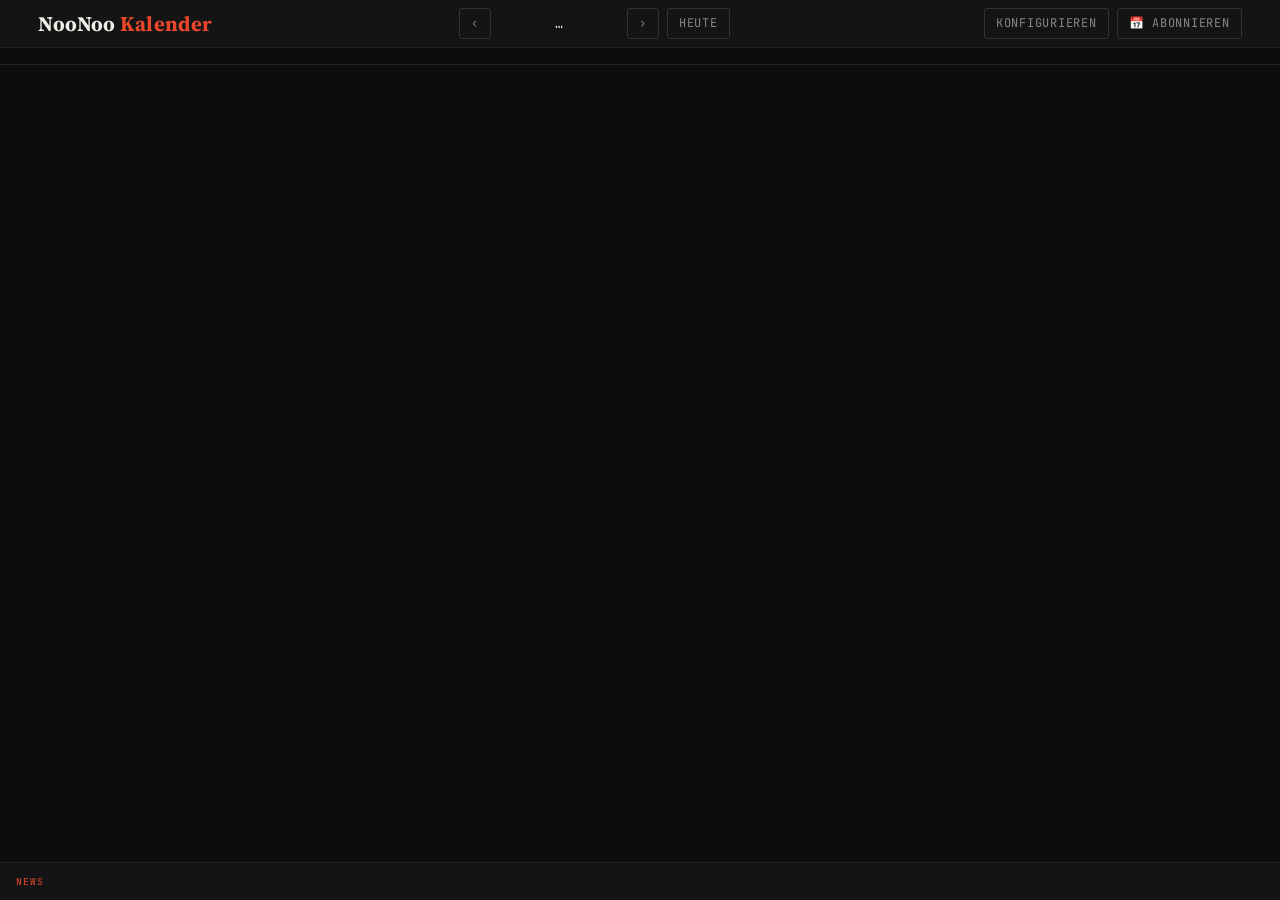
==== web/src/main/resources/static/index.html @ 27395225 "feat(plan): F1-Detailpanels, Drawer-Tab-Framework, Redesign-Tokens, Swipe/Haptik Setzt die restliche" ====
<!DOCTYPE html>
<html lang="de">
<head>
  <meta charset="utf-8">
  <meta name="viewport" content="width=device-width, initial-scale=1">
  <title>NooNoo Kalender</title>
  <link rel="preconnect" href="https://fonts.googleapis.com">
  <link rel="preconnect" href="https://fonts.gstatic.com" crossorigin>
  <link href="https://fonts.googleapis.com/css2?family=Source+Serif+4:ital,opsz,wght@0,8..60,200..900;1,8..60,200..900&family=JetBrains+Mono:wght@100..800&display=swap" rel="stylesheet">
  <style>
    /* ── Design-Tokens (Redesign Phase 6): reduzierter Satz, keine Modul-Farben ── */
    :root {
      --bg:            #0d0d0d;
      --surface:       #141414;
      --surface-alt:   #1a1a1a;
      --text:          #f0ede8;
      --text-dim:      #8a8580;
      --accent:        #e8472a;
      --accent-dim:    rgba(232, 71, 42, 0.15);
      --border:        #222220;
      --border-strong: #333330;

      --font-serif: "Source Serif 4", "Times New Roman", serif;
      --font-mono:  "JetBrains Mono", "Courier New", monospace;

      --sp-1: 0.25rem; --sp-2: 0.5rem; --sp-3: 1rem; --sp-4: 1.5rem; --sp-5: 2.5rem;
      --radius: 3px;
    }
    *, *::before, *::after { box-sizing: border-box; margin: 0; padding: 0; }
    html, body {
      min-height: 100%;
      background: var(--bg);
      color: var(--text);
      font-family: var(--font-mono);
      -webkit-font-smoothing: antialiased;
    }
    body { display: flex; flex-direction: column; min-height: 100vh; }
    button { font-family: var(--font-mono); cursor: pointer; }
    a { color: inherit; }

    /* ── Header ────────────────────────────────────────────────────────────── */
    header {
      display: flex; align-items: center; justify-content: space-between;
      flex-wrap: wrap; gap: var(--sp-2);
      padding: var(--sp-2) clamp(0.75rem, 3vw, 2.5rem);
      background: var(--surface);
      border-bottom: 1px solid var(--border);
      position: sticky; top: 0; z-index: 50;
    }
    .brand { font-family: var(--font-serif); font-size: 1.3rem; font-weight: 700; letter-spacing: 0.02em; }
    .brand span { color: var(--accent); }
    .week-nav { display: flex; align-items: center; gap: var(--sp-2); }
    .week-nav button, .hdr-btn {
      background: transparent; color: var(--text-dim);
      border: 1px solid var(--border-strong); border-radius: var(--radius);
      padding: 0.4rem 0.7rem; font-size: 0.75rem; letter-spacing: 0.06em;
      text-transform: uppercase; transition: color .15s, border-color .15s;
      text-decoration: none; display: inline-block;
    }
    .week-nav button:hover, .hdr-btn:hover { color: var(--text); border-color: var(--text-dim); }
    #week-label { font-size: 0.85rem; min-width: 15ch; text-align: center; }
    #week-label small { display: block; color: var(--text-dim); font-size: 0.65rem; }
    #week-label.flash { animation: flashFx .2s ease; }
    @keyframes flashFx { 0% { color: var(--accent); } 100% { color: inherit; } }
    .hdr-actions { display: flex; gap: var(--sp-2); align-items: center; flex-wrap: wrap; }
    .code-chip {
      font-size: 0.75rem; padding: 0.4rem 0.7rem;
      border: 1px solid var(--accent); color: var(--accent);
      background: var(--accent-dim); border-radius: var(--radius); letter-spacing: 0.15em;
    }
    .code-chip button { background: none; border: none; color: inherit; margin-left: 0.4rem; font-size: 0.7rem; }

    /* ── Saison-Leiste ─────────────────────────────────────────────────────── */
    #season-bar {
      display: flex; gap: var(--sp-2); flex-wrap: wrap;
      padding: var(--sp-2) clamp(0.75rem, 3vw, 2.5rem);
      border-bottom: 1px solid var(--border);
      background: var(--bg);
    }
    .season-chip {
      display: flex; align-items: center; gap: 0.4rem;
      font-size: 0.65rem; letter-spacing: 0.06em; text-transform: uppercase;
      color: var(--text-dim);
      border: 1px solid var(--border); border-radius: var(--radius);
      padding: 0.25rem 0.55rem;
    }
    .season-chip .dot { width: 8px; height: 8px; border-radius: 50%; background: var(--text-dim); }
    .season-chip.inactive { opacity: 0.45; }
    .season-chip .badge { color: var(--text-dim); text-transform: none; }

    /* ── Kalender-Grid ─────────────────────────────────────────────────────── */
    main { flex: 1; padding: var(--sp-3) clamp(0.75rem, 3vw, 2.5rem) 4.5rem; }
    #grid { display: grid; grid-template-columns: repeat(7, minmax(0, 1fr)); gap: var(--sp-2); touch-action: pan-y; }
    .day { background: var(--surface); border: 1px solid var(--border); border-radius: var(--radius); min-height: 40vh; display: flex; flex-direction: column; }
    .day-head {
      padding: var(--sp-2) 0.6rem; border-bottom: 1px solid var(--border);
      font-size: 0.7rem; letter-spacing: 0.08em; text-transform: uppercase;
      color: var(--text-dim); display: flex; justify-content: space-between;
    }
    .day.today { border-color: var(--accent); }
    .day.today .day-head { color: var(--accent); }
    .day-events { padding: 0.4rem; display: flex; flex-direction: column; gap: 0.4rem; }

    /* Zeile 1 = Meta (Modul + Zeit/Status), Zeile 2 = Titel inkl. Score — max. 2 Infoebenen (Ticket 6.2) */
    .event-card {
      border: 1px solid var(--border-strong);
      border-radius: var(--radius); padding: var(--sp-2) 0.55rem; background: var(--surface-alt);
      cursor: pointer; transition: border-color .15s, background .15s;
    }
    .event-card:hover { border-color: var(--text-dim); }
    .event-card .meta { display: flex; justify-content: space-between; font-size: 0.62rem; color: var(--text-dim); letter-spacing: 0.05em; text-transform: uppercase; margin-bottom: 0.25rem; gap: 0.3rem; }
    .event-card .title { font-family: var(--font-serif); font-size: 0.88rem; line-height: 1.25; }
    .event-card .sub { font-size: 0.62rem; color: var(--text-dim); margin-top: 0.2rem; }
    .event-card.placeholder .title { color: var(--text-dim); font-style: italic; }
    .status-live { color: var(--accent); animation: pulse 1.4s infinite; }
    .status-cancelled { text-decoration: line-through; color: var(--text-dim); }
    @keyframes pulse { 50% { opacity: 0.35; } }
    .empty-week {
      grid-column: 1 / -1; text-align: center; color: var(--text-dim);
      padding: 3rem 1rem; font-size: 0.85rem;
    }

    /* ── Drawer (Event-Details) ────────────────────────────────────────────── */
    #drawer-backdrop {
      position: fixed; inset: 0; background: rgba(0,0,0,0.6);
      display: none; z-index: 90;
    }
    #drawer {
      position: fixed; top: 0; right: 0; bottom: 0; width: min(480px, 100vw);
      background: var(--surface); border-left: 1px solid var(--border-strong);
      z-index: 95; transform: translateX(100%); transition: transform .25s ease;
      display: flex; flex-direction: column;
    }
    #drawer.open { transform: translateX(0); }
    #drawer-backdrop.open { display: block; }
    .drawer-head { padding: var(--sp-3); border-bottom: 1px solid var(--border); display: flex; justify-content: space-between; align-items: start; gap: var(--sp-2); }
    .drawer-head h2 { font-family: var(--font-serif); font-size: 1.15rem; line-height: 1.3; }
    .drawer-head .mod-tag { font-size: 0.6rem; text-transform: uppercase; letter-spacing: 0.1em; color: var(--text-dim); display: block; margin-bottom: 0.3rem; }
    .drawer-body { overflow-y: auto; padding: var(--sp-3); flex: 1; }
    .drawer-body h3 { font-size: 0.7rem; text-transform: uppercase; letter-spacing: 0.1em; color: var(--text-dim); margin: 1.1rem 0 0.5rem; }
    .drawer-body h3:first-child { margin-top: 0; }
    .close-btn { background: none; border: 1px solid var(--border-strong); color: var(--text-dim); border-radius: var(--radius); padding: 0.25rem 0.55rem; }
    table { width: 100%; border-collapse: collapse; font-size: 0.72rem; }
    th, td { text-align: left; padding: 0.28rem 0.35rem; border-bottom: 1px solid var(--border); }
    th { color: var(--text-dim); font-weight: 500; text-transform: uppercase; font-size: 0.6rem; letter-spacing: 0.06em; }
    td.num, th.num { text-align: right; }
    tr.hl td { color: var(--accent); }
    tr.clickable { cursor: pointer; }
    tr.clickable:hover td { color: var(--accent); }
    .back-link { display: inline-block; font-size: 0.72rem; color: var(--text-dim); margin-bottom: 0.5rem; text-decoration: none; }
    .back-link:hover { color: var(--accent); }
    .evt-line { display: flex; gap: 0.6rem; font-size: 0.75rem; padding: 0.25rem 0; border-bottom: 1px solid var(--border); }
    .evt-line .min { color: var(--text-dim); min-width: 3ch; }
    .ics-link { display: inline-block; margin-top: var(--sp-3); }

    /* ── Drawer-Tabs (einheitliches Tab-Framework, Ticket 5.1/6.3) ──────────── */
    .tab-bar { display: flex; gap: 0.3rem; flex-wrap: wrap; border-bottom: 1px solid var(--border); margin-bottom: var(--sp-2); padding-bottom: var(--sp-2); }
    .tab-btn {
      background: none; border: 1px solid var(--border-strong); border-radius: var(--radius);
      color: var(--text-dim); font-size: 0.68rem; letter-spacing: 0.04em; text-transform: uppercase;
      padding: 0.3rem 0.6rem; transition: color .15s, border-color .15s;
    }
    .tab-btn:hover { color: var(--text); }
    .tab-btn.active { color: var(--accent); border-color: var(--accent); }
    .tab-panel { display: none; }
    .tab-panel.active { display: block; }
    .panel-sub:first-child { margin-top: 0; }

    /* ── Modal (Konfigurator) ──────────────────────────────────────────────── */
    #modal-backdrop { position: fixed; inset: 0; background: rgba(0,0,0,0.7); display: none; z-index: 100; align-items: center; justify-content: center; padding: var(--sp-3); }
    #modal-backdrop.open { display: flex; }
    #modal {
      background: var(--surface); border: 1px solid var(--border-strong); border-radius: var(--radius);
      width: min(680px, 100%); max-height: 88vh; display: flex; flex-direction: column;
    }
    .modal-head { padding: var(--sp-3); border-bottom: 1px solid var(--border); display: flex; justify-content: space-between; align-items: center; }
    .modal-head h2 { font-family: var(--font-serif); font-size: 1.15rem; }
    .modal-body { padding: var(--sp-3); overflow-y: auto; }
    .modal-foot { padding: var(--sp-3); border-top: 1px solid var(--border); display: flex; gap: 0.6rem; flex-wrap: wrap; align-items: center; }
    .cfg-module { border: 1px solid var(--border); border-radius: var(--radius); margin-bottom: 0.6rem; }
    .cfg-module > label { display: flex; align-items: center; gap: var(--sp-2); padding: 0.6rem 0.75rem; font-size: 0.8rem; cursor: pointer; }
    .cfg-options { display: none; padding: 0 0.75rem 0.6rem; max-height: 180px; overflow-y: auto; }
    .cfg-module.on .cfg-options { display: block; }
    .cfg-options label { display: flex; align-items: center; gap: 0.4rem; font-size: 0.72rem; color: var(--text-dim); padding: 0.15rem 0; cursor: pointer; }
    .cfg-hint { font-size: 0.62rem; color: var(--text-dim); padding: 0 0.75rem 0.5rem; }
    .primary-btn {
      background: var(--accent); color: #fff; border: none; border-radius: var(--radius);
      padding: 0.5rem 1rem; font-size: 0.75rem; letter-spacing: 0.06em; text-transform: uppercase;
    }
    .code-input {
      background: var(--bg); border: 1px solid var(--border-strong); color: var(--text);
      font-family: var(--font-mono); padding: 0.45rem 0.6rem; border-radius: var(--radius); width: 8ch;
      text-transform: uppercase; letter-spacing: 0.2em; font-size: 0.85rem;
    }
    #cfg-result { font-size: 0.8rem; }
    #cfg-result b { color: var(--accent); letter-spacing: 0.2em; }

    /* ── Wetter ────────────────────────────────────────────────────────────── */
    .weather-line {
      font-size: 0.62rem; font-family: var(--font-mono);
      color: var(--text-dim); padding: 0.2rem 0.6rem 0.35rem;
      border-bottom: 1px solid var(--border);
      cursor: pointer; white-space: nowrap; overflow: hidden; text-overflow: ellipsis;
      letter-spacing: 0.02em;
    }
    .weather-line:hover { color: var(--text); }
    .weather-bar {
      display: flex; gap: 0.35rem; align-items: flex-end; padding: var(--sp-2) 0;
    }
    .weather-bar-col { display: flex; flex-direction: column; align-items: center; gap: 0.2rem; font-size: 0.62rem; color: var(--text-dim); }
    .weather-bar-col .wh-bar { width: 18px; background: var(--border-strong); border-radius: 2px 2px 0 0; min-height: 2px; }
    .weather-bar-col .wh-rain { font-size: 0.55rem; color: var(--text-dim); }
    .weather-kpi { display: flex; gap: var(--sp-3); margin-top: 0.75rem; font-size: 0.72rem; }
    .weather-kpi dt { color: var(--text-dim); font-size: 0.6rem; text-transform: uppercase; letter-spacing: 0.06em; }
    .weather-kpi dd { color: var(--text); }

    /* ── News-Ticker ───────────────────────────────────────────────────────── */
    #ticker {
      position: fixed; left: 0; right: 0; bottom: 0; height: 2.4rem;
      background: var(--surface); border-top: 1px solid var(--border);
      display: flex; align-items: center; gap: var(--sp-2); padding: 0 var(--sp-3);
      font-size: 0.72rem; z-index: 40; overflow: hidden;
    }
    #ticker .tag { color: var(--accent); text-transform: uppercase; letter-spacing: 0.1em; font-size: 0.6rem; flex-shrink: 0; }
    #ticker a { color: var(--text-dim); text-decoration: none; white-space: nowrap; overflow: hidden; text-overflow: ellipsis; }
    #ticker a:hover { color: var(--text); }
    #ticker .src { color: var(--text-dim); flex-shrink: 0; }

    /* ── Reduced Motion (Ticket 6.4) ─────────────────────────────────────────── */
    @media (prefers-reduced-motion: reduce) {
      .status-live, #week-label.flash { animation: none; }
      #drawer, .event-card, .week-nav button, .hdr-btn, .tab-btn { transition: none !important; }
    }

    /* ── Mobile ────────────────────────────────────────────────────────────── */
    @media (max-width: 900px) {
      #grid { grid-template-columns: 1fr; }
      .day { min-height: unset; }
      .day-events:empty::after { content: "—"; color: var(--text-dim); font-size: 0.7rem; padding: 0.2rem 0.3rem; }
      #drawer { width: 100vw; }
    }
  </style>
</head>
<body>
  <header>
    <div class="brand">NooNoo <span>Kalender</span></div>
    <div class="week-nav">
      <button id="prev-week" aria-label="Vorige Woche">‹</button>
      <div id="week-label">…</div>
      <button id="next-week" aria-label="Nächste Woche">›</button>
      <button id="today-btn">Heute</button>
    </div>
    <div class="hdr-actions">
      <span id="code-chip"></span>
      <button class="hdr-btn" id="open-config">Konfigurieren</button>
      <a class="hdr-btn" id="ics-link" href="/calendar.ics">📅 Abonnieren</a>
    </div>
  </header>

  <div id="season-bar"></div>

  <main><div id="grid"></div></main>

  <div id="ticker"><span class="tag">News</span><span class="src" id="ticker-src"></span><a id="ticker-item" href="#" target="_blank" rel="noopener"></a></div>

  <div id="drawer-backdrop"></div>
  <aside id="drawer" aria-hidden="true">
    <div class="drawer-head">
      <div><span class="mod-tag" id="drawer-mod"></span><h2 id="drawer-title"></h2></div>
      <button class="close-btn" id="drawer-close">✕</button>
    </div>
    <div class="drawer-body" id="drawer-body"></div>
  </aside>

  <div id="modal-backdrop">
    <div id="modal">
      <div class="modal-head">
        <h2>Kalender konfigurieren</h2>
        <button class="close-btn" id="modal-close">✕</button>
      </div>
      <div class="modal-body" id="modal-body">Lade Katalog…</div>
      <div class="modal-foot">
        <button class="primary-btn" id="create-code">Code erzeugen</button>
        <span id="cfg-result"></span>
        <span style="flex:1"></span>
        <input class="code-input" id="code-input" maxlength="6" placeholder="CODE">
        <button class="hdr-btn" id="apply-code">Laden</button>
      </div>
    </div>
  </div>

  <script>
    "use strict";

    const MOD_LABELS = { bl1: "1. Bundesliga", bl2: "2. Bundesliga", handball: "Handball", wm: "WM 2026", f1: "Formel 1", pubg: "PUBG" };
    const DAY_NAMES = ["Montag", "Dienstag", "Mittwoch", "Donnerstag", "Freitag", "Samstag", "Sonntag"];
    const timeFmt = new Intl.DateTimeFormat("de-DE", { hour: "2-digit", minute: "2-digit", timeZone: "Europe/Berlin" });
    const dateFmt = new Intl.DateTimeFormat("de-DE", { day: "numeric", month: "short", timeZone: "Europe/Berlin" });
    const longDateFmt = new Intl.DateTimeFormat("de-DE", { day: "numeric", month: "long", timeZone: "Europe/Berlin" });

    const state = {
      week: new URLSearchParams(location.search).get("week"),
      code: new URLSearchParams(location.search).get("code") || localStorage.getItem("noonoo-code") || null,
      data: null,
      sse: null,
      catalog: null,
    };

    function esc(s) {
      const div = document.createElement("div");
      div.textContent = s ?? "";
      return div.innerHTML;
    }

    // ── Woche laden & rendern ───────────────────────────────────────────────
    async function loadWeek(push = true) {
      const params = new URLSearchParams();
      if (state.week) params.set("week", state.week);
      if (state.code) params.set("code", state.code);
      let res = await fetch("/api/calendar/week?" + params);
      if (res.status === 404 && state.code) {  // Code existiert nicht mehr
        clearCode(false);
        params.delete("code");
        res = await fetch("/api/calendar/week?" + params);
      }
      if (!res.ok) return;
      state.data = await res.json();
      state.week = state.data.week;
      if (push) {
        const url = new URL(location.href);
        url.searchParams.set("week", state.week);
        if (state.code) url.searchParams.set("code", state.code); else url.searchParams.delete("code");
        history.pushState({}, "", url);
      }
      render();
      connectSse();
    }

    function render() {
      const d = state.data;
      const monday = new Date(d.days[0] + "T12:00:00");
      const sunday = new Date(d.days[6] + "T12:00:00");
      document.getElementById("week-label").innerHTML =
        `KW ${parseInt(d.week.split("-W")[1], 10)}<small>${dateFmt.format(monday)} – ${longDateFmt.format(sunday)}</small>`;
      renderCodeChip();
      renderSeasons(d.seasons);
      renderGrid(d);
      document.getElementById("ics-link").href = state.code ? `/calendar/${state.code}.ics` : "/calendar.ics";
    }

    function renderCodeChip() {
      const el = document.getElementById("code-chip");
      el.innerHTML = state.code
        ? `<span class="code-chip">${esc(state.code)}<button title="Filter entfernen" id="clear-code">✕</button></span>`
        : "";
      const btn = document.getElementById("clear-code");
      if (btn) btn.onclick = () => clearCode(true);
    }

    function clearCode(reload) {
      state.code = null;
      localStorage.removeItem("noonoo-code");
      if (reload) loadWeek();
    }

    function renderSeasons(seasons) {
      const bar = document.getElementById("season-bar");
      bar.innerHTML = seasons.map(s => {
        let badge = "";
        if (s.status === "NOT_STARTED" && s.nextEventAt)
          badge = `<span class="badge">startet ${dateFmt.format(new Date(s.nextEventAt))}</span>`;
        else if (s.status === "NOT_STARTED") badge = `<span class="badge">noch kein Termin</span>`;
        else if (s.status === "FINISHED") badge = `<span class="badge">Saison beendet</span>`;
        const inactive = s.status !== "ACTIVE" ? "inactive" : "";
        return `<span class="season-chip ${inactive}"><span class="dot"></span>${esc(s.label)} ${badge}</span>`;
      }).join("");
    }

    function renderGrid(d) {
      const grid = document.getElementById("grid");
      const today = new Intl.DateTimeFormat("sv-SE", { timeZone: "Europe/Berlin" }).format(new Date());
      const byDay = {};
      d.days.forEach(day => byDay[day] = []);
      for (const e of d.events) {
        if (!e.startTime) continue;
        const day = new Intl.DateTimeFormat("sv-SE", { timeZone: "Europe/Berlin" }).format(new Date(e.startTime));
        (byDay[day] = byDay[day] || []).push(e);
      }
      grid.innerHTML = d.days.map((day, i) => {
        const events = (byDay[day] || []);
        const cards = events.map(cardHtml).join("");
        const isToday = day === today ? "today" : "";
        const wd = d.weather?.[day];
        let weatherHtml = "";
        if (wd) {
          let text = day === today && wd.currentTemp != null
            ? `${esc(wd.symbol)} jetzt ${wd.currentTemp}° · ${wd.tempMax}°/${wd.tempMin}°`
            : `${esc(wd.symbol)} ${wd.tempMax}°/${wd.tempMin}°`;
          if (wd.precipProbMax >= 40) text += ` ☂ ${wd.precipProbMax}%`;
          weatherHtml = `<div class="weather-line" data-location="${esc(d.weatherLocation)}" data-day="${esc(day)}" role="button" tabindex="0" aria-label="Wetter ${DAY_NAMES[i]}">${text}</div>`;
        }
        return `<section class="day ${isToday}">
          <div class="day-head"><span>${DAY_NAMES[i]}</span><span>${dateFmt.format(new Date(day + "T12:00:00"))}</span></div>
          ${weatherHtml}
          <div class="day-events">${cards}</div>
        </section>`;
      }).join("");
      if (d.events.length === 0) {
        grid.insertAdjacentHTML("beforeend",
          `<div class="empty-week">Keine Termine in dieser Woche${state.code ? " (Filter aktiv)" : ""}.</div>`);
      }
      grid.querySelectorAll(".event-card").forEach(el =>
        el.addEventListener("click", () => openDrawer(el.dataset.id)));
      grid.querySelectorAll(".weather-line").forEach(el => {
        el.addEventListener("click", () => openWeatherDrawer(el.dataset.location, el.dataset.day));
        el.addEventListener("keydown", e => { if (e.key === "Enter") openWeatherDrawer(el.dataset.location, el.dataset.day); });
      });
    }

    // Zeile 1 = Meta (Modul + Zeit/Status), Zeile 2 = Titel inkl. Score inline — max. 2 Infoebenen (Ticket 6.2).
    // PUBG bleibt Ausnahme: eine Liste von Spieler-Kurzstats ist inhaerent kein Einzeiler.
    function cardHtml(e) {
      const time = e.startTime ? timeFmt.format(new Date(e.startTime)) : "–";
      const scores = (e.participants || []).map(p => p.score).filter(s => s != null);
      const hasPlaceholder = (e.participants || []).some(p => p.isPlaceholder);
      let statusHtml = "";
      if (e.status === "LIVE") statusHtml = `<span class="status-live">● LIVE</span>`;
      else if (e.status === "POSTPONED") statusHtml = `<span>verlegt</span>`;
      else if (e.status === "CANCELLED") statusHtml = `<span>abgesagt</span>`;
      let titleLine = esc(e.title);
      let extra = "";
      if (slugOf(e) === "pubg") {
        extra = (e.participants || []).map(p => `<div class="sub">${esc(p.name)}${p.score ? " · " + esc(p.score) : ""}</div>`).join("");
      } else if (e.status !== "SCHEDULED" && scores.length === 2) {
        titleLine += ` <strong>${esc(scores[0])}:${esc(scores[1])}</strong>`;
      }
      return `<article class="event-card ${hasPlaceholder ? "placeholder" : ""} ${e.status === "CANCELLED" ? "status-cancelled" : ""}" data-id="${e.id}">
        <div class="meta"><span>${esc(MOD_LABELS[slugOf(e)] || slugOf(e))}</span><span>${statusHtml || time}</span></div>
        <div class="title">${titleLine}</div>
        ${extra}
      </article>`;
    }

    function slugOf(e) {
      return { BUNDESLIGA_1: "bl1", BUNDESLIGA_2: "bl2", HANDBALL: "handball", PUBG: "pubg", F1: "f1", WORLD_CUP: "wm", NEWS: "news" }[e.moduleType] || e.moduleType;
    }

    // ── SSE: Live-Refresh für die sichtbare Woche ───────────────────────────
    function connectSse() {
      if (state.sse) state.sse.close();
      const params = new URLSearchParams({ week: state.week });
      if (state.code) params.set("code", state.code);
      const sse = new EventSource("/api/calendar/stream?" + params);
      sse.addEventListener("refresh", () => loadWeek(false));
      state.sse = sse;
    }

    // ── Drawer (Details): Panel-Framework mit PRE/LIVE/POST-Phase (Ticket 5.1) ──

    /** Baut die Liste verfuegbarer Panels aus den Detaildaten. Panels ohne Inhalt werden weggelassen. */
    function buildPanels(det) {
      const panels = [];
      const add = (id, label, phases, html, extra = false) => {
        if (!html) return;
        panels.push({ id, label, phases, extra, html });
      };

      if (det.matchEvents) {
        add("verlauf", "Spielverlauf", ["LIVE", "POST"], det.matchEvents.map(m =>
          `<div class="evt-line"><span class="min">${esc(m.minute)}</span><span>${esc([m.player, m.detail].filter(Boolean).join(" – ") || m.type)}</span></div>`).join(""));
      }
      if (det.headToHead) {
        add("h2h", "Direkter Vergleich", ["PRE"], `<table><tr><th>Datum</th><th>Paarung</th><th class="num">Erg.</th></tr>` +
          det.headToHead.map(h => `<tr><td>${esc(h.date)}</td><td>${esc(h.home)} – ${esc(h.away)}</td><td class="num">${esc(h.result)}</td></tr>`).join("") + "</table>");
      }
      if (det.standings) {
        const hasGroups = det.standings.some(s => s.group);
        add("tabelle", "Tabelle", null, `<table><tr><th>#</th><th>Team</th><th class="num">Sp</th><th class="num">Diff</th><th class="num">Pkt</th></tr>` +
          det.standings.map(s =>
            `<tr class="${s.highlight ? "hl" : ""}"><td>${s.position}</td><td>${hasGroups && s.group ? esc(s.group) + " · " : ""}${esc(s.team)}</td><td class="num">${s.played}</td><td class="num">${s.goalsFor - s.goalsAgainst}</td><td class="num">${s.points}</td></tr>`).join("") + "</table>");
      }
      if (det.raceResults) {
        add("rennergebnis", "Rennergebnis", ["POST"], f1ResultsTable(det.raceResults, "Status"));
      }
      if (det.qualifyingResults) {
        add("qualifying", "Qualifying", ["POST"], f1ResultsTable(det.qualifyingResults, "Beste Zeit"));
      }
      if (det.previousWinner || det.circuitInfo) {
        let html = "";
        if (det.circuitInfo) html += `<p style="font-size:0.8rem;margin-bottom:0.5rem">${esc(det.circuitInfo.circuitName)}, ${esc(det.circuitInfo.locality)} (${esc(det.circuitInfo.country)})</p>`;
        if (det.previousWinner) html += `<p style="font-size:0.75rem;color:var(--text-dim)">Vorjahressieger (${det.previousWinner.season}): ${esc(det.previousWinner.driverName)} · ${esc(det.previousWinner.constructorName)}</p>`;
        add("vorschau", "Vorschau", ["PRE"], html);
      }
      if (det.pubgStats) {
        add("pubg", "Tagesstatistik", null, `<table><tr><th>Spieler</th><th class="num">Platz</th><th class="num">Kills</th><th class="num">Dmg</th><th class="num">Überlebt</th></tr>` +
          det.pubgStats.map(s => `<tr${s.playerId ? ` class="clickable" data-player-id="${esc(s.playerId)}" data-player-name="${esc(s.player)}"` : ""}><td>${esc(s.player)}</td><td class="num">#${s.placement}</td><td class="num">${s.kills}</td><td class="num">${s.damage}</td><td class="num">${s.survivedMinutes}min</td></tr>`).join("") + "</table>"
          + `<p style="font-size:0.72rem;color:var(--text-dim);margin-top:0.25rem">Spieler antippen für Wochenstatistik &amp; Rekorde</p>`);
      }
      if (det.topScorers || det.nationGoals) {
        let html = "";
        if (det.topScorers) html += `<h3 class="panel-sub">Torschützen</h3><table><tr><th>#</th><th>Spieler</th><th class="num">Tore</th><th class="num">Assists</th></tr>` +
          det.topScorers.map(s => `<tr><td>${s.rank}</td><td>${esc(s.player)} <small style="color:var(--text-dim)">${esc(s.team)}</small></td><td class="num">${s.goals}</td><td class="num">${s.assists ?? "–"}</td></tr>`).join("") + "</table>";
        if (det.nationGoals) html += `<h3 class="panel-sub">Tore nach Nation</h3><table><tr><th>#</th><th>Nation</th><th class="num">Tore</th></tr>` +
          det.nationGoals.map(n => `<tr><td>${n.rank}</td><td>${esc(n.team)}</td><td class="num">${n.goals}</td></tr>`).join("") + "</table>";
        add("turnierinfo", "Turnierinformationen", null, html, true);
      }
      if (det.driverStandings || det.constructorStandings) {
        let html = "";
        if (det.driverStandings) html += `<h3 class="panel-sub">Fahrerwertung</h3><table><tr><th>#</th><th>Fahrer</th><th class="num">Pkt</th></tr>` +
          det.driverStandings.slice(0, 10).map(s => `<tr><td>${s.position}</td><td>${esc(s.name)} <small style="color:var(--text-dim)">${esc(s.team ?? "")}</small></td><td class="num">${s.points}</td></tr>`).join("") + "</table>";
        if (det.constructorStandings) html += `<h3 class="panel-sub">Konstrukteurswertung</h3><table><tr><th>#</th><th>Team</th><th class="num">Pkt</th></tr>` +
          det.constructorStandings.slice(0, 10).map(s => `<tr><td>${s.position}</td><td>${esc(s.name)}</td><td class="num">${s.points}</td></tr>`).join("") + "</table>";
        add("gesamtwertung", "Gesamtwertung", null, html, true);
      }
      return panels;
    }

    function f1ResultsTable(rows, statusLabel) {
      return `<table><tr><th>#</th><th>Fahrer</th><th>Team</th><th>${esc(statusLabel)}</th><th class="num">Pkt</th></tr>` +
        rows.map(s => `<tr><td>${esc(s.positionText)}</td><td>${esc(s.driverName)}${s.fastestLap ? " ⚡" : ""}</td><td>${esc(s.constructorName)}</td><td>${esc(s.status)}</td><td class="num">${s.points}</td></tr>`).join("") +
        `</table>`;
    }

    /** Rendert Tab-Leiste (role=tablist) + Tab-Panels; Standard-Tab = erstes nicht-Extra-Panel zur aktuellen Phase. */
    function renderTabs(panels, phase) {
      if (panels.length === 0) return `<p style="color:var(--text-dim);font-size:0.8rem">Für dieses Event liegen keine Detaildaten vor.</p>`;
      const ordered = [...panels.filter(p => !p.extra), ...panels.filter(p => p.extra)];
      let activeIdx = ordered.findIndex(p => !p.extra && (!p.phases || p.phases.includes(phase)));
      if (activeIdx < 0) activeIdx = 0;
      const tabBar = `<div class="tab-bar" role="tablist">` + ordered.map((p, i) =>
        `<button class="tab-btn ${i === activeIdx ? "active" : ""}" role="tab" aria-selected="${i === activeIdx}" data-tab-idx="${i}">${esc(p.label)}</button>`).join("") + `</div>`;
      const panelsHtml = ordered.map((p, i) =>
        `<div class="tab-panel ${i === activeIdx ? "active" : ""}" role="tabpanel" data-tab-idx="${i}">${p.html}</div>`).join("");
      return tabBar + panelsHtml;
    }

    function wireTabClicks(container) {
      container.querySelectorAll(".tab-btn").forEach(btn => {
        btn.addEventListener("click", () => {
          container.querySelectorAll(".tab-btn").forEach(b => { const on = b === btn; b.classList.toggle("active", on); b.setAttribute("aria-selected", on); });
          container.querySelectorAll(".tab-panel").forEach(p => p.classList.toggle("active", p.dataset.tabIdx === btn.dataset.tabIdx));
        });
      });
    }

    async function openDrawer(id) {
      const res = await fetch(`/api/events/${id}/details`);
      if (!res.ok) return;
      const det = await res.json();
      const ev = state.data.events.find(e => e.id === id);
      document.getElementById("drawer-mod").textContent = MOD_LABELS[det.module] || det.module;
      document.getElementById("drawer-title").textContent = det.title;
      const body = document.getElementById("drawer-body");
      let headerHtml = "";
      if (ev?.startTime) {
        const dt = new Intl.DateTimeFormat("de-DE", { dateStyle: "full", timeStyle: "short", timeZone: "Europe/Berlin" }).format(new Date(ev.startTime));
        headerHtml = `<p style="font-size:0.75rem;color:var(--text-dim)">${esc(dt)}${ev.location ? " · " + esc(ev.location) : ""}</p>`;
      }
      const panels = buildPanels(det);
      let pubgDay = det.pubgStats && ev?.startTime
        ? new Intl.DateTimeFormat("sv-SE", { timeZone: "Europe/Berlin" }).format(new Date(ev.startTime))
        : null;
      const dayHtml = headerHtml + renderTabs(panels, det.phase || "PRE") +
        `<a class="ics-link hdr-btn" href="/api/events/${id}.ics">📅 In Kalender speichern</a>`;
      body.innerHTML = dayHtml;
      wireTabClicks(body);
      if (pubgDay) {
        body.querySelectorAll("tr[data-player-id]").forEach(row =>
          row.addEventListener("click", () => openPubgPlayerDetail(row.dataset.playerId, row.dataset.playerName, pubgDay, dayHtml)));
      }
      document.getElementById("drawer").classList.add("open");
      document.getElementById("drawer-backdrop").classList.add("open");
    }

    // ── PUBG-Spielerdetail (dritte Drawer-Ebene: Wochenstatistik + Rekorde) ──
    async function openPubgPlayerDetail(playerId, playerName, day, dayHtml) {
      const res = await fetch(`/api/pubg/player/${encodeURIComponent(playerId)}?day=${encodeURIComponent(day)}`);
      if (!res.ok) return;
      const det = await res.json();
      const body = document.getElementById("drawer-body");
      document.getElementById("drawer-title").textContent = playerName;
      let html = `<a class="back-link" href="#" id="pubg-back">← Zurück zur Tagesübersicht</a>`;
      const w = det.weekStats;
      if (w) {
        html += `<h3>Wochenstatistik</h3><table>
          <tr><td>Matches</td><td class="num">${w.matchesPlayed}</td></tr>
          <tr><td>Siege</td><td class="num">${w.wins}</td></tr>
          <tr><td>Top 10</td><td class="num">${w.top10}</td></tr>
          <tr><td>Kills gesamt</td><td class="num">${w.totalKills}</td></tr>
          <tr><td>Assists gesamt</td><td class="num">${w.totalAssists}</td></tr>
          <tr><td>Ø Schaden/Match</td><td class="num">${w.avgDamagePerMatch.toFixed(0)}</td></tr>
          <tr><td>Beste Tagesausbeute</td><td class="num">${w.bestDayKills} Kills</td></tr>
        </table>`;
      }
      const r = det.records;
      if (r) {
        html += `<h3>Persönliche Rekorde</h3><table>
          <tr><td>Meiste Kills (Match)</td><td class="num">${r.mostKillsInMatch}</td></tr>
          <tr><td>Weitester Kill</td><td class="num">${r.longestKillEver.toFixed(0)}m</td></tr>
          <tr><td>Längstes Überleben</td><td class="num">${Math.round(r.longestSurvivalEver / 60)}min</td></tr>
          <tr><td>Meister Schaden (Match)</td><td class="num">${r.mostDamageInMatch.toFixed(0)}</td></tr>
          <tr><td>Chicken Dinners</td><td class="num">${r.totalChickenDinners}</td></tr>
          <tr><td>Meiste Assists (Match)</td><td class="num">${r.mostAssistsInMatch}</td></tr>
          <tr><td>Beste Kill-Streak</td><td class="num">${r.bestKillStreak}</td></tr>
        </table>`;
      }
      if (!w && !r) html += `<p style="color:var(--text-dim);font-size:0.8rem">Keine Daten für diesen Spieler.</p>`;
      body.innerHTML = html;
      document.getElementById("pubg-back").addEventListener("click", e => {
        e.preventDefault();
        body.innerHTML = dayHtml;
        document.getElementById("drawer-title").textContent = "PUBG";
        wireTabClicks(body);
        body.querySelectorAll("tr[data-player-id]").forEach(row =>
          row.addEventListener("click", () => openPubgPlayerDetail(row.dataset.playerId, row.dataset.playerName, day, dayHtml)));
      });
    }

    function closeDrawer() {
      document.getElementById("drawer").classList.remove("open");
      document.getElementById("drawer-backdrop").classList.remove("open");
    }

    // ── Wetter-Drawer ───────────────────────────────────────────────────────
    async function openWeatherDrawer(location, day) {
      const res = await fetch(`/api/weather/${encodeURIComponent(location)}/${encodeURIComponent(day)}`);
      if (!res.ok) return;
      const det = await res.json();
      document.getElementById("drawer-mod").textContent = `Wetter · ${esc(det.location)}`;
      const dateParts = day.split("-");
      const dateLabel = new Intl.DateTimeFormat("de-DE", { weekday: "long", day: "numeric", month: "long" }).format(
        new Date(`${day}T12:00:00`)
      );
      document.getElementById("drawer-title").textContent = dateLabel;
      const body = document.getElementById("drawer-body");
      // Kopfzeile
      let html = `<p style="font-size:1.4rem;margin-bottom:0.25rem">${esc(det.symbol)}</p>`;
      html += `<p style="font-size:0.85rem;color:var(--text-dim);margin-bottom:0.75rem">${esc(det.label)}</p>`;
      html += `<p style="font-size:0.8rem;margin-bottom:0.5rem">Max ${det.tempMax}° · Min ${det.tempMin}°</p>`;
      html += `<p style="font-size:0.72rem;color:var(--text-dim)">☀ ${esc(det.sunrise)} Aufgang · ${esc(det.sunset)} Untergang</p>`;
      // Stundenverlauf
      if (det.hours && det.hours.length > 0) {
        const maxTemp = Math.max(...det.hours.map(h => h.temp));
        const minTemp = Math.min(...det.hours.map(h => h.temp));
        const tempRange = maxTemp - minTemp || 1;
        html += `<h3>Stundenverlauf (06–24 Uhr)</h3>`;
        html += `<div class="weather-bar">` + det.hours.map(h => {
          const barH = Math.round(8 + ((h.temp - minTemp) / tempRange) * 40);
          return `<div class="weather-bar-col">
            <div class="wh-rain">${h.precipProbability > 0 ? h.precipProbability + "%" : ""}</div>
            <div class="wh-bar" style="height:${barH}px" title="${h.temp}°"></div>
            <span>${h.hour}h</span>
          </div>`;
        }).join("") + `</div>`;
      }
      // Kennzahlen
      html += `<div class="weather-kpi">
        <div><dt>Niederschlag</dt><dd>${det.precipSumMm.toFixed(1)} mm</dd></div>
        <div><dt>Wind max.</dt><dd>${det.windMaxKmh.toFixed(0)} km/h</dd></div>
      </div>`;
      body.innerHTML = html;
      document.getElementById("drawer").classList.add("open");
      document.getElementById("drawer-backdrop").classList.add("open");
    }

    // ── Konfigurator ────────────────────────────────────────────────────────
    async function openConfig() {
      document.getElementById("modal-backdrop").classList.add("open");
      if (!state.catalog) {
        const res = await fetch("/api/catalog");
        state.catalog = await res.json();
      }
      const current = {};
      if (state.code && state.data?.code) {
        try {
          const cfg = await (await fetch(`/api/config/${state.code}`)).json();
          (cfg.selections || []).forEach(s => current[s.module] = s.refs || []);
        } catch (_) { /* Code nicht mehr gültig */ }
      }
      document.getElementById("modal-body").innerHTML = state.catalog.modules.map(m => {
        const on = m.module in current;
        const selected = new Set(current[m.module] || []);
        const isRadio = m.module === "weather";
        const options = m.options.map(o => {
          if (isRadio) {
            return `<label><input type="radio" name="weather-loc" data-ref="${esc(o.ref)}" ${selected.has(o.ref) ? "checked" : ""}> ${esc(o.label)}</label>`;
          }
          return `<label><input type="checkbox" data-ref="${esc(o.ref)}" ${selected.has(o.ref) ? "checked" : ""}> ${esc(o.label)}</label>`;
        }).join("");
        const hint = isRadio ? "Genau ein Ort (Einfachauswahl)" : `Ohne Auswahl: alle ${esc(m.label)}-Termine`;
        return `<div class="cfg-module ${on ? "on" : ""}" data-module="${m.module}">
          <label><input type="checkbox" class="mod-toggle" ${on ? "checked" : ""}> <b>${esc(m.label)}</b></label>
          ${m.selectableRefs && m.options.length ? `<div class="cfg-hint">${hint}</div><div class="cfg-options">${options}</div>` : ""}
        </div>`;
      }).join("");
      document.querySelectorAll(".mod-toggle").forEach(t =>
        t.addEventListener("change", () => t.closest(".cfg-module").classList.toggle("on", t.checked)));
      document.getElementById("cfg-result").innerHTML = "";
    }

    async function createCode() {
      const selections = [...document.querySelectorAll(".cfg-module")]
        .filter(m => m.querySelector(".mod-toggle").checked)
        .map(m => {
          const checked = [...m.querySelectorAll(".cfg-options input:checked")].map(i => i.dataset.ref);
          // WEATHER: Radio-Verhalten – genau einen Ort als ref, wenn keiner angekreuzt → überspringen
          if (m.dataset.module === "weather" && checked.length === 0) return null;
          return { module: m.dataset.module, refs: checked };
        }).filter(Boolean);
      if (!selections.length) {
        document.getElementById("cfg-result").textContent = "Bitte mindestens ein Modul wählen.";
        return;
      }
      const res = await fetch("/api/config", {
        method: "POST", headers: { "Content-Type": "application/json" },
        body: JSON.stringify({ selections })
      });
      if (!res.ok) {
        document.getElementById("cfg-result").textContent = "Fehler beim Erzeugen.";
        return;
      }
      const cfg = await res.json();
      document.getElementById("cfg-result").innerHTML = `Dein Code: <b>${esc(cfg.code)}</b> – gespeichert & aktiv.`;
      applyCode(cfg.code);
    }

    function applyCode(code) {
      state.code = code.toUpperCase();
      localStorage.setItem("noonoo-code", state.code);
      loadWeek();
    }

    // ── News-Ticker ─────────────────────────────────────────────────────────
    let tickerItems = [], tickerIdx = 0;
    async function loadTicker() {
      try {
        tickerItems = await (await fetch("/api/news?limit=20")).json();
      } catch (_) { tickerItems = []; }
      rotateTicker();
    }
    function rotateTicker() {
      if (!tickerItems.length) return;
      const item = tickerItems[tickerIdx % tickerItems.length];
      tickerIdx++;
      document.getElementById("ticker-src").textContent = item.source;
      const a = document.getElementById("ticker-item");
      a.textContent = item.title;
      a.href = item.url;
    }

    // ── Wochenwechsel (Buttons, Pfeiltasten, Swipe) ─────────────────────────
    function goPrevWeek() { if (!state.data) return; state.week = state.data.prevWeek; loadWeek(); }
    function goNextWeek() { if (!state.data) return; state.week = state.data.nextWeek; loadWeek(); }

    // Haptik als progressive enhancement (Ticket 8.2): Android/Chrome vibriert echt,
    // sonst kurzer visueller Flash. Kein iOS-Switch-Trick — laut Recherche seit iOS 26.5
    // gepatcht und damit praktisch tot; visuelles Feedback ist der robuste Fallback.
    function haptic(pattern = 30) {
      if (navigator.vibrate && navigator.vibrate(pattern)) return;
      if (window.matchMedia && window.matchMedia("(prefers-reduced-motion: reduce)").matches) return;
      const el = document.getElementById("week-label");
      el.classList.add("flash");
      setTimeout(() => el.classList.remove("flash"), 200);
    }

    // Swipe-Wochenwechsel (Ticket 8.1): horizontale Geste = Wochenwechsel, vertikaler
    // Scroll bleibt frei (touch-action: pan-y auf #grid, passive Listener).
    (function setupSwipe() {
      const el = document.getElementById("grid");
      const THRESH = 50, RESTRAINT = 60, ALLOWED_TIME = 500;
      let sx = 0, sy = 0, st = 0;
      el.addEventListener("touchstart", e => {
        const t = e.changedTouches[0];
        sx = t.pageX; sy = t.pageY; st = Date.now();
      }, { passive: true });
      el.addEventListener("touchend", e => {
        const t = e.changedTouches[0];
        const dx = t.pageX - sx, dy = t.pageY - sy, dt = Date.now() - st;
        if (dt <= ALLOWED_TIME && Math.abs(dx) >= THRESH && Math.abs(dy) <= RESTRAINT) {
          haptic();
          if (dx < 0) goNextWeek(); else goPrevWeek();
        }
      }, { passive: true });
    })();

    // ── Events & Init ───────────────────────────────────────────────────────
    document.getElementById("prev-week").onclick = goPrevWeek;
    document.getElementById("next-week").onclick = goNextWeek;
    document.getElementById("today-btn").onclick = () => { state.week = null; loadWeek(); };
    document.getElementById("drawer-close").onclick = closeDrawer;
    document.getElementById("drawer-backdrop").onclick = closeDrawer;
    document.getElementById("open-config").onclick = openConfig;
    document.getElementById("modal-close").onclick = () => document.getElementById("modal-backdrop").classList.remove("open");
    document.getElementById("modal-backdrop").addEventListener("click", e => {
      if (e.target === e.currentTarget) e.currentTarget.classList.remove("open");
    });
    document.getElementById("create-code").onclick = createCode;
    document.getElementById("apply-code").onclick = () => {
      const code = document.getElementById("code-input").value.trim();
      if (code) { applyCode(code); document.getElementById("modal-backdrop").classList.remove("open"); }
    };
    document.getElementById("code-input").addEventListener("keydown", e => {
      if (e.key === "Enter") document.getElementById("apply-code").click();
    });
    window.addEventListener("popstate", () => {
      const params = new URLSearchParams(location.search);
      state.week = params.get("week");
      state.code = params.get("code");
      loadWeek(false);
    });
    document.addEventListener("keydown", e => {
      if (e.key === "Escape") { closeDrawer(); document.getElementById("modal-backdrop").classList.remove("open"); }
      if (e.key === "ArrowLeft") goPrevWeek();
      if (e.key === "ArrowRight") goNextWeek();
    });

    loadWeek(false);
    loadTicker();
    setInterval(rotateTicker, 8000);
    setInterval(loadTicker, 5 * 60_000);
  </script>
</body>
</html>
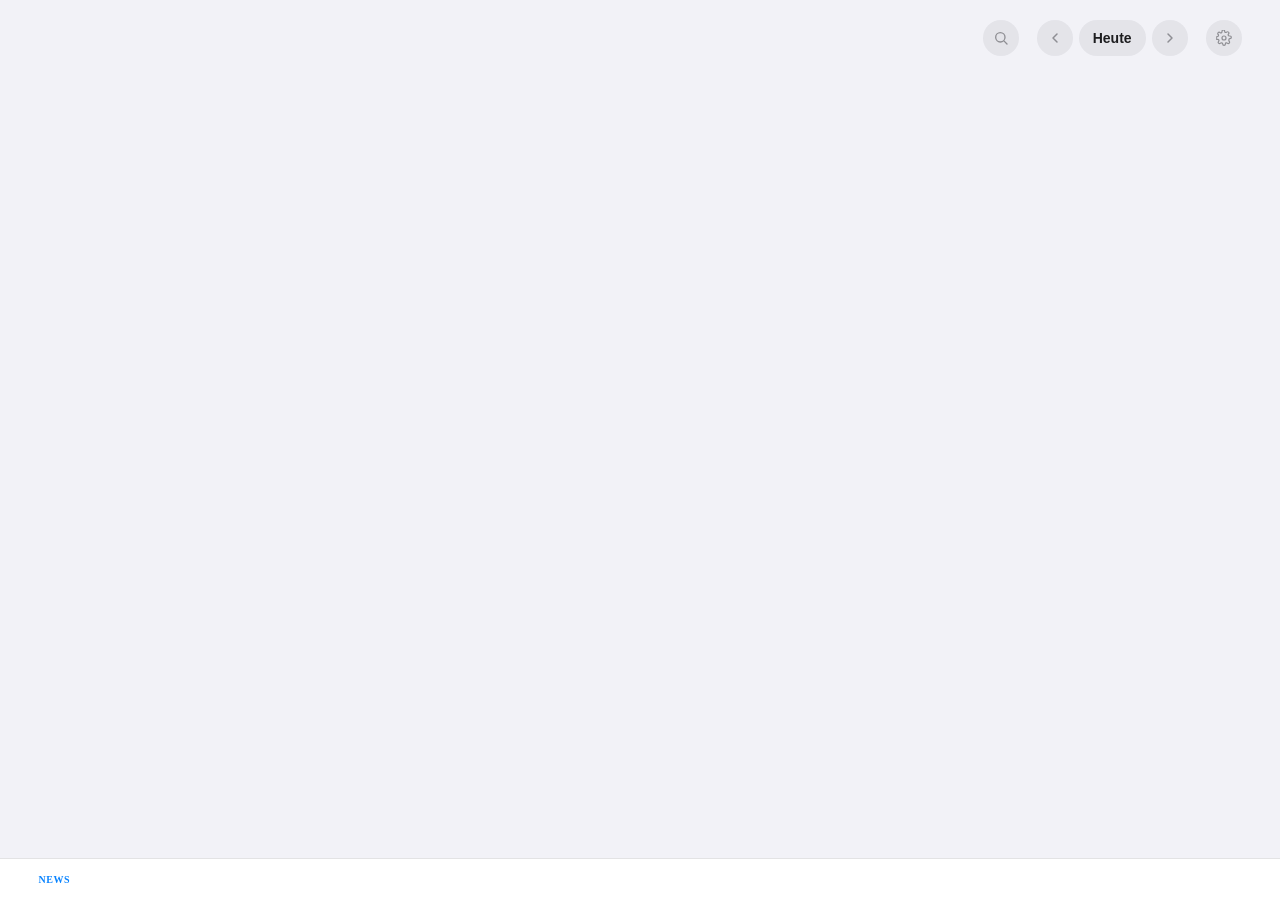
==== commit 9d46bb6e: "feat(kalender): Frontend-Neuaufbau nach Design-Prototyp (NOO-111/112/113/114/121-125/131-133) Ersetz" ====
--- a/web/src/main/resources/static/index.html
+++ b/web/src/main/resources/static/index.html
@@ -4,820 +4,69 @@
   <meta charset="utf-8">
   <meta name="viewport" content="width=device-width, initial-scale=1">
   <title>NooNoo Kalender</title>
-  <link rel="preconnect" href="https://fonts.googleapis.com">
-  <link rel="preconnect" href="https://fonts.gstatic.com" crossorigin>
-  <link href="https://fonts.googleapis.com/css2?family=Source+Serif+4:ital,opsz,wght@0,8..60,200..900;1,8..60,200..900&family=JetBrains+Mono:wght@100..800&display=swap" rel="stylesheet">
-  <style>
-    /* ── Design-Tokens (Redesign Phase 6): reduzierter Satz, keine Modul-Farben ── */
-    :root {
-      --bg:            #0d0d0d;
-      --surface:       #141414;
-      --surface-alt:   #1a1a1a;
-      --text:          #f0ede8;
-      --text-dim:      #8a8580;
-      --accent:        #e8472a;
-      --accent-dim:    rgba(232, 71, 42, 0.15);
-      --border:        #222220;
-      --border-strong: #333330;
-
-      --font-serif: "Source Serif 4", "Times New Roman", serif;
-      --font-mono:  "JetBrains Mono", "Courier New", monospace;
-
-      --sp-1: 0.25rem; --sp-2: 0.5rem; --sp-3: 1rem; --sp-4: 1.5rem; --sp-5: 2.5rem;
-      --radius: 3px;
-    }
-    *, *::before, *::after { box-sizing: border-box; margin: 0; padding: 0; }
-    html, body {
-      min-height: 100%;
-      background: var(--bg);
-      color: var(--text);
-      font-family: var(--font-mono);
-      -webkit-font-smoothing: antialiased;
-    }
-    body { display: flex; flex-direction: column; min-height: 100vh; }
-    button { font-family: var(--font-mono); cursor: pointer; }
-    a { color: inherit; }
-
-    /* ── Header ────────────────────────────────────────────────────────────── */
-    header {
-      display: flex; align-items: center; justify-content: space-between;
-      flex-wrap: wrap; gap: var(--sp-2);
-      padding: var(--sp-2) clamp(0.75rem, 3vw, 2.5rem);
-      background: var(--surface);
-      border-bottom: 1px solid var(--border);
-      position: sticky; top: 0; z-index: 50;
-    }
-    .brand { font-family: var(--font-serif); font-size: 1.3rem; font-weight: 700; letter-spacing: 0.02em; }
-    .brand span { color: var(--accent); }
-    .week-nav { display: flex; align-items: center; gap: var(--sp-2); }
-    .week-nav button, .hdr-btn {
-      background: transparent; color: var(--text-dim);
-      border: 1px solid var(--border-strong); border-radius: var(--radius);
-      padding: 0.4rem 0.7rem; font-size: 0.75rem; letter-spacing: 0.06em;
-      text-transform: uppercase; transition: color .15s, border-color .15s;
-      text-decoration: none; display: inline-block;
-    }
-    .week-nav button:hover, .hdr-btn:hover { color: var(--text); border-color: var(--text-dim); }
-    #week-label { font-size: 0.85rem; min-width: 15ch; text-align: center; }
-    #week-label small { display: block; color: var(--text-dim); font-size: 0.65rem; }
-    #week-label.flash { animation: flashFx .2s ease; }
-    @keyframes flashFx { 0% { color: var(--accent); } 100% { color: inherit; } }
-    .hdr-actions { display: flex; gap: var(--sp-2); align-items: center; flex-wrap: wrap; }
-    .code-chip {
-      font-size: 0.75rem; padding: 0.4rem 0.7rem;
-      border: 1px solid var(--accent); color: var(--accent);
-      background: var(--accent-dim); border-radius: var(--radius); letter-spacing: 0.15em;
-    }
-    .code-chip button { background: none; border: none; color: inherit; margin-left: 0.4rem; font-size: 0.7rem; }
-
-    /* ── Saison-Leiste ─────────────────────────────────────────────────────── */
-    #season-bar {
-      display: flex; gap: var(--sp-2); flex-wrap: wrap;
-      padding: var(--sp-2) clamp(0.75rem, 3vw, 2.5rem);
-      border-bottom: 1px solid var(--border);
-      background: var(--bg);
-    }
-    .season-chip {
-      display: flex; align-items: center; gap: 0.4rem;
-      font-size: 0.65rem; letter-spacing: 0.06em; text-transform: uppercase;
-      color: var(--text-dim);
-      border: 1px solid var(--border); border-radius: var(--radius);
-      padding: 0.25rem 0.55rem;
-    }
-    .season-chip .dot { width: 8px; height: 8px; border-radius: 50%; background: var(--text-dim); }
-    .season-chip.inactive { opacity: 0.45; }
-    .season-chip .badge { color: var(--text-dim); text-transform: none; }
-
-    /* ── Kalender-Grid ─────────────────────────────────────────────────────── */
-    main { flex: 1; padding: var(--sp-3) clamp(0.75rem, 3vw, 2.5rem) 4.5rem; }
-    #grid { display: grid; grid-template-columns: repeat(7, minmax(0, 1fr)); gap: var(--sp-2); touch-action: pan-y; }
-    .day { background: var(--surface); border: 1px solid var(--border); border-radius: var(--radius); min-height: 40vh; display: flex; flex-direction: column; }
-    .day-head {
-      padding: var(--sp-2) 0.6rem; border-bottom: 1px solid var(--border);
-      font-size: 0.7rem; letter-spacing: 0.08em; text-transform: uppercase;
-      color: var(--text-dim); display: flex; justify-content: space-between;
-    }
-    .day.today { border-color: var(--accent); }
-    .day.today .day-head { color: var(--accent); }
-    .day-events { padding: 0.4rem; display: flex; flex-direction: column; gap: 0.4rem; }
-
-    /* Zeile 1 = Meta (Modul + Zeit/Status), Zeile 2 = Titel inkl. Score — max. 2 Infoebenen (Ticket 6.2) */
-    .event-card {
-      border: 1px solid var(--border-strong);
-      border-radius: var(--radius); padding: var(--sp-2) 0.55rem; background: var(--surface-alt);
-      cursor: pointer; transition: border-color .15s, background .15s;
-    }
-    .event-card:hover { border-color: var(--text-dim); }
-    .event-card .meta { display: flex; justify-content: space-between; font-size: 0.62rem; color: var(--text-dim); letter-spacing: 0.05em; text-transform: uppercase; margin-bottom: 0.25rem; gap: 0.3rem; }
-    .event-card .title { font-family: var(--font-serif); font-size: 0.88rem; line-height: 1.25; }
-    .event-card .sub { font-size: 0.62rem; color: var(--text-dim); margin-top: 0.2rem; }
-    .event-card.placeholder .title { color: var(--text-dim); font-style: italic; }
-    .status-live { color: var(--accent); animation: pulse 1.4s infinite; }
-    .status-cancelled { text-decoration: line-through; color: var(--text-dim); }
-    @keyframes pulse { 50% { opacity: 0.35; } }
-    .empty-week {
-      grid-column: 1 / -1; text-align: center; color: var(--text-dim);
-      padding: 3rem 1rem; font-size: 0.85rem;
-    }
-
-    /* ── Drawer (Event-Details) ────────────────────────────────────────────── */
-    #drawer-backdrop {
-      position: fixed; inset: 0; background: rgba(0,0,0,0.6);
-      display: none; z-index: 90;
-    }
-    #drawer {
-      position: fixed; top: 0; right: 0; bottom: 0; width: min(480px, 100vw);
-      background: var(--surface); border-left: 1px solid var(--border-strong);
-      z-index: 95; transform: translateX(100%); transition: transform .25s ease;
-      display: flex; flex-direction: column;
-    }
-    #drawer.open { transform: translateX(0); }
-    #drawer-backdrop.open { display: block; }
-    .drawer-head { padding: var(--sp-3); border-bottom: 1px solid var(--border); display: flex; justify-content: space-between; align-items: start; gap: var(--sp-2); }
-    .drawer-head h2 { font-family: var(--font-serif); font-size: 1.15rem; line-height: 1.3; }
-    .drawer-head .mod-tag { font-size: 0.6rem; text-transform: uppercase; letter-spacing: 0.1em; color: var(--text-dim); display: block; margin-bottom: 0.3rem; }
-    .drawer-body { overflow-y: auto; padding: var(--sp-3); flex: 1; }
-    .drawer-body h3 { font-size: 0.7rem; text-transform: uppercase; letter-spacing: 0.1em; color: var(--text-dim); margin: 1.1rem 0 0.5rem; }
-    .drawer-body h3:first-child { margin-top: 0; }
-    .close-btn { background: none; border: 1px solid var(--border-strong); color: var(--text-dim); border-radius: var(--radius); padding: 0.25rem 0.55rem; }
-    table { width: 100%; border-collapse: collapse; font-size: 0.72rem; }
-    th, td { text-align: left; padding: 0.28rem 0.35rem; border-bottom: 1px solid var(--border); }
-    th { color: var(--text-dim); font-weight: 500; text-transform: uppercase; font-size: 0.6rem; letter-spacing: 0.06em; }
-    td.num, th.num { text-align: right; }
-    tr.hl td { color: var(--accent); }
-    tr.clickable { cursor: pointer; }
-    tr.clickable:hover td { color: var(--accent); }
-    .back-link { display: inline-block; font-size: 0.72rem; color: var(--text-dim); margin-bottom: 0.5rem; text-decoration: none; }
-    .back-link:hover { color: var(--accent); }
-    .evt-line { display: flex; gap: 0.6rem; font-size: 0.75rem; padding: 0.25rem 0; border-bottom: 1px solid var(--border); }
-    .evt-line .min { color: var(--text-dim); min-width: 3ch; }
-    .ics-link { display: inline-block; margin-top: var(--sp-3); }
-
-    /* ── Drawer-Tabs (einheitliches Tab-Framework, Ticket 5.1/6.3) ──────────── */
-    .tab-bar { display: flex; gap: 0.3rem; flex-wrap: wrap; border-bottom: 1px solid var(--border); margin-bottom: var(--sp-2); padding-bottom: var(--sp-2); }
-    .tab-btn {
-      background: none; border: 1px solid var(--border-strong); border-radius: var(--radius);
-      color: var(--text-dim); font-size: 0.68rem; letter-spacing: 0.04em; text-transform: uppercase;
-      padding: 0.3rem 0.6rem; transition: color .15s, border-color .15s;
-    }
-    .tab-btn:hover { color: var(--text); }
-    .tab-btn.active { color: var(--accent); border-color: var(--accent); }
-    .tab-panel { display: none; }
-    .tab-panel.active { display: block; }
-    .panel-sub:first-child { margin-top: 0; }
-
-    /* ── Modal (Konfigurator) ──────────────────────────────────────────────── */
-    #modal-backdrop { position: fixed; inset: 0; background: rgba(0,0,0,0.7); display: none; z-index: 100; align-items: center; justify-content: center; padding: var(--sp-3); }
-    #modal-backdrop.open { display: flex; }
-    #modal {
-      background: var(--surface); border: 1px solid var(--border-strong); border-radius: var(--radius);
-      width: min(680px, 100%); max-height: 88vh; display: flex; flex-direction: column;
-    }
-    .modal-head { padding: var(--sp-3); border-bottom: 1px solid var(--border); display: flex; justify-content: space-between; align-items: center; }
-    .modal-head h2 { font-family: var(--font-serif); font-size: 1.15rem; }
-    .modal-body { padding: var(--sp-3); overflow-y: auto; }
-    .modal-foot { padding: var(--sp-3); border-top: 1px solid var(--border); display: flex; gap: 0.6rem; flex-wrap: wrap; align-items: center; }
-    .cfg-module { border: 1px solid var(--border); border-radius: var(--radius); margin-bottom: 0.6rem; }
-    .cfg-module > label { display: flex; align-items: center; gap: var(--sp-2); padding: 0.6rem 0.75rem; font-size: 0.8rem; cursor: pointer; }
-    .cfg-options { display: none; padding: 0 0.75rem 0.6rem; max-height: 180px; overflow-y: auto; }
-    .cfg-module.on .cfg-options { display: block; }
-    .cfg-options label { display: flex; align-items: center; gap: 0.4rem; font-size: 0.72rem; color: var(--text-dim); padding: 0.15rem 0; cursor: pointer; }
-    .cfg-hint { font-size: 0.62rem; color: var(--text-dim); padding: 0 0.75rem 0.5rem; }
-    .primary-btn {
-      background: var(--accent); color: #fff; border: none; border-radius: var(--radius);
-      padding: 0.5rem 1rem; font-size: 0.75rem; letter-spacing: 0.06em; text-transform: uppercase;
-    }
-    .code-input {
-      background: var(--bg); border: 1px solid var(--border-strong); color: var(--text);
-      font-family: var(--font-mono); padding: 0.45rem 0.6rem; border-radius: var(--radius); width: 8ch;
-      text-transform: uppercase; letter-spacing: 0.2em; font-size: 0.85rem;
-    }
-    #cfg-result { font-size: 0.8rem; }
-    #cfg-result b { color: var(--accent); letter-spacing: 0.2em; }
-
-    /* ── Wetter ────────────────────────────────────────────────────────────── */
-    .weather-line {
-      font-size: 0.62rem; font-family: var(--font-mono);
-      color: var(--text-dim); padding: 0.2rem 0.6rem 0.35rem;
-      border-bottom: 1px solid var(--border);
-      cursor: pointer; white-space: nowrap; overflow: hidden; text-overflow: ellipsis;
-      letter-spacing: 0.02em;
-    }
-    .weather-line:hover { color: var(--text); }
-    .weather-bar {
-      display: flex; gap: 0.35rem; align-items: flex-end; padding: var(--sp-2) 0;
-    }
-    .weather-bar-col { display: flex; flex-direction: column; align-items: center; gap: 0.2rem; font-size: 0.62rem; color: var(--text-dim); }
-    .weather-bar-col .wh-bar { width: 18px; background: var(--border-strong); border-radius: 2px 2px 0 0; min-height: 2px; }
-    .weather-bar-col .wh-rain { font-size: 0.55rem; color: var(--text-dim); }
-    .weather-kpi { display: flex; gap: var(--sp-3); margin-top: 0.75rem; font-size: 0.72rem; }
-    .weather-kpi dt { color: var(--text-dim); font-size: 0.6rem; text-transform: uppercase; letter-spacing: 0.06em; }
-    .weather-kpi dd { color: var(--text); }
-
-    /* ── News-Ticker ───────────────────────────────────────────────────────── */
-    #ticker {
-      position: fixed; left: 0; right: 0; bottom: 0; height: 2.4rem;
-      background: var(--surface); border-top: 1px solid var(--border);
-      display: flex; align-items: center; gap: var(--sp-2); padding: 0 var(--sp-3);
-      font-size: 0.72rem; z-index: 40; overflow: hidden;
-    }
-    #ticker .tag { color: var(--accent); text-transform: uppercase; letter-spacing: 0.1em; font-size: 0.6rem; flex-shrink: 0; }
-    #ticker a { color: var(--text-dim); text-decoration: none; white-space: nowrap; overflow: hidden; text-overflow: ellipsis; }
-    #ticker a:hover { color: var(--text); }
-    #ticker .src { color: var(--text-dim); flex-shrink: 0; }
-
-    /* ── Reduced Motion (Ticket 6.4) ─────────────────────────────────────────── */
-    @media (prefers-reduced-motion: reduce) {
-      .status-live, #week-label.flash { animation: none; }
-      #drawer, .event-card, .week-nav button, .hdr-btn, .tab-btn { transition: none !important; }
-    }
-
-    /* ── Mobile ────────────────────────────────────────────────────────────── */
-    @media (max-width: 900px) {
-      #grid { grid-template-columns: 1fr; }
-      .day { min-height: unset; }
-      .day-events:empty::after { content: "—"; color: var(--text-dim); font-size: 0.7rem; padding: 0.2rem 0.3rem; }
-      #drawer { width: 100vw; }
-    }
-  </style>
+  <link rel="stylesheet" href="css/tokens.css">
+  <link rel="stylesheet" href="css/layout.css">
+  <link rel="stylesheet" href="css/sheet.css">
+  <link rel="stylesheet" href="css/config.css">
 </head>
 <body>
-  <header>
-    <div class="brand">NooNoo <span>Kalender</span></div>
-    <div class="week-nav">
-      <button id="prev-week" aria-label="Vorige Woche">‹</button>
-      <div id="week-label">…</div>
-      <button id="next-week" aria-label="Nächste Woche">›</button>
-      <button id="today-btn">Heute</button>
-    </div>
-    <div class="hdr-actions">
-      <span id="code-chip"></span>
-      <button class="hdr-btn" id="open-config">Konfigurieren</button>
-      <a class="hdr-btn" id="ics-link" href="/calendar.ics">📅 Abonnieren</a>
-    </div>
-  </header>
+  <div id="app">
+    <header id="header">
+      <div class="hdr-left">
+        <div class="kw-label" id="kw-label"></div>
+        <h1 id="month-label"></h1>
+      </div>
+      <div class="hdr-actions">
+        <button class="icon-btn" id="btn-search" aria-label="Suche">
+          <svg viewBox="0 0 24 24" fill="none" stroke="currentColor" stroke-width="2" stroke-linecap="round"><circle cx="11" cy="11" r="7"/><path d="M21 21l-4.3-4.3"/></svg>
+        </button>
+        <span class="hdr-spacer"></span>
+        <button class="icon-btn" id="btn-prev" aria-label="Vorige Woche">
+          <svg viewBox="0 0 24 24" fill="none" stroke="currentColor" stroke-width="2.2" stroke-linecap="round" stroke-linejoin="round"><path d="M15 18l-6-6 6-6"/></svg>
+        </button>
+        <button class="pill-btn" id="btn-today">Heute</button>
+        <button class="icon-btn" id="btn-next" aria-label="Nächste Woche">
+          <svg viewBox="0 0 24 24" fill="none" stroke="currentColor" stroke-width="2.2" stroke-linecap="round" stroke-linejoin="round"><path d="M9 6l6 6-6 6"/></svg>
+        </button>
+        <span class="hdr-spacer"></span>
+        <button class="icon-btn" id="btn-config" aria-label="Konfiguration">
+          <svg viewBox="0 0 24 24" fill="none" stroke="currentColor" stroke-width="1.8"><circle cx="12" cy="12" r="3"/><path d="M19.4 15a1.65 1.65 0 00.33 1.82l.06.06a2 2 0 11-2.83 2.83l-.06-.06a1.65 1.65 0 00-1.82-.33 1.65 1.65 0 00-1 1.51V21a2 2 0 01-4 0v-.09A1.65 1.65 0 008.6 19.4a1.65 1.65 0 00-1.82.33l-.06.06a2 2 0 11-2.83-2.83l.06-.06a1.65 1.65 0 00.33-1.82 1.65 1.65 0 00-1.51-1H2a2 2 0 010-4h.09A1.65 1.65 0 003.6 8.6a1.65 1.65 0 00-.33-1.82l-.06-.06a2 2 0 112.83-2.83l.06.06a1.65 1.65 0 001.82.33H8a1.65 1.65 0 001-1.51V2a2 2 0 014 0v.09a1.65 1.65 0 001 1.51 1.65 1.65 0 001.82-.33l.06-.06a2 2 0 112.83 2.83l-.06.06a1.65 1.65 0 00-.33 1.82V8a1.65 1.65 0 001.51 1H21a2 2 0 010 4h-.09a1.65 1.65 0 00-1.51 1z"/></svg>
+        </button>
+      </div>
+    </header>
 
-  <div id="season-bar"></div>
+    <div id="season-bar"></div>
+    <div class="pill-bar" id="pill-bar"></div>
+    <div class="mobile-day-title" id="mobile-day-title"></div>
 
-  <main><div id="grid"></div></main>
+    <main id="week-grid"></main>
+    <div class="empty-week" id="empty-week" hidden>Keine Termine in dieser Woche<span id="empty-week-code-note"></span>.</div>
+  </div>
 
-  <div id="ticker"><span class="tag">News</span><span class="src" id="ticker-src"></span><a id="ticker-item" href="#" target="_blank" rel="noopener"></a></div>
+  <div id="ticker">
+    <span class="tag">News</span>
+    <span class="src" id="ticker-src"></span>
+    <a id="ticker-item" href="#" target="_blank" rel="noopener"></a>
+  </div>
 
-  <div id="drawer-backdrop"></div>
-  <aside id="drawer" aria-hidden="true">
-    <div class="drawer-head">
-      <div><span class="mod-tag" id="drawer-mod"></span><h2 id="drawer-title"></h2></div>
-      <button class="close-btn" id="drawer-close">✕</button>
-    </div>
-    <div class="drawer-body" id="drawer-body"></div>
-  </aside>
+  <div id="screen-config" hidden></div>
+  <div id="screen-account" hidden></div>
 
-  <div id="modal-backdrop">
-    <div id="modal">
-      <div class="modal-head">
-        <h2>Kalender konfigurieren</h2>
-        <button class="close-btn" id="modal-close">✕</button>
+  <div id="sheet-backdrop" hidden>
+    <div class="sheet-panel">
+      <div class="sheet-grabber"></div>
+      <div class="sheet-header">
+        <div class="sheet-header-text">
+          <span class="sheet-badge" id="sheet-badge"></span>
+          <h2 id="sheet-title"></h2>
+          <span class="sheet-date" id="sheet-date"></span>
+        </div>
+        <button class="sheet-close" id="sheet-close" aria-label="Schließen">✕</button>
       </div>
-      <div class="modal-body" id="modal-body">Lade Katalog…</div>
-      <div class="modal-foot">
-        <button class="primary-btn" id="create-code">Code erzeugen</button>
-        <span id="cfg-result"></span>
-        <span style="flex:1"></span>
-        <input class="code-input" id="code-input" maxlength="6" placeholder="CODE">
-        <button class="hdr-btn" id="apply-code">Laden</button>
-      </div>
+      <div class="sheet-body" id="sheet-body"></div>
     </div>
   </div>
 
-  <script>
-    "use strict";
-
-    const MOD_LABELS = { bl1: "1. Bundesliga", bl2: "2. Bundesliga", handball: "Handball", wm: "WM 2026", f1: "Formel 1", pubg: "PUBG" };
-    const DAY_NAMES = ["Montag", "Dienstag", "Mittwoch", "Donnerstag", "Freitag", "Samstag", "Sonntag"];
-    const timeFmt = new Intl.DateTimeFormat("de-DE", { hour: "2-digit", minute: "2-digit", timeZone: "Europe/Berlin" });
-    const dateFmt = new Intl.DateTimeFormat("de-DE", { day: "numeric", month: "short", timeZone: "Europe/Berlin" });
-    const longDateFmt = new Intl.DateTimeFormat("de-DE", { day: "numeric", month: "long", timeZone: "Europe/Berlin" });
-
-    const state = {
-      week: new URLSearchParams(location.search).get("week"),
-      code: new URLSearchParams(location.search).get("code") || localStorage.getItem("noonoo-code") || null,
-      data: null,
-      sse: null,
-      catalog: null,
-    };
-
-    function esc(s) {
-      const div = document.createElement("div");
-      div.textContent = s ?? "";
-      return div.innerHTML;
-    }
-
-    // ── Woche laden & rendern ───────────────────────────────────────────────
-    async function loadWeek(push = true) {
-      const params = new URLSearchParams();
-      if (state.week) params.set("week", state.week);
-      if (state.code) params.set("code", state.code);
-      let res = await fetch("/api/calendar/week?" + params);
-      if (res.status === 404 && state.code) {  // Code existiert nicht mehr
-        clearCode(false);
-        params.delete("code");
-        res = await fetch("/api/calendar/week?" + params);
-      }
-      if (!res.ok) return;
-      state.data = await res.json();
-      state.week = state.data.week;
-      if (push) {
-        const url = new URL(location.href);
-        url.searchParams.set("week", state.week);
-        if (state.code) url.searchParams.set("code", state.code); else url.searchParams.delete("code");
-        history.pushState({}, "", url);
-      }
-      render();
-      connectSse();
-    }
-
-    function render() {
-      const d = state.data;
-      const monday = new Date(d.days[0] + "T12:00:00");
-      const sunday = new Date(d.days[6] + "T12:00:00");
-      document.getElementById("week-label").innerHTML =
-        `KW ${parseInt(d.week.split("-W")[1], 10)}<small>${dateFmt.format(monday)} – ${longDateFmt.format(sunday)}</small>`;
-      renderCodeChip();
-      renderSeasons(d.seasons);
-      renderGrid(d);
-      document.getElementById("ics-link").href = state.code ? `/calendar/${state.code}.ics` : "/calendar.ics";
-    }
-
-    function renderCodeChip() {
-      const el = document.getElementById("code-chip");
-      el.innerHTML = state.code
-        ? `<span class="code-chip">${esc(state.code)}<button title="Filter entfernen" id="clear-code">✕</button></span>`
-        : "";
-      const btn = document.getElementById("clear-code");
-      if (btn) btn.onclick = () => clearCode(true);
-    }
-
-    function clearCode(reload) {
-      state.code = null;
-      localStorage.removeItem("noonoo-code");
-      if (reload) loadWeek();
-    }
-
-    function renderSeasons(seasons) {
-      const bar = document.getElementById("season-bar");
-      bar.innerHTML = seasons.map(s => {
-        let badge = "";
-        if (s.status === "NOT_STARTED" && s.nextEventAt)
-          badge = `<span class="badge">startet ${dateFmt.format(new Date(s.nextEventAt))}</span>`;
-        else if (s.status === "NOT_STARTED") badge = `<span class="badge">noch kein Termin</span>`;
-        else if (s.status === "FINISHED") badge = `<span class="badge">Saison beendet</span>`;
-        const inactive = s.status !== "ACTIVE" ? "inactive" : "";
-        return `<span class="season-chip ${inactive}"><span class="dot"></span>${esc(s.label)} ${badge}</span>`;
-      }).join("");
-    }
-
-    function renderGrid(d) {
-      const grid = document.getElementById("grid");
-      const today = new Intl.DateTimeFormat("sv-SE", { timeZone: "Europe/Berlin" }).format(new Date());
-      const byDay = {};
-      d.days.forEach(day => byDay[day] = []);
-      for (const e of d.events) {
-        if (!e.startTime) continue;
-        const day = new Intl.DateTimeFormat("sv-SE", { timeZone: "Europe/Berlin" }).format(new Date(e.startTime));
-        (byDay[day] = byDay[day] || []).push(e);
-      }
-      grid.innerHTML = d.days.map((day, i) => {
-        const events = (byDay[day] || []);
-        const cards = events.map(cardHtml).join("");
-        const isToday = day === today ? "today" : "";
-        const wd = d.weather?.[day];
-        let weatherHtml = "";
-        if (wd) {
-          let text = day === today && wd.currentTemp != null
-            ? `${esc(wd.symbol)} jetzt ${wd.currentTemp}° · ${wd.tempMax}°/${wd.tempMin}°`
-            : `${esc(wd.symbol)} ${wd.tempMax}°/${wd.tempMin}°`;
-          if (wd.precipProbMax >= 40) text += ` ☂ ${wd.precipProbMax}%`;
-          weatherHtml = `<div class="weather-line" data-location="${esc(d.weatherLocation)}" data-day="${esc(day)}" role="button" tabindex="0" aria-label="Wetter ${DAY_NAMES[i]}">${text}</div>`;
-        }
-        return `<section class="day ${isToday}">
-          <div class="day-head"><span>${DAY_NAMES[i]}</span><span>${dateFmt.format(new Date(day + "T12:00:00"))}</span></div>
-          ${weatherHtml}
-          <div class="day-events">${cards}</div>
-        </section>`;
-      }).join("");
-      if (d.events.length === 0) {
-        grid.insertAdjacentHTML("beforeend",
-          `<div class="empty-week">Keine Termine in dieser Woche${state.code ? " (Filter aktiv)" : ""}.</div>`);
-      }
-      grid.querySelectorAll(".event-card").forEach(el =>
-        el.addEventListener("click", () => openDrawer(el.dataset.id)));
-      grid.querySelectorAll(".weather-line").forEach(el => {
-        el.addEventListener("click", () => openWeatherDrawer(el.dataset.location, el.dataset.day));
-        el.addEventListener("keydown", e => { if (e.key === "Enter") openWeatherDrawer(el.dataset.location, el.dataset.day); });
-      });
-    }
-
-    // Zeile 1 = Meta (Modul + Zeit/Status), Zeile 2 = Titel inkl. Score inline — max. 2 Infoebenen (Ticket 6.2).
-    // PUBG bleibt Ausnahme: eine Liste von Spieler-Kurzstats ist inhaerent kein Einzeiler.
-    function cardHtml(e) {
-      const time = e.startTime ? timeFmt.format(new Date(e.startTime)) : "–";
-      const scores = (e.participants || []).map(p => p.score).filter(s => s != null);
-      const hasPlaceholder = (e.participants || []).some(p => p.isPlaceholder);
-      let statusHtml = "";
-      if (e.status === "LIVE") statusHtml = `<span class="status-live">● LIVE</span>`;
-      else if (e.status === "POSTPONED") statusHtml = `<span>verlegt</span>`;
-      else if (e.status === "CANCELLED") statusHtml = `<span>abgesagt</span>`;
-      let titleLine = esc(e.title);
-      let extra = "";
-      if (slugOf(e) === "pubg") {
-        extra = (e.participants || []).map(p => `<div class="sub">${esc(p.name)}${p.score ? " · " + esc(p.score) : ""}</div>`).join("");
-      } else if (e.status !== "SCHEDULED" && scores.length === 2) {
-        titleLine += ` <strong>${esc(scores[0])}:${esc(scores[1])}</strong>`;
-      }
-      return `<article class="event-card ${hasPlaceholder ? "placeholder" : ""} ${e.status === "CANCELLED" ? "status-cancelled" : ""}" data-id="${e.id}">
-        <div class="meta"><span>${esc(MOD_LABELS[slugOf(e)] || slugOf(e))}</span><span>${statusHtml || time}</span></div>
-        <div class="title">${titleLine}</div>
-        ${extra}
-      </article>`;
-    }
-
-    function slugOf(e) {
-      return { BUNDESLIGA_1: "bl1", BUNDESLIGA_2: "bl2", HANDBALL: "handball", PUBG: "pubg", F1: "f1", WORLD_CUP: "wm", NEWS: "news" }[e.moduleType] || e.moduleType;
-    }
-
-    // ── SSE: Live-Refresh für die sichtbare Woche ───────────────────────────
-    function connectSse() {
-      if (state.sse) state.sse.close();
-      const params = new URLSearchParams({ week: state.week });
-      if (state.code) params.set("code", state.code);
-      const sse = new EventSource("/api/calendar/stream?" + params);
-      sse.addEventListener("refresh", () => loadWeek(false));
-      state.sse = sse;
-    }
-
-    // ── Drawer (Details): Panel-Framework mit PRE/LIVE/POST-Phase (Ticket 5.1) ──
-
-    /** Baut die Liste verfuegbarer Panels aus den Detaildaten. Panels ohne Inhalt werden weggelassen. */
-    function buildPanels(det) {
-      const panels = [];
-      const add = (id, label, phases, html, extra = false) => {
-        if (!html) return;
-        panels.push({ id, label, phases, extra, html });
-      };
-
-      if (det.matchEvents) {
-        add("verlauf", "Spielverlauf", ["LIVE", "POST"], det.matchEvents.map(m =>
-          `<div class="evt-line"><span class="min">${esc(m.minute)}</span><span>${esc([m.player, m.detail].filter(Boolean).join(" – ") || m.type)}</span></div>`).join(""));
-      }
-      if (det.headToHead) {
-        add("h2h", "Direkter Vergleich", ["PRE"], `<table><tr><th>Datum</th><th>Paarung</th><th class="num">Erg.</th></tr>` +
-          det.headToHead.map(h => `<tr><td>${esc(h.date)}</td><td>${esc(h.home)} – ${esc(h.away)}</td><td class="num">${esc(h.result)}</td></tr>`).join("") + "</table>");
-      }
-      if (det.standings) {
-        const hasGroups = det.standings.some(s => s.group);
-        add("tabelle", "Tabelle", null, `<table><tr><th>#</th><th>Team</th><th class="num">Sp</th><th class="num">Diff</th><th class="num">Pkt</th></tr>` +
-          det.standings.map(s =>
-            `<tr class="${s.highlight ? "hl" : ""}"><td>${s.position}</td><td>${hasGroups && s.group ? esc(s.group) + " · " : ""}${esc(s.team)}</td><td class="num">${s.played}</td><td class="num">${s.goalsFor - s.goalsAgainst}</td><td class="num">${s.points}</td></tr>`).join("") + "</table>");
-      }
-      if (det.raceResults) {
-        add("rennergebnis", "Rennergebnis", ["POST"], f1ResultsTable(det.raceResults, "Status"));
-      }
-      if (det.qualifyingResults) {
-        add("qualifying", "Qualifying", ["POST"], f1ResultsTable(det.qualifyingResults, "Beste Zeit"));
-      }
-      if (det.previousWinner || det.circuitInfo) {
-        let html = "";
-        if (det.circuitInfo) html += `<p style="font-size:0.8rem;margin-bottom:0.5rem">${esc(det.circuitInfo.circuitName)}, ${esc(det.circuitInfo.locality)} (${esc(det.circuitInfo.country)})</p>`;
-        if (det.previousWinner) html += `<p style="font-size:0.75rem;color:var(--text-dim)">Vorjahressieger (${det.previousWinner.season}): ${esc(det.previousWinner.driverName)} · ${esc(det.previousWinner.constructorName)}</p>`;
-        add("vorschau", "Vorschau", ["PRE"], html);
-      }
-      if (det.pubgStats) {
-        add("pubg", "Tagesstatistik", null, `<table><tr><th>Spieler</th><th class="num">Platz</th><th class="num">Kills</th><th class="num">Dmg</th><th class="num">Überlebt</th></tr>` +
-          det.pubgStats.map(s => `<tr${s.playerId ? ` class="clickable" data-player-id="${esc(s.playerId)}" data-player-name="${esc(s.player)}"` : ""}><td>${esc(s.player)}</td><td class="num">#${s.placement}</td><td class="num">${s.kills}</td><td class="num">${s.damage}</td><td class="num">${s.survivedMinutes}min</td></tr>`).join("") + "</table>"
-          + `<p style="font-size:0.72rem;color:var(--text-dim);margin-top:0.25rem">Spieler antippen für Wochenstatistik &amp; Rekorde</p>`);
-      }
-      if (det.topScorers || det.nationGoals) {
-        let html = "";
-        if (det.topScorers) html += `<h3 class="panel-sub">Torschützen</h3><table><tr><th>#</th><th>Spieler</th><th class="num">Tore</th><th class="num">Assists</th></tr>` +
-          det.topScorers.map(s => `<tr><td>${s.rank}</td><td>${esc(s.player)} <small style="color:var(--text-dim)">${esc(s.team)}</small></td><td class="num">${s.goals}</td><td class="num">${s.assists ?? "–"}</td></tr>`).join("") + "</table>";
-        if (det.nationGoals) html += `<h3 class="panel-sub">Tore nach Nation</h3><table><tr><th>#</th><th>Nation</th><th class="num">Tore</th></tr>` +
-          det.nationGoals.map(n => `<tr><td>${n.rank}</td><td>${esc(n.team)}</td><td class="num">${n.goals}</td></tr>`).join("") + "</table>";
-        add("turnierinfo", "Turnierinformationen", null, html, true);
-      }
-      if (det.driverStandings || det.constructorStandings) {
-        let html = "";
-        if (det.driverStandings) html += `<h3 class="panel-sub">Fahrerwertung</h3><table><tr><th>#</th><th>Fahrer</th><th class="num">Pkt</th></tr>` +
-          det.driverStandings.slice(0, 10).map(s => `<tr><td>${s.position}</td><td>${esc(s.name)} <small style="color:var(--text-dim)">${esc(s.team ?? "")}</small></td><td class="num">${s.points}</td></tr>`).join("") + "</table>";
-        if (det.constructorStandings) html += `<h3 class="panel-sub">Konstrukteurswertung</h3><table><tr><th>#</th><th>Team</th><th class="num">Pkt</th></tr>` +
-          det.constructorStandings.slice(0, 10).map(s => `<tr><td>${s.position}</td><td>${esc(s.name)}</td><td class="num">${s.points}</td></tr>`).join("") + "</table>";
-        add("gesamtwertung", "Gesamtwertung", null, html, true);
-      }
-      return panels;
-    }
-
-    function f1ResultsTable(rows, statusLabel) {
-      return `<table><tr><th>#</th><th>Fahrer</th><th>Team</th><th>${esc(statusLabel)}</th><th class="num">Pkt</th></tr>` +
-        rows.map(s => `<tr><td>${esc(s.positionText)}</td><td>${esc(s.driverName)}${s.fastestLap ? " ⚡" : ""}</td><td>${esc(s.constructorName)}</td><td>${esc(s.status)}</td><td class="num">${s.points}</td></tr>`).join("") +
-        `</table>`;
-    }
-
-    /** Rendert Tab-Leiste (role=tablist) + Tab-Panels; Standard-Tab = erstes nicht-Extra-Panel zur aktuellen Phase. */
-    function renderTabs(panels, phase) {
-      if (panels.length === 0) return `<p style="color:var(--text-dim);font-size:0.8rem">Für dieses Event liegen keine Detaildaten vor.</p>`;
-      const ordered = [...panels.filter(p => !p.extra), ...panels.filter(p => p.extra)];
-      let activeIdx = ordered.findIndex(p => !p.extra && (!p.phases || p.phases.includes(phase)));
-      if (activeIdx < 0) activeIdx = 0;
-      const tabBar = `<div class="tab-bar" role="tablist">` + ordered.map((p, i) =>
-        `<button class="tab-btn ${i === activeIdx ? "active" : ""}" role="tab" aria-selected="${i === activeIdx}" data-tab-idx="${i}">${esc(p.label)}</button>`).join("") + `</div>`;
-      const panelsHtml = ordered.map((p, i) =>
-        `<div class="tab-panel ${i === activeIdx ? "active" : ""}" role="tabpanel" data-tab-idx="${i}">${p.html}</div>`).join("");
-      return tabBar + panelsHtml;
-    }
-
-    function wireTabClicks(container) {
-      container.querySelectorAll(".tab-btn").forEach(btn => {
-        btn.addEventListener("click", () => {
-          container.querySelectorAll(".tab-btn").forEach(b => { const on = b === btn; b.classList.toggle("active", on); b.setAttribute("aria-selected", on); });
-          container.querySelectorAll(".tab-panel").forEach(p => p.classList.toggle("active", p.dataset.tabIdx === btn.dataset.tabIdx));
-        });
-      });
-    }
-
-    async function openDrawer(id) {
-      const res = await fetch(`/api/events/${id}/details`);
-      if (!res.ok) return;
-      const det = await res.json();
-      const ev = state.data.events.find(e => e.id === id);
-      document.getElementById("drawer-mod").textContent = MOD_LABELS[det.module] || det.module;
-      document.getElementById("drawer-title").textContent = det.title;
-      const body = document.getElementById("drawer-body");
-      let headerHtml = "";
-      if (ev?.startTime) {
-        const dt = new Intl.DateTimeFormat("de-DE", { dateStyle: "full", timeStyle: "short", timeZone: "Europe/Berlin" }).format(new Date(ev.startTime));
-        headerHtml = `<p style="font-size:0.75rem;color:var(--text-dim)">${esc(dt)}${ev.location ? " · " + esc(ev.location) : ""}</p>`;
-      }
-      const panels = buildPanels(det);
-      let pubgDay = det.pubgStats && ev?.startTime
-        ? new Intl.DateTimeFormat("sv-SE", { timeZone: "Europe/Berlin" }).format(new Date(ev.startTime))
-        : null;
-      const dayHtml = headerHtml + renderTabs(panels, det.phase || "PRE") +
-        `<a class="ics-link hdr-btn" href="/api/events/${id}.ics">📅 In Kalender speichern</a>`;
-      body.innerHTML = dayHtml;
-      wireTabClicks(body);
-      if (pubgDay) {
-        body.querySelectorAll("tr[data-player-id]").forEach(row =>
-          row.addEventListener("click", () => openPubgPlayerDetail(row.dataset.playerId, row.dataset.playerName, pubgDay, dayHtml)));
-      }
-      document.getElementById("drawer").classList.add("open");
-      document.getElementById("drawer-backdrop").classList.add("open");
-    }
-
-    // ── PUBG-Spielerdetail (dritte Drawer-Ebene: Wochenstatistik + Rekorde) ──
-    async function openPubgPlayerDetail(playerId, playerName, day, dayHtml) {
-      const res = await fetch(`/api/pubg/player/${encodeURIComponent(playerId)}?day=${encodeURIComponent(day)}`);
-      if (!res.ok) return;
-      const det = await res.json();
-      const body = document.getElementById("drawer-body");
-      document.getElementById("drawer-title").textContent = playerName;
-      let html = `<a class="back-link" href="#" id="pubg-back">← Zurück zur Tagesübersicht</a>`;
-      const w = det.weekStats;
-      if (w) {
-        html += `<h3>Wochenstatistik</h3><table>
-          <tr><td>Matches</td><td class="num">${w.matchesPlayed}</td></tr>
-          <tr><td>Siege</td><td class="num">${w.wins}</td></tr>
-          <tr><td>Top 10</td><td class="num">${w.top10}</td></tr>
-          <tr><td>Kills gesamt</td><td class="num">${w.totalKills}</td></tr>
-          <tr><td>Assists gesamt</td><td class="num">${w.totalAssists}</td></tr>
-          <tr><td>Ø Schaden/Match</td><td class="num">${w.avgDamagePerMatch.toFixed(0)}</td></tr>
-          <tr><td>Beste Tagesausbeute</td><td class="num">${w.bestDayKills} Kills</td></tr>
-        </table>`;
-      }
-      const r = det.records;
-      if (r) {
-        html += `<h3>Persönliche Rekorde</h3><table>
-          <tr><td>Meiste Kills (Match)</td><td class="num">${r.mostKillsInMatch}</td></tr>
-          <tr><td>Weitester Kill</td><td class="num">${r.longestKillEver.toFixed(0)}m</td></tr>
-          <tr><td>Längstes Überleben</td><td class="num">${Math.round(r.longestSurvivalEver / 60)}min</td></tr>
-          <tr><td>Meister Schaden (Match)</td><td class="num">${r.mostDamageInMatch.toFixed(0)}</td></tr>
-          <tr><td>Chicken Dinners</td><td class="num">${r.totalChickenDinners}</td></tr>
-          <tr><td>Meiste Assists (Match)</td><td class="num">${r.mostAssistsInMatch}</td></tr>
-          <tr><td>Beste Kill-Streak</td><td class="num">${r.bestKillStreak}</td></tr>
-        </table>`;
-      }
-      if (!w && !r) html += `<p style="color:var(--text-dim);font-size:0.8rem">Keine Daten für diesen Spieler.</p>`;
-      body.innerHTML = html;
-      document.getElementById("pubg-back").addEventListener("click", e => {
-        e.preventDefault();
-        body.innerHTML = dayHtml;
-        document.getElementById("drawer-title").textContent = "PUBG";
-        wireTabClicks(body);
-        body.querySelectorAll("tr[data-player-id]").forEach(row =>
-          row.addEventListener("click", () => openPubgPlayerDetail(row.dataset.playerId, row.dataset.playerName, day, dayHtml)));
-      });
-    }
-
-    function closeDrawer() {
-      document.getElementById("drawer").classList.remove("open");
-      document.getElementById("drawer-backdrop").classList.remove("open");
-    }
-
-    // ── Wetter-Drawer ───────────────────────────────────────────────────────
-    async function openWeatherDrawer(location, day) {
-      const res = await fetch(`/api/weather/${encodeURIComponent(location)}/${encodeURIComponent(day)}`);
-      if (!res.ok) return;
-      const det = await res.json();
-      document.getElementById("drawer-mod").textContent = `Wetter · ${esc(det.location)}`;
-      const dateParts = day.split("-");
-      const dateLabel = new Intl.DateTimeFormat("de-DE", { weekday: "long", day: "numeric", month: "long" }).format(
-        new Date(`${day}T12:00:00`)
-      );
-      document.getElementById("drawer-title").textContent = dateLabel;
-      const body = document.getElementById("drawer-body");
-      // Kopfzeile
-      let html = `<p style="font-size:1.4rem;margin-bottom:0.25rem">${esc(det.symbol)}</p>`;
-      html += `<p style="font-size:0.85rem;color:var(--text-dim);margin-bottom:0.75rem">${esc(det.label)}</p>`;
-      html += `<p style="font-size:0.8rem;margin-bottom:0.5rem">Max ${det.tempMax}° · Min ${det.tempMin}°</p>`;
-      html += `<p style="font-size:0.72rem;color:var(--text-dim)">☀ ${esc(det.sunrise)} Aufgang · ${esc(det.sunset)} Untergang</p>`;
-      // Stundenverlauf
-      if (det.hours && det.hours.length > 0) {
-        const maxTemp = Math.max(...det.hours.map(h => h.temp));
-        const minTemp = Math.min(...det.hours.map(h => h.temp));
-        const tempRange = maxTemp - minTemp || 1;
-        html += `<h3>Stundenverlauf (06–24 Uhr)</h3>`;
-        html += `<div class="weather-bar">` + det.hours.map(h => {
-          const barH = Math.round(8 + ((h.temp - minTemp) / tempRange) * 40);
-          return `<div class="weather-bar-col">
-            <div class="wh-rain">${h.precipProbability > 0 ? h.precipProbability + "%" : ""}</div>
-            <div class="wh-bar" style="height:${barH}px" title="${h.temp}°"></div>
-            <span>${h.hour}h</span>
-          </div>`;
-        }).join("") + `</div>`;
-      }
-      // Kennzahlen
-      html += `<div class="weather-kpi">
-        <div><dt>Niederschlag</dt><dd>${det.precipSumMm.toFixed(1)} mm</dd></div>
-        <div><dt>Wind max.</dt><dd>${det.windMaxKmh.toFixed(0)} km/h</dd></div>
-      </div>`;
-      body.innerHTML = html;
-      document.getElementById("drawer").classList.add("open");
-      document.getElementById("drawer-backdrop").classList.add("open");
-    }
-
-    // ── Konfigurator ────────────────────────────────────────────────────────
-    async function openConfig() {
-      document.getElementById("modal-backdrop").classList.add("open");
-      if (!state.catalog) {
-        const res = await fetch("/api/catalog");
-        state.catalog = await res.json();
-      }
-      const current = {};
-      if (state.code && state.data?.code) {
-        try {
-          const cfg = await (await fetch(`/api/config/${state.code}`)).json();
-          (cfg.selections || []).forEach(s => current[s.module] = s.refs || []);
-        } catch (_) { /* Code nicht mehr gültig */ }
-      }
-      document.getElementById("modal-body").innerHTML = state.catalog.modules.map(m => {
-        const on = m.module in current;
-        const selected = new Set(current[m.module] || []);
-        const isRadio = m.module === "weather";
-        const options = m.options.map(o => {
-          if (isRadio) {
-            return `<label><input type="radio" name="weather-loc" data-ref="${esc(o.ref)}" ${selected.has(o.ref) ? "checked" : ""}> ${esc(o.label)}</label>`;
-          }
-          return `<label><input type="checkbox" data-ref="${esc(o.ref)}" ${selected.has(o.ref) ? "checked" : ""}> ${esc(o.label)}</label>`;
-        }).join("");
-        const hint = isRadio ? "Genau ein Ort (Einfachauswahl)" : `Ohne Auswahl: alle ${esc(m.label)}-Termine`;
-        return `<div class="cfg-module ${on ? "on" : ""}" data-module="${m.module}">
-          <label><input type="checkbox" class="mod-toggle" ${on ? "checked" : ""}> <b>${esc(m.label)}</b></label>
-          ${m.selectableRefs && m.options.length ? `<div class="cfg-hint">${hint}</div><div class="cfg-options">${options}</div>` : ""}
-        </div>`;
-      }).join("");
-      document.querySelectorAll(".mod-toggle").forEach(t =>
-        t.addEventListener("change", () => t.closest(".cfg-module").classList.toggle("on", t.checked)));
-      document.getElementById("cfg-result").innerHTML = "";
-    }
-
-    async function createCode() {
-      const selections = [...document.querySelectorAll(".cfg-module")]
-        .filter(m => m.querySelector(".mod-toggle").checked)
-        .map(m => {
-          const checked = [...m.querySelectorAll(".cfg-options input:checked")].map(i => i.dataset.ref);
-          // WEATHER: Radio-Verhalten – genau einen Ort als ref, wenn keiner angekreuzt → überspringen
-          if (m.dataset.module === "weather" && checked.length === 0) return null;
-          return { module: m.dataset.module, refs: checked };
-        }).filter(Boolean);
-      if (!selections.length) {
-        document.getElementById("cfg-result").textContent = "Bitte mindestens ein Modul wählen.";
-        return;
-      }
-      const res = await fetch("/api/config", {
-        method: "POST", headers: { "Content-Type": "application/json" },
-        body: JSON.stringify({ selections })
-      });
-      if (!res.ok) {
-        document.getElementById("cfg-result").textContent = "Fehler beim Erzeugen.";
-        return;
-      }
-      const cfg = await res.json();
-      document.getElementById("cfg-result").innerHTML = `Dein Code: <b>${esc(cfg.code)}</b> – gespeichert & aktiv.`;
-      applyCode(cfg.code);
-    }
-
-    function applyCode(code) {
-      state.code = code.toUpperCase();
-      localStorage.setItem("noonoo-code", state.code);
-      loadWeek();
-    }
-
-    // ── News-Ticker ─────────────────────────────────────────────────────────
-    let tickerItems = [], tickerIdx = 0;
-    async function loadTicker() {
-      try {
-        tickerItems = await (await fetch("/api/news?limit=20")).json();
-      } catch (_) { tickerItems = []; }
-      rotateTicker();
-    }
-    function rotateTicker() {
-      if (!tickerItems.length) return;
-      const item = tickerItems[tickerIdx % tickerItems.length];
-      tickerIdx++;
-      document.getElementById("ticker-src").textContent = item.source;
-      const a = document.getElementById("ticker-item");
-      a.textContent = item.title;
-      a.href = item.url;
-    }
-
-    // ── Wochenwechsel (Buttons, Pfeiltasten, Swipe) ─────────────────────────
-    function goPrevWeek() { if (!state.data) return; state.week = state.data.prevWeek; loadWeek(); }
-    function goNextWeek() { if (!state.data) return; state.week = state.data.nextWeek; loadWeek(); }
-
-    // Haptik als progressive enhancement (Ticket 8.2): Android/Chrome vibriert echt,
-    // sonst kurzer visueller Flash. Kein iOS-Switch-Trick — laut Recherche seit iOS 26.5
-    // gepatcht und damit praktisch tot; visuelles Feedback ist der robuste Fallback.
-    function haptic(pattern = 30) {
-      if (navigator.vibrate && navigator.vibrate(pattern)) return;
-      if (window.matchMedia && window.matchMedia("(prefers-reduced-motion: reduce)").matches) return;
-      const el = document.getElementById("week-label");
-      el.classList.add("flash");
-      setTimeout(() => el.classList.remove("flash"), 200);
-    }
-
-    // Swipe-Wochenwechsel (Ticket 8.1): horizontale Geste = Wochenwechsel, vertikaler
-    // Scroll bleibt frei (touch-action: pan-y auf #grid, passive Listener).
-    (function setupSwipe() {
-      const el = document.getElementById("grid");
-      const THRESH = 50, RESTRAINT = 60, ALLOWED_TIME = 500;
-      let sx = 0, sy = 0, st = 0;
-      el.addEventListener("touchstart", e => {
-        const t = e.changedTouches[0];
-        sx = t.pageX; sy = t.pageY; st = Date.now();
-      }, { passive: true });
-      el.addEventListener("touchend", e => {
-        const t = e.changedTouches[0];
-        const dx = t.pageX - sx, dy = t.pageY - sy, dt = Date.now() - st;
-        if (dt <= ALLOWED_TIME && Math.abs(dx) >= THRESH && Math.abs(dy) <= RESTRAINT) {
-          haptic();
-          if (dx < 0) goNextWeek(); else goPrevWeek();
-        }
-      }, { passive: true });
-    })();
-
-    // ── Events & Init ───────────────────────────────────────────────────────
-    document.getElementById("prev-week").onclick = goPrevWeek;
-    document.getElementById("next-week").onclick = goNextWeek;
-    document.getElementById("today-btn").onclick = () => { state.week = null; loadWeek(); };
-    document.getElementById("drawer-close").onclick = closeDrawer;
-    document.getElementById("drawer-backdrop").onclick = closeDrawer;
-    document.getElementById("open-config").onclick = openConfig;
-    document.getElementById("modal-close").onclick = () => document.getElementById("modal-backdrop").classList.remove("open");
-    document.getElementById("modal-backdrop").addEventListener("click", e => {
-      if (e.target === e.currentTarget) e.currentTarget.classList.remove("open");
-    });
-    document.getElementById("create-code").onclick = createCode;
-    document.getElementById("apply-code").onclick = () => {
-      const code = document.getElementById("code-input").value.trim();
-      if (code) { applyCode(code); document.getElementById("modal-backdrop").classList.remove("open"); }
-    };
-    document.getElementById("code-input").addEventListener("keydown", e => {
-      if (e.key === "Enter") document.getElementById("apply-code").click();
-    });
-    window.addEventListener("popstate", () => {
-      const params = new URLSearchParams(location.search);
-      state.week = params.get("week");
-      state.code = params.get("code");
-      loadWeek(false);
-    });
-    document.addEventListener("keydown", e => {
-      if (e.key === "Escape") { closeDrawer(); document.getElementById("modal-backdrop").classList.remove("open"); }
-      if (e.key === "ArrowLeft") goPrevWeek();
-      if (e.key === "ArrowRight") goNextWeek();
-    });
-
-    loadWeek(false);
-    loadTicker();
-    setInterval(rotateTicker, 8000);
-    setInterval(loadTicker, 5 * 60_000);
-  </script>
+  <script type="module" src="js/app.js"></script>
 </body>
 </html>
--- a/web/src/main/resources/static/css/tokens.css
+++ b/web/src/main/resources/static/css/tokens.css
@@ -0,0 +1,77 @@
+/* Design-Tokens (NOO-111) — 1:1 aus docs/frontend/Kalender.dc.html übernommen. */
+
+:root {
+  --bg: #f2f2f7;
+  --card: #ffffff;
+  --fg: #1d1d1f;
+  --sec: #8e8e93;
+  --sep: rgba(60, 60, 67, .14);
+  --fill: rgba(120, 120, 128, .12);
+  --acc: #0a84ff;
+  --good: #30d158;
+  --warn: #ff9f0a;
+  --bad: #ff453a;
+  --shadow: 0 1px 2px rgba(0, 0, 0, .05);
+
+  /* Modulfarben (Jira Tickets NOO-113) */
+  --mod-wm: #af52de;
+  --mod-buli: #ff375f;
+  --mod-handball: #40c8e0;
+  --mod-f1: #e10600;
+  --mod-pubg: #ff9f0a;
+  --mod-quiz: #5e5ce6;
+  --mod-akt: #30d158;
+  --mod-strava: #fc4c02;
+  --mod-ufc: #bf9b30;
+  --mod-urlaub: #64d2ff;
+
+  --breakpoint-desktop: 900px;
+}
+
+[data-theme="dunkel"] {
+  --bg: #000000;
+  --card: #1c1c1e;
+  --fg: #f5f5f7;
+  --sec: #98989d;
+  --sep: rgba(84, 84, 88, .5);
+  --fill: rgba(120, 120, 128, .22);
+  --shadow: 0 1px 2px rgba(0, 0, 0, .4);
+}
+
+html, body { margin: 0; padding: 0; background: var(--bg); }
+body { transition: background .25s; }
+*, *::before, *::after { box-sizing: border-box; }
+button, input { font-family: inherit; font-size: inherit; color: inherit; }
+button { cursor: pointer; }
+input { outline: none; }
+a { color: var(--acc); text-decoration: none; }
+a:hover { text-decoration: underline; }
+::-webkit-scrollbar { display: none; }
+
+#app, #sheet, #search-overlay, #screen-config, #screen-account {
+  font-family: -apple-system, BlinkMacSystemFont, 'SF Pro Text', 'Segoe UI', Roboto, Helvetica, Arial, sans-serif;
+  -webkit-font-smoothing: antialiased;
+  color: var(--fg);
+}
+
+.tabular-nums { font-variant-numeric: tabular-nums; }
+
+@keyframes sheetUp {
+  from { transform: translateY(48px); opacity: 0; }
+  to { transform: translateY(0); opacity: 1; }
+}
+@keyframes fadeIn {
+  from { opacity: 0; }
+  to { opacity: 1; }
+}
+@keyframes livePulse {
+  0%, 100% { opacity: 1; }
+  50% { opacity: .35; }
+}
+
+.live-pulse { animation: livePulse 1.6s infinite; }
+
+@media (prefers-reduced-motion: reduce) {
+  .live-pulse { animation: none; }
+  #sheet .sheet-panel, #sheet-backdrop, #search-overlay { animation: none !important; }
+}
--- a/web/src/main/resources/static/css/layout.css
+++ b/web/src/main/resources/static/css/layout.css
@@ -0,0 +1,219 @@
+/* Wochenübersicht: Header, Pillenleiste, Karten (NOO-112/113/114) */
+
+#app {
+  min-height: 100vh;
+  background: var(--bg);
+  color: var(--fg);
+  transition: background .25s, color .25s;
+  padding: 0 clamp(.75rem, 3vw, 2.5rem) calc(4.5rem + env(safe-area-inset-bottom));
+}
+
+/* ── Header ──────────────────────────────────────────────────────────────── */
+#header {
+  display: flex;
+  align-items: center;
+  justify-content: space-between;
+  padding: 20px 0 14px;
+  flex-wrap: wrap;
+  gap: 10px;
+}
+.kw-label {
+  font-size: 13px;
+  font-weight: 600;
+  color: var(--acc);
+  letter-spacing: .02em;
+}
+#month-label {
+  margin: 2px 0 0;
+  font-size: 30px;
+  font-weight: 700;
+  letter-spacing: -.02em;
+}
+.hdr-actions { display: flex; align-items: center; gap: 6px; }
+.icon-btn {
+  width: 36px; height: 36px;
+  border-radius: 50%;
+  background: var(--fill);
+  border: none;
+  color: var(--sec);
+  display: grid;
+  place-items: center;
+}
+.icon-btn svg { width: 16px; height: 16px; }
+.pill-btn {
+  height: 36px;
+  padding: 0 14px;
+  border-radius: 18px;
+  background: var(--fill);
+  border: none;
+  font-size: 14px;
+  font-weight: 600;
+  color: var(--fg);
+}
+.hdr-spacer { width: 6px; }
+
+/* ── Saison-Status (bestehende Inhalte, neu geskinnt) ──────────────────────── */
+#season-bar {
+  display: flex; flex-wrap: wrap; gap: 6px;
+  padding-bottom: 12px;
+}
+.season-chip {
+  display: flex; align-items: center; gap: 6px;
+  font-size: 11px; font-weight: 600; letter-spacing: .02em;
+  color: var(--sec);
+  background: var(--fill);
+  border-radius: 20px;
+  padding: 5px 10px;
+}
+.season-chip .dot { width: 6px; height: 6px; border-radius: 50%; background: var(--sec); }
+.season-chip.active .dot { background: var(--good); }
+.season-chip.inactive { opacity: .55; }
+
+/* ── 7-Tage-Pillenleiste ────────────────────────────────────────────────────── */
+.pill-bar {
+  display: flex; gap: 6px; overflow-x: auto;
+  padding-bottom: 14px;
+}
+.day-pill {
+  flex: 1 0 74px; min-width: 74px;
+  border-radius: 14px;
+  padding: 10px 4px 9px;
+  display: flex; flex-direction: column; align-items: center; gap: 4px;
+  background: transparent;
+  border: none;
+  transition: background .2s;
+}
+.day-pill.selected-mobile-only { background: var(--card); }
+.day-pill .wd {
+  font-size: 11px; font-weight: 600; letter-spacing: .04em;
+  color: var(--sec);
+}
+.day-pill.is-today .wd { color: var(--acc); }
+.day-pill .date-circle {
+  width: 30px; height: 30px; border-radius: 50%;
+  display: grid; place-items: center;
+  font-size: 16px; font-weight: 600;
+  color: var(--fg);
+}
+.day-pill.is-today .date-circle { background: var(--acc); color: #fff; }
+.day-pill .weather-row {
+  height: 16px; font-size: 11px; color: var(--sec);
+  display: flex; align-items: center; gap: 2px;
+}
+.day-pill .weather-row svg { width: 14px; height: 14px; }
+.day-pill .dot-row { height: 5px; display: flex; gap: 3px; }
+.day-pill .dot-row span { width: 5px; height: 5px; border-radius: 50%; }
+
+/* ── Mobile Tagestitel ("Heute · Freitag, 11. Juli" + Wetter) ───────────────── */
+.mobile-day-title {
+  display: none;
+  align-items: center; justify-content: space-between;
+  padding-bottom: 10px;
+  font-size: 15px; font-weight: 600;
+}
+.mobile-day-title .weather { font-size: 13px; font-weight: 400; color: var(--sec); display: flex; align-items: center; gap: 4px; }
+.mobile-day-title .weather svg { width: 15px; height: 15px; }
+
+/* ── Wochenraster ────────────────────────────────────────────────────────────
+   7 Tagesspalten werden immer gerendert; auf Mobile blendet CSS alle bis auf
+   die ausgewählte aus (statt in JS zwei Layout-Varianten zu pflegen). */
+#week-grid {
+  display: grid;
+  grid-template-columns: repeat(7, 1fr);
+  gap: 8px;
+}
+.day-col {
+  display: flex; flex-direction: column; gap: 8px;
+  min-height: 46vh;
+  background: transparent;
+  border-radius: 14px;
+  padding: 8px;
+}
+.day-col.is-today { background: var(--fill); }
+
+.event-card {
+  background: var(--card);
+  border-radius: 12px;
+  padding: 10px 11px;
+  box-shadow: var(--shadow);
+  border-left: 3px solid var(--mod-color, var(--sec));
+  cursor: default;
+}
+.event-card.clickable { cursor: pointer; }
+.event-card .row-top {
+  display: flex; align-items: baseline; justify-content: space-between; gap: 6px;
+}
+.event-card .badge { font-size: 10px; font-weight: 700; letter-spacing: .05em; color: var(--mod-color, var(--sec)); }
+.event-card .time { font-size: 11px; color: var(--sec); }
+.event-card .title {
+  font-size: 13px; font-weight: 600; line-height: 1.3; margin-top: 3px;
+}
+.event-card .sub {
+  font-size: 11px; color: var(--sec); margin-top: 2px;
+  white-space: nowrap; overflow: hidden; text-overflow: ellipsis;
+}
+.event-card .chip {
+  display: inline-block; margin-top: 6px;
+  font-size: 10px; font-weight: 700; padding: 3px 8px; border-radius: 20px;
+  background: var(--chip-bg); color: var(--chip-fg);
+}
+.event-card .check-btn {
+  margin-top: 6px; height: 26px; border-radius: 13px;
+  border: 1.5px solid var(--ck-border, var(--sep));
+  background: var(--ck-bg, transparent);
+  color: var(--ck-fg, var(--sec));
+  font-size: 11px; font-weight: 600;
+  padding: 0 10px;
+}
+
+.empty-week {
+  grid-column: 1 / -1;
+  text-align: center; color: var(--sec);
+  padding: 3rem 1rem; font-size: .9rem;
+}
+.empty-week[hidden] { display: none; }
+
+/* ── News-Ticker (bestehender Inhalt, neu geskinnt) ─────────────────────────── */
+#ticker {
+  position: fixed; left: 0; right: 0; bottom: 0;
+  height: calc(2.6rem + env(safe-area-inset-bottom));
+  padding-bottom: env(safe-area-inset-bottom);
+  background: var(--card);
+  border-top: 1px solid var(--sep);
+  display: flex; align-items: center; gap: 10px;
+  padding-left: clamp(.75rem, 3vw, 2.5rem);
+  padding-right: clamp(.75rem, 3vw, 2.5rem);
+  font-size: 12px;
+  z-index: 40;
+}
+#ticker .tag { color: var(--acc); font-weight: 700; letter-spacing: .06em; font-size: 10px; flex-shrink: 0; text-transform: uppercase; }
+#ticker .src { color: var(--sec); flex-shrink: 0; }
+#ticker a { color: var(--fg); white-space: nowrap; overflow: hidden; text-overflow: ellipsis; }
+
+/* ── Breakpoint 900px ───────────────────────────────────────────────────────── */
+@media (max-width: 899.98px) {
+  .mobile-day-title { display: flex; }
+  .day-pill:not(.selected-mobile-only) .date-circle { background: transparent; }
+  .day-pill.selected-mobile-only { background: var(--card); }
+
+  #week-grid { display: block; }
+  .day-col { display: none; min-height: 0; background: none; padding: 0; }
+  .day-col.selected-mobile-day { display: flex; }
+
+  .event-card { border-left: none; padding: 13px 15px; border-radius: 16px; position: relative; }
+  .event-card::before {
+    content: ""; position: absolute; left: 0; top: 8px; bottom: 8px; width: 4px;
+    border-radius: 2px; background: var(--mod-color, var(--sec));
+  }
+  .event-card { padding-left: 19px; }
+  .event-card .title { font-size: 15px; }
+  .event-card .sub { font-size: 13px; white-space: normal; }
+  .event-card .chip { font-size: 11px; padding: 4px 9px; }
+  .event-card .check-btn { width: 28px; height: 28px; border-radius: 50%; padding: 0; }
+
+  #ticker { padding-left: .75rem; padding-right: .75rem; }
+}
+
+@media (min-width: 900px) {
+  .day-pill.selected-mobile-only { background: transparent; }
+}
--- a/web/src/main/resources/static/css/sheet.css
+++ b/web/src/main/resources/static/css/sheet.css
@@ -0,0 +1,165 @@
+/* Bottom-Sheet (Detail-Drawer-Nachfolger, NOO-121 ff.) */
+
+#sheet-backdrop {
+  position: fixed; inset: 0;
+  background: rgba(0, 0, 0, .42);
+  z-index: 50;
+  display: flex; align-items: flex-end; justify-content: center;
+  animation: fadeIn .2s;
+}
+#sheet-backdrop[hidden] { display: none; }
+
+.sheet-panel {
+  background: var(--card);
+  width: min(560px, 100%);
+  max-height: 88vh;
+  overflow-y: auto;
+  border-radius: 20px 20px 0 0;
+  animation: sheetUp .3s cubic-bezier(.32, .72, .35, 1);
+  padding: 0 18px calc(26px + env(safe-area-inset-bottom));
+}
+
+.sheet-grabber {
+  width: 36px; height: 5px; border-radius: 3px;
+  background: var(--sep);
+  margin: 10px auto 12px;
+}
+.sheet-header {
+  position: sticky; top: 0; background: var(--card);
+  padding: 0 0 10px; z-index: 2;
+  display: flex; align-items: flex-start; justify-content: space-between; gap: 10px;
+}
+.sheet-badge {
+  display: block; font-size: 11px; font-weight: 700; letter-spacing: .05em;
+  color: var(--sheet-color, var(--acc));
+  margin-bottom: 2px;
+}
+.sheet-header-text h2 { margin: 0; font-size: 19px; font-weight: 700; }
+.sheet-date { font-size: 12px; color: var(--sec); }
+.sheet-close {
+  width: 30px; height: 30px; border-radius: 50%;
+  background: var(--fill); border: none; color: var(--sec);
+  display: grid; place-items: center; flex-shrink: 0;
+}
+
+.sheet-meta { font-size: 13px; color: var(--sec); margin: 0 0 10px; }
+
+/* ── Tabs (Segmented Control) ────────────────────────────────────────────── */
+.tab-bar {
+  display: flex; gap: 2px; overflow-x: auto;
+  background: var(--fill); border-radius: 9px; padding: 2px;
+  margin-bottom: 14px;
+}
+.tab-btn {
+  flex: 1;
+  border: none; background: transparent; border-radius: 7px;
+  padding: 7px 10px; font-size: 13px; font-weight: 600; color: var(--sec);
+  white-space: nowrap;
+}
+.tab-btn.active { background: var(--card); box-shadow: 0 1px 3px rgba(0, 0, 0, .15); color: var(--fg); }
+.tab-panel { display: none; }
+.tab-panel.active { display: block; }
+
+.panel-sub {
+  font-size: 12px; font-weight: 700; letter-spacing: .04em; text-transform: uppercase;
+  color: var(--sec); margin: 18px 0 8px;
+}
+.panel-sub:first-child { margin-top: 0; }
+
+/* ── Score-Header (Fußball/Handball) ─────────────────────────────────────── */
+.score-header {
+  display: flex; align-items: center; justify-content: space-between;
+  gap: 10px; padding: 8px 0 16px; text-align: center;
+}
+.score-header .team { flex: 1; font-size: 14px; font-weight: 600; }
+.score-header .center { min-width: 70px; }
+.score-header .score { font-size: 34px; font-weight: 800; }
+.score-header .status { font-size: 11px; font-weight: 700; color: var(--sec); margin-top: 2px; }
+.score-header .status.live { color: var(--bad); }
+
+/* ── Timeline ──────────────────────────────────────────────────────────────── */
+.evt-line { display: flex; align-items: center; gap: 10px; font-size: 13px; padding: 6px 0; border-bottom: 1px solid var(--sep); }
+.evt-line .min { width: 3ch; text-align: right; color: var(--sec); flex-shrink: 0; }
+.evt-line .icon { width: 20px; height: 20px; display: grid; place-items: center; flex-shrink: 0; background: var(--fill); border-radius: 50%; font-size: 11px; }
+.evt-line .icon.card-yellow { background: #ffd60a; border-radius: 3px; }
+.evt-line .icon.card-red { background: var(--bad); border-radius: 3px; }
+.evt-line .text { flex: 1; }
+.evt-line .running-score { font-weight: 700; }
+
+/* ── Kategorie-Chips (Statistik-Tabs) ──────────────────────────────────────── */
+.cat-chips { display: flex; gap: 6px; overflow-x: auto; padding-bottom: 10px; }
+.cat-chip {
+  flex-shrink: 0; border: none; border-radius: 20px; padding: 6px 12px;
+  font-size: 12px; font-weight: 600; background: var(--fill); color: var(--fg);
+}
+.cat-chip.active { background: var(--acc); color: #fff; }
+
+/* ── Tabellen ──────────────────────────────────────────────────────────────── */
+.sheet-table { width: 100%; border-collapse: collapse; font-size: 13px; }
+.sheet-table th, .sheet-table td { text-align: left; padding: 6px 4px; border-bottom: 1px solid var(--sep); }
+.sheet-table th { color: var(--sec); font-weight: 600; font-size: 11px; text-transform: uppercase; letter-spacing: .03em; }
+.sheet-table td.num, .sheet-table th.num { text-align: right; }
+.sheet-table tr.top3 td:first-child { color: var(--acc); font-weight: 700; }
+.sheet-table tr.clickable { cursor: pointer; }
+
+.back-link { display: inline-block; font-size: 13px; color: var(--sec); margin-bottom: 10px; }
+
+/* ── PUBG-Rangliste ────────────────────────────────────────────────────────── */
+.pubg-grid-head, .pubg-grid-row {
+  display: grid; grid-template-columns: 22px 1fr 44px 40px 44px 40px 58px;
+  gap: 4px; align-items: center; font-size: 12px;
+  padding: 6px 2px; border-bottom: 1px solid var(--sep);
+}
+.pubg-grid-head { color: var(--sec); font-weight: 600; text-transform: uppercase; font-size: 10px; }
+.pubg-grid-row { cursor: pointer; }
+.pubg-grid-row .rank { color: var(--sec); }
+.pubg-grid-row.rank-1 .rank { color: var(--mod-pubg); font-weight: 700; }
+.pubg-grid-row .you-tag { color: var(--acc); font-weight: 700; font-size: 10px; margin-left: 4px; }
+.pubg-kpi-grid {
+  display: grid; grid-template-columns: repeat(auto-fill, minmax(96px, 1fr));
+  gap: 8px; margin-top: 10px;
+}
+.pubg-kpi-tile { background: var(--fill); border-radius: 12px; padding: 12px 10px; }
+.pubg-kpi-tile .value { font-size: 22px; font-weight: 700; }
+.pubg-kpi-tile .label { font-size: 11px; color: var(--sec); margin-top: 2px; }
+.locked-state { text-align: center; padding: 24px 10px; color: var(--sec); font-size: 13px; }
+.locked-state svg { width: 28px; height: 28px; margin-bottom: 8px; }
+
+/* ── Wetter-Panel ──────────────────────────────────────────────────────────── */
+.weather-bar { display: flex; gap: 8px; align-items: flex-end; padding: 10px 0; overflow-x: auto; }
+.weather-bar-col { display: flex; flex-direction: column; align-items: center; gap: 3px; font-size: 11px; color: var(--sec); flex-shrink: 0; }
+.weather-bar-col .wh-bar { width: 18px; background: var(--fill); border-radius: 2px 2px 0 0; min-height: 2px; }
+.weather-kpi { display: flex; gap: 20px; margin-top: 14px; font-size: 13px; }
+.weather-kpi dt { color: var(--sec); font-size: 11px; text-transform: uppercase; letter-spacing: .03em; }
+
+/* ── ICS-Export-Button (sticky footer) ────────────────────────────────────── */
+.sheet-footer {
+  position: sticky; bottom: 0;
+  background: linear-gradient(to top, var(--card) 70%, transparent);
+  padding: 18px 0 2px;
+}
+.export-btn {
+  width: 100%; height: 50px; border-radius: 14px; border: none;
+  display: flex; align-items: center; justify-content: center; gap: 8px;
+  font-size: 15px; font-weight: 600;
+  background: var(--export-bg, var(--acc));
+  color: var(--export-fg, #fff);
+}
+.export-btn svg { width: 18px; height: 18px; }
+.feed-hint { text-align: center; font-size: 11px; color: var(--sec); margin-top: 8px; }
+
+/* ── Quiz-Sheet ────────────────────────────────────────────────────────────── */
+.quiz-hint { font-size: 12px; font-weight: 600; color: var(--sec); letter-spacing: .03em; text-transform: uppercase; }
+.quiz-question { font-size: 17px; font-weight: 700; margin: 8px 0 16px; }
+.quiz-answer {
+  display: block; width: 100%; text-align: left;
+  border: 1.5px solid var(--sep); border-radius: 12px; padding: 12px 14px;
+  margin-bottom: 8px; background: var(--card); font-size: 14px;
+}
+.quiz-answer.correct { border-color: var(--good); background: rgba(48, 209, 88, .12); color: var(--good); }
+.quiz-answer.wrong { border-color: var(--bad); background: rgba(255, 69, 58, .10); color: var(--bad); }
+.quiz-done { text-align: center; padding: 20px 0; }
+.quiz-done .check-circle {
+  width: 52px; height: 52px; border-radius: 50%; background: var(--good);
+  color: #fff; display: grid; place-items: center; margin: 0 auto 12px; font-size: 26px;
+}
--- a/web/src/main/resources/static/css/config.css
+++ b/web/src/main/resources/static/css/config.css
@@ -0,0 +1,122 @@
+/* Konfigurations-Screen, Marketplace, Account (NOO-131/132/133) */
+
+#screen-config, #screen-account {
+  min-height: 100vh;
+  background: var(--bg);
+  color: var(--fg);
+  padding: 0 clamp(.75rem, 3vw, 2.5rem) 3rem;
+  animation: fadeIn .2s;
+}
+#screen-config[hidden], #screen-account[hidden] { display: none; }
+
+.screen-back {
+  display: inline-block;
+  padding: 20px 0 6px;
+  font-size: 14px; color: var(--sec); font-weight: 600;
+}
+.screen-title { margin: 4px 0 20px; font-size: 26px; font-weight: 700; letter-spacing: -.01em; }
+
+.cfg-section { margin-bottom: 26px; }
+.cfg-section-label {
+  font-size: 13px; font-weight: 600; color: var(--sec); letter-spacing: .05em;
+  text-transform: uppercase; margin-bottom: 8px;
+}
+.cfg-card {
+  background: var(--card); border-radius: 14px; box-shadow: var(--shadow); overflow: hidden;
+}
+
+/* Theme-Segmented-Control */
+.seg-control { display: flex; background: var(--fill); border-radius: 9px; padding: 2px; margin: 12px; }
+.seg-control button {
+  flex: 1; border: none; background: transparent; border-radius: 7px;
+  padding: 8px; font-size: 14px; font-weight: 600; color: var(--sec);
+}
+.seg-control button.active { background: var(--card); box-shadow: 0 1px 3px rgba(0, 0, 0, .15); color: var(--fg); }
+
+/* Modulzeilen */
+.module-row { border-bottom: 1px solid var(--sep); }
+.module-row:last-child { border-bottom: none; }
+.module-row-head {
+  display: flex; align-items: center; gap: 12px;
+  padding: 12px 14px; cursor: pointer;
+}
+.module-row-icon {
+  width: 34px; height: 34px; border-radius: 10px;
+  background: var(--row-color, var(--sec));
+  color: #fff; display: grid; place-items: center; flex-shrink: 0;
+  font-size: 15px; font-weight: 700;
+}
+.module-row-text { flex: 1; }
+.module-row-text .name { font-size: 15px; font-weight: 600; }
+.module-row-text .desc { font-size: 12px; color: var(--sec); margin-top: 1px; }
+.module-row-chevron { color: var(--sec); transition: transform .2s; flex-shrink: 0; }
+.module-row.open .module-row-chevron { transform: rotate(90deg); }
+.module-row-body { display: none; padding: 0 14px 16px; }
+.module-row.open .module-row-body { display: block; }
+
+.ref-chip-list { display: flex; flex-wrap: wrap; gap: 8px; margin: 8px 0; }
+.ref-chip {
+  display: flex; align-items: center; gap: 6px;
+  border: 1.5px solid var(--sep); border-radius: 20px; padding: 6px 12px;
+  font-size: 13px; background: var(--card);
+}
+.ref-chip.active { border-color: var(--acc); background: rgba(10, 132, 255, .12); color: var(--acc); }
+.ref-hint { font-size: 12px; color: var(--sec); margin-bottom: 8px; }
+
+.module-row-footer { display: flex; gap: 16px; margin-top: 12px; }
+.link-btn { border: none; background: none; font-size: 13px; font-weight: 600; color: var(--acc); padding: 0; }
+.link-btn.danger { color: var(--bad); }
+
+.empty-state { padding: 20px 14px; font-size: 13px; color: var(--sec); text-align: center; }
+
+/* Marketplace */
+.marketplace-row {
+  display: flex; align-items: center; gap: 12px; padding: 12px 14px;
+  border-bottom: 1px solid var(--sep);
+}
+.marketplace-row:last-child { border-bottom: none; }
+.marketplace-row.locked { opacity: .55; }
+.marketplace-row.dev { opacity: .45; }
+.marketplace-row .tag {
+  font-size: 10px; font-weight: 700; padding: 3px 8px; border-radius: 20px;
+  background: var(--fill); color: var(--sec);
+}
+.marketplace-row .tag.dev-tag { background: rgba(94, 92, 230, .15); color: var(--mod-quiz); }
+.add-btn {
+  border: none; background: var(--fill); color: var(--acc);
+  font-size: 13px; font-weight: 600; padding: 7px 14px; border-radius: 20px;
+}
+
+/* Teilen */
+.share-code-display {
+  font-size: 22px; font-weight: 700; letter-spacing: .25em; color: var(--acc);
+  text-align: center; padding: 14px 0;
+}
+.share-row { display: flex; gap: 8px; padding: 12px 14px; }
+.share-input {
+  flex: 1; border: 1.5px solid var(--sep); border-radius: 10px; padding: 10px 12px;
+  background: var(--bg); color: var(--fg); text-transform: uppercase; letter-spacing: .15em;
+  font-size: 14px;
+}
+.primary-btn {
+  border: none; background: var(--acc); color: #fff; font-weight: 600;
+  border-radius: 10px; padding: 10px 18px; font-size: 14px;
+}
+.cfg-hint { font-size: 12px; color: var(--sec); padding: 0 14px 12px; }
+
+/* Account-Screen */
+.account-avatar {
+  width: 72px; height: 72px; border-radius: 50%; background: var(--fill);
+  display: grid; place-items: center; margin: 24px auto 12px;
+}
+.account-header { text-align: center; }
+.account-header p { color: var(--sec); font-size: 14px; max-width: 320px; margin: 8px auto 20px; }
+.account-form { padding: 16px; display: flex; flex-direction: column; gap: 10px; }
+.account-form input {
+  border: 1.5px solid var(--sep); border-radius: 10px; padding: 12px 14px;
+  background: var(--bg); color: var(--fg); font-size: 14px;
+}
+.account-disclaimer { font-size: 12px; color: var(--sec); text-align: center; margin-top: 8px; }
+.benefit-row { display: flex; align-items: center; gap: 12px; padding: 12px 14px; border-bottom: 1px solid var(--sep); }
+.benefit-row:last-child { border-bottom: none; }
+.benefit-icon { width: 30px; height: 30px; border-radius: 50%; display: grid; place-items: center; color: #fff; flex-shrink: 0; }
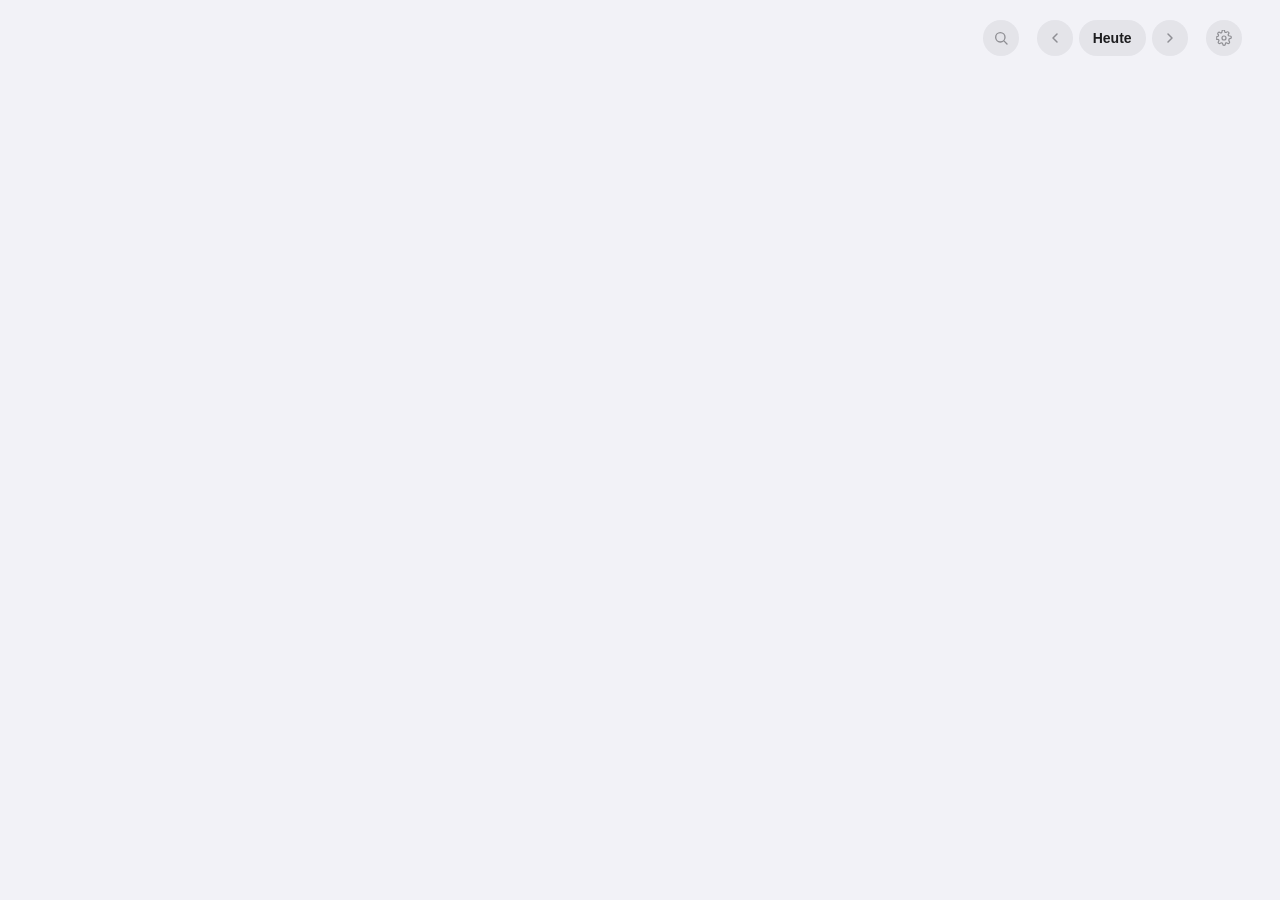
==== commit 08667449: "refactor(kalender): Nicht-Design-Elemente entfernt (News-Ticker, Saisonleiste, Teilen-UI, Wetter-She" ====
--- a/web/src/main/resources/static/index.html
+++ b/web/src/main/resources/static/index.html
@@ -8,6 +8,7 @@
   <link rel="stylesheet" href="css/layout.css">
   <link rel="stylesheet" href="css/sheet.css">
   <link rel="stylesheet" href="css/config.css">
+  <link rel="stylesheet" href="css/search.css">
 </head>
 <body>
   <div id="app">
@@ -35,22 +36,29 @@
       </div>
     </header>
 
-    <div id="season-bar"></div>
     <div class="pill-bar" id="pill-bar"></div>
     <div class="mobile-day-title" id="mobile-day-title"></div>
 
     <main id="week-grid"></main>
-    <div class="empty-week" id="empty-week" hidden>Keine Termine in dieser Woche<span id="empty-week-code-note"></span>.</div>
-  </div>
-
-  <div id="ticker">
-    <span class="tag">News</span>
-    <span class="src" id="ticker-src"></span>
-    <a id="ticker-item" href="#" target="_blank" rel="noopener"></a>
+    <div class="empty-week" id="empty-week" hidden>
+      <div class="empty-week-title">Keine Einträge</div>
+      <div class="empty-week-sub">Füge Module in der <a href="#" id="empty-week-config-link">Konfiguration</a> hinzu.</div>
+    </div>
   </div>
 
   <div id="screen-config" hidden></div>
   <div id="screen-account" hidden></div>
+
+  <div id="search-overlay" hidden>
+    <div class="search-panel">
+      <div class="search-input-row">
+        <svg viewBox="0 0 24 24" fill="none" stroke="currentColor" stroke-width="2" stroke-linecap="round"><circle cx="11" cy="11" r="7"/><path d="M21 21l-4.3-4.3"/></svg>
+        <input id="search-input" placeholder="Suchen: Termine, Läufe, Spiele, Urlaub …">
+        <button class="search-close" id="search-close" aria-label="Schließen">✕</button>
+      </div>
+      <div id="search-results"></div>
+    </div>
+  </div>
 
   <div id="sheet-backdrop" hidden>
     <div class="sheet-panel">
--- a/web/src/main/resources/static/css/layout.css
+++ b/web/src/main/resources/static/css/layout.css
@@ -5,7 +5,7 @@
   background: var(--bg);
   color: var(--fg);
   transition: background .25s, color .25s;
-  padding: 0 clamp(.75rem, 3vw, 2.5rem) calc(4.5rem + env(safe-area-inset-bottom));
+  padding: 0 clamp(.75rem, 3vw, 2.5rem) calc(24px + env(safe-area-inset-bottom));
 }
 
 /* ── Header ──────────────────────────────────────────────────────────────── */
@@ -51,23 +51,6 @@
   color: var(--fg);
 }
 .hdr-spacer { width: 6px; }
-
-/* ── Saison-Status (bestehende Inhalte, neu geskinnt) ──────────────────────── */
-#season-bar {
-  display: flex; flex-wrap: wrap; gap: 6px;
-  padding-bottom: 12px;
-}
-.season-chip {
-  display: flex; align-items: center; gap: 6px;
-  font-size: 11px; font-weight: 600; letter-spacing: .02em;
-  color: var(--sec);
-  background: var(--fill);
-  border-radius: 20px;
-  padding: 5px 10px;
-}
-.season-chip .dot { width: 6px; height: 6px; border-radius: 50%; background: var(--sec); }
-.season-chip.active .dot { background: var(--good); }
-.season-chip.inactive { opacity: .55; }
 
 /* ── 7-Tage-Pillenleiste ────────────────────────────────────────────────────── */
 .pill-bar {
@@ -169,26 +152,11 @@
 .empty-week {
   grid-column: 1 / -1;
   text-align: center; color: var(--sec);
-  padding: 3rem 1rem; font-size: .9rem;
+  padding: 48px 20px;
 }
 .empty-week[hidden] { display: none; }
-
-/* ── News-Ticker (bestehender Inhalt, neu geskinnt) ─────────────────────────── */
-#ticker {
-  position: fixed; left: 0; right: 0; bottom: 0;
-  height: calc(2.6rem + env(safe-area-inset-bottom));
-  padding-bottom: env(safe-area-inset-bottom);
-  background: var(--card);
-  border-top: 1px solid var(--sep);
-  display: flex; align-items: center; gap: 10px;
-  padding-left: clamp(.75rem, 3vw, 2.5rem);
-  padding-right: clamp(.75rem, 3vw, 2.5rem);
-  font-size: 12px;
-  z-index: 40;
-}
-#ticker .tag { color: var(--acc); font-weight: 700; letter-spacing: .06em; font-size: 10px; flex-shrink: 0; text-transform: uppercase; }
-#ticker .src { color: var(--sec); flex-shrink: 0; }
-#ticker a { color: var(--fg); white-space: nowrap; overflow: hidden; text-overflow: ellipsis; }
+.empty-week-title { font-size: 15px; font-weight: 600; }
+.empty-week-sub { font-size: 13px; margin-top: 4px; }
 
 /* ── Breakpoint 900px ───────────────────────────────────────────────────────── */
 @media (max-width: 899.98px) {
@@ -210,8 +178,6 @@
   .event-card .sub { font-size: 13px; white-space: normal; }
   .event-card .chip { font-size: 11px; padding: 4px 9px; }
   .event-card .check-btn { width: 28px; height: 28px; border-radius: 50%; padding: 0; }
-
-  #ticker { padding-left: .75rem; padding-right: .75rem; }
 }
 
 @media (min-width: 900px) {
--- a/web/src/main/resources/static/css/sheet.css
+++ b/web/src/main/resources/static/css/sheet.css
@@ -125,13 +125,6 @@
 .locked-state { text-align: center; padding: 24px 10px; color: var(--sec); font-size: 13px; }
 .locked-state svg { width: 28px; height: 28px; margin-bottom: 8px; }
 
-/* ── Wetter-Panel ──────────────────────────────────────────────────────────── */
-.weather-bar { display: flex; gap: 8px; align-items: flex-end; padding: 10px 0; overflow-x: auto; }
-.weather-bar-col { display: flex; flex-direction: column; align-items: center; gap: 3px; font-size: 11px; color: var(--sec); flex-shrink: 0; }
-.weather-bar-col .wh-bar { width: 18px; background: var(--fill); border-radius: 2px 2px 0 0; min-height: 2px; }
-.weather-kpi { display: flex; gap: 20px; margin-top: 14px; font-size: 13px; }
-.weather-kpi dt { color: var(--sec); font-size: 11px; text-transform: uppercase; letter-spacing: .03em; }
-
 /* ── ICS-Export-Button (sticky footer) ────────────────────────────────────── */
 .sheet-footer {
   position: sticky; bottom: 0;
@@ -146,7 +139,6 @@
   color: var(--export-fg, #fff);
 }
 .export-btn svg { width: 18px; height: 18px; }
-.feed-hint { text-align: center; font-size: 11px; color: var(--sec); margin-top: 8px; }
 
 /* ── Quiz-Sheet ────────────────────────────────────────────────────────────── */
 .quiz-hint { font-size: 12px; font-weight: 600; color: var(--sec); letter-spacing: .03em; text-transform: uppercase; }
--- a/web/src/main/resources/static/css/config.css
+++ b/web/src/main/resources/static/css/config.css
@@ -87,16 +87,11 @@
   font-size: 13px; font-weight: 600; padding: 7px 14px; border-radius: 20px;
 }
 
-/* Teilen */
-.share-code-display {
-  font-size: 22px; font-weight: 700; letter-spacing: .25em; color: var(--acc);
-  text-align: center; padding: 14px 0;
-}
-.share-row { display: flex; gap: 8px; padding: 12px 14px; }
+/* Text-Eingaben (Aktivitäten/Urlaub-Formulare) */
 .share-input {
-  flex: 1; border: 1.5px solid var(--sep); border-radius: 10px; padding: 10px 12px;
-  background: var(--bg); color: var(--fg); text-transform: uppercase; letter-spacing: .15em;
-  font-size: 14px;
+  flex: 1; border: none; border-radius: 10px; padding: 10px 12px;
+  background: var(--fill); color: var(--fg);
+  font-size: 15px;
 }
 .primary-btn {
   border: none; background: var(--acc); color: #fff; font-weight: 600;
--- a/web/src/main/resources/static/css/search.css
+++ b/web/src/main/resources/static/css/search.css
@@ -0,0 +1,45 @@
+/* Such-Overlay (NOO-152) */
+
+#search-overlay {
+  position: fixed; inset: 0; z-index: 60;
+  background: rgba(0, 0, 0, .42);
+  display: flex; justify-content: center;
+  padding: 8vh 16px 0;
+  animation: fadeIn .15s;
+}
+#search-overlay[hidden] { display: none; }
+
+.search-panel {
+  width: min(560px, 100%);
+  max-height: 70vh;
+  overflow-y: auto;
+  background: var(--card);
+  border-radius: 18px;
+  box-shadow: 0 18px 50px rgba(0, 0, 0, .3);
+}
+.search-input-row {
+  display: flex; align-items: center; gap: 10px;
+  padding: 14px 16px; border-bottom: 1px solid var(--sep);
+  position: sticky; top: 0; background: var(--card);
+}
+.search-input-row svg { width: 18px; height: 18px; color: var(--sec); flex-shrink: 0; }
+.search-input-row input {
+  flex: 1; border: none; background: transparent; font-size: 16px; color: var(--fg);
+}
+.search-close {
+  width: 26px; height: 26px; border-radius: 50%;
+  background: var(--fill); border: none; color: var(--sec);
+  display: grid; place-items: center; flex-shrink: 0;
+}
+.search-empty { padding: 24px 16px; text-align: center; color: var(--sec); font-size: 13px; }
+.search-result {
+  display: flex; align-items: center; gap: 12px;
+  padding: 10px 16px; cursor: pointer;
+}
+.search-result:hover { background: var(--fill); }
+.search-result .bar { width: 4px; align-self: stretch; border-radius: 2px; background: var(--res-color, var(--sec)); }
+.search-result .text { flex: 1; min-width: 0; }
+.search-result .badge-row { font-size: 11px; color: var(--res-color, var(--sec)); font-weight: 700; display: flex; gap: 6px; }
+.search-result .title { font-size: 14px; font-weight: 600; margin-top: 2px; }
+.search-result .sub { font-size: 12px; color: var(--sec); white-space: nowrap; overflow: hidden; text-overflow: ellipsis; }
+.search-result .chevron { color: var(--sec); flex-shrink: 0; }
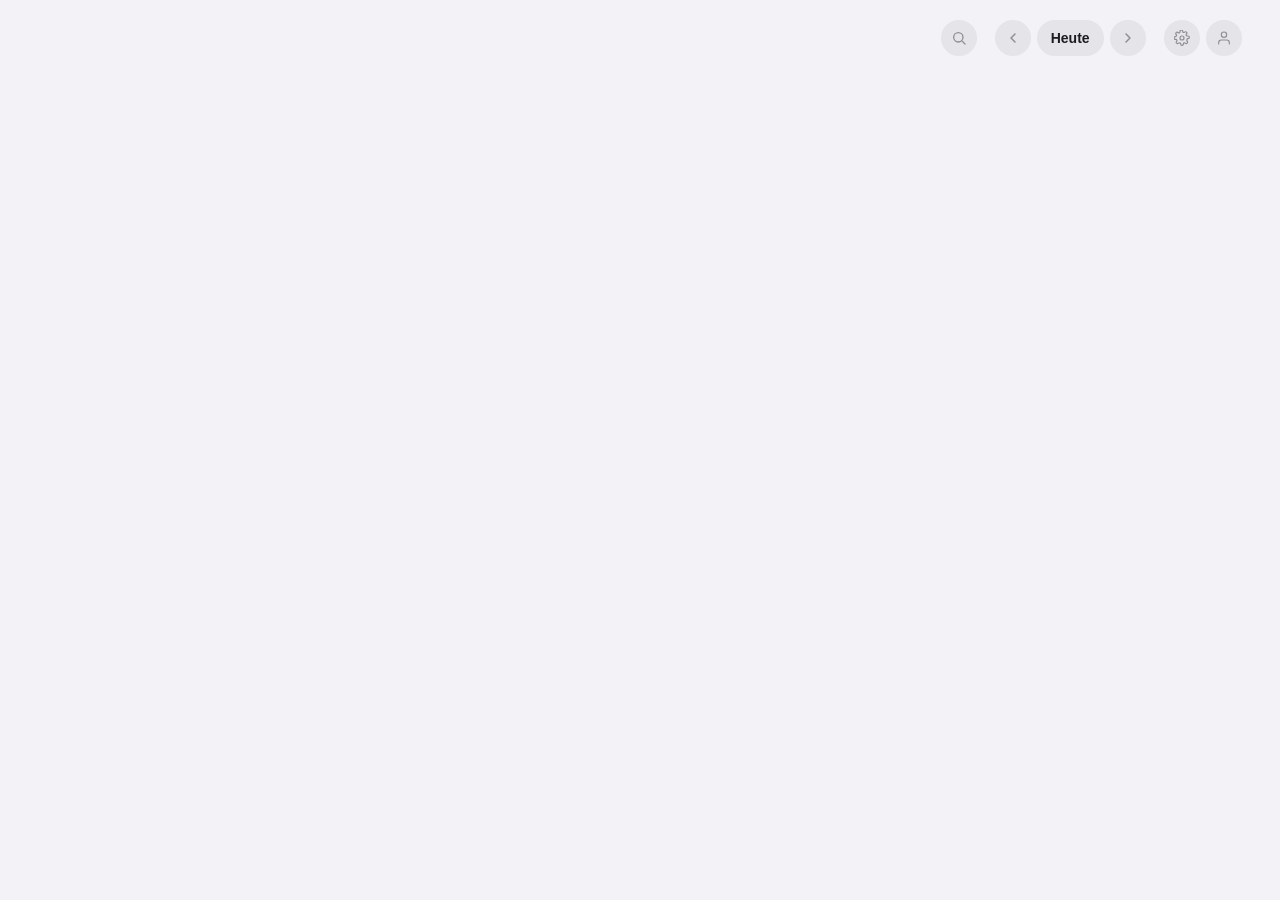
==== commit 672b0f70: "feat(kalender): Account-Button im Header und Account-Screen nach Design-Prototyp Person-Icon rechts " ====
--- a/web/src/main/resources/static/index.html
+++ b/web/src/main/resources/static/index.html
@@ -32,6 +32,9 @@
         <span class="hdr-spacer"></span>
         <button class="icon-btn" id="btn-config" aria-label="Konfiguration">
           <svg viewBox="0 0 24 24" fill="none" stroke="currentColor" stroke-width="1.8"><circle cx="12" cy="12" r="3"/><path d="M19.4 15a1.65 1.65 0 00.33 1.82l.06.06a2 2 0 11-2.83 2.83l-.06-.06a1.65 1.65 0 00-1.82-.33 1.65 1.65 0 00-1 1.51V21a2 2 0 01-4 0v-.09A1.65 1.65 0 008.6 19.4a1.65 1.65 0 00-1.82.33l-.06.06a2 2 0 11-2.83-2.83l.06-.06a1.65 1.65 0 00.33-1.82 1.65 1.65 0 00-1.51-1H2a2 2 0 010-4h.09A1.65 1.65 0 003.6 8.6a1.65 1.65 0 00-.33-1.82l-.06-.06a2 2 0 112.83-2.83l.06.06a1.65 1.65 0 001.82.33H8a1.65 1.65 0 001-1.51V2a2 2 0 014 0v.09a1.65 1.65 0 001 1.51 1.65 1.65 0 001.82-.33l.06-.06a2 2 0 112.83 2.83l-.06.06a1.65 1.65 0 00-.33 1.82V8a1.65 1.65 0 001.51 1H21a2 2 0 010 4h-.09a1.65 1.65 0 00-1.51 1z"/></svg>
+        </button>
+        <button class="icon-btn" id="btn-account" aria-label="Account">
+          <svg viewBox="0 0 24 24" fill="none" stroke="currentColor" stroke-width="1.7" stroke-linecap="round" stroke-linejoin="round"><path d="M20 21v-2a4 4 0 00-4-4H8a4 4 0 00-4 4v2M12 11a4 4 0 100-8 4 4 0 000 8z"/></svg>
         </button>
       </div>
     </header>
--- a/web/src/main/resources/static/css/config.css
+++ b/web/src/main/resources/static/css/config.css
@@ -100,18 +100,25 @@
 .cfg-hint { font-size: 12px; color: var(--sec); padding: 0 14px 12px; }
 
 /* Account-Screen */
+#screen-account { max-width: calc(420px + 2 * clamp(.75rem, 3vw, 2.5rem)); margin: 0 auto; }
 .account-avatar {
   width: 72px; height: 72px; border-radius: 50%; background: var(--fill);
-  display: grid; place-items: center; margin: 24px auto 12px;
+  color: var(--sec);
+  display: grid; place-items: center; margin: 18px auto 14px;
 }
 .account-header { text-align: center; }
-.account-header p { color: var(--sec); font-size: 14px; max-width: 320px; margin: 8px auto 20px; }
-.account-form { padding: 16px; display: flex; flex-direction: column; gap: 10px; }
+.account-header p { color: var(--sec); font-size: 14px; max-width: 300px; margin: 8px auto 26px; line-height: 1.5; }
+.account-form { margin-bottom: 18px; }
 .account-form input {
-  border: 1.5px solid var(--sep); border-radius: 10px; padding: 12px 14px;
-  background: var(--bg); color: var(--fg); font-size: 14px;
+  width: 100%; border: none; background: none; padding: 14px 16px;
+  color: var(--fg); font-size: 15px;
 }
-.account-disclaimer { font-size: 12px; color: var(--sec); text-align: center; margin-top: 8px; }
-.benefit-row { display: flex; align-items: center; gap: 12px; padding: 12px 14px; border-bottom: 1px solid var(--sep); }
+.account-form input:not(:last-child) { border-bottom: 1px solid var(--sep); }
+.account-submit {
+  width: 100%; height: 48px; border: none; border-radius: 14px;
+  background: var(--acc); color: #fff; font-size: 16px; font-weight: 600;
+}
+.account-disclaimer { font-size: 12px; color: var(--sec); text-align: center; margin-top: 10px; }
+.benefit-row { display: flex; align-items: center; gap: 12px; padding: 13px 15px; border-bottom: 1px solid var(--sep); }
 .benefit-row:last-child { border-bottom: none; }
-.benefit-icon { width: 30px; height: 30px; border-radius: 50%; display: grid; place-items: center; color: #fff; flex-shrink: 0; }
+.benefit-icon { width: 34px; height: 34px; border-radius: 9px; display: grid; place-items: center; color: #fff; flex-shrink: 0; }
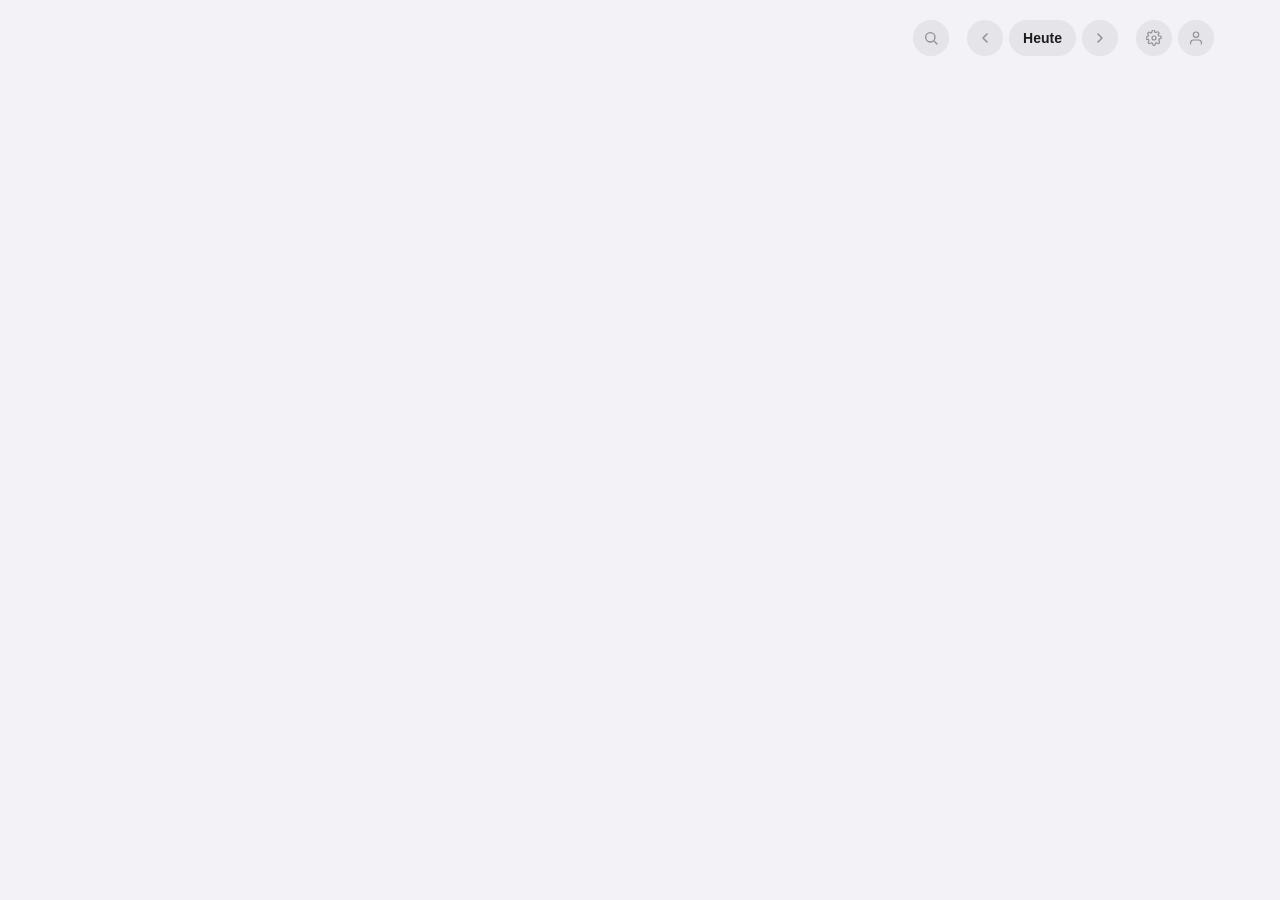
==== commit 5a031fdd: "feat(kalender): Design-Fidelity-Pass — Dark-Theme-Fixes und exakte Prototyp-Masse Dark Theme: - Them" ====
--- a/web/src/main/resources/static/index.html
+++ b/web/src/main/resources/static/index.html
@@ -3,7 +3,10 @@
 <head>
   <meta charset="utf-8">
   <meta name="viewport" content="width=device-width, initial-scale=1">
+  <meta name="theme-color" content="#f2f2f7">
   <title>NooNoo Kalender</title>
+  <!-- Theme VOR dem ersten Paint setzen (kein Hell-Aufblitz für Dark-Nutzer); Default folgt dem OS. -->
+  <script>try{var t=localStorage.getItem('kal.theme')||(matchMedia('(prefers-color-scheme: dark)').matches?'dunkel':'hell');document.documentElement.setAttribute('data-theme',t);document.querySelector('meta[name="theme-color"]').setAttribute('content',t==='dunkel'?'#000000':'#f2f2f7')}catch(e){}</script>
   <link rel="stylesheet" href="css/tokens.css">
   <link rel="stylesheet" href="css/layout.css">
   <link rel="stylesheet" href="css/sheet.css">
@@ -47,6 +50,7 @@
       <div class="empty-week-title">Keine Einträge</div>
       <div class="empty-week-sub">Füge Module in der <a href="#" id="empty-week-config-link">Konfiguration</a> hinzu.</div>
     </div>
+    <div class="swipe-hint">← Wischen zum Tageswechsel →</div>
   </div>
 
   <div id="screen-config" hidden></div>
--- a/web/src/main/resources/static/css/tokens.css
+++ b/web/src/main/resources/static/css/tokens.css
@@ -1,6 +1,7 @@
 /* Design-Tokens (NOO-111) — 1:1 aus docs/frontend/Kalender.dc.html übernommen. */
 
 :root {
+  color-scheme: light; /* native Controls (Date-Picker etc.) folgen dem Theme */
   --bg: #f2f2f7;
   --card: #ffffff;
   --fg: #1d1d1f;
@@ -29,6 +30,7 @@
 }
 
 [data-theme="dunkel"] {
+  color-scheme: dark;
   --bg: #000000;
   --card: #1c1c1e;
   --fg: #f5f5f7;
@@ -48,7 +50,7 @@
 a:hover { text-decoration: underline; }
 ::-webkit-scrollbar { display: none; }
 
-#app, #sheet, #search-overlay, #screen-config, #screen-account {
+body {
   font-family: -apple-system, BlinkMacSystemFont, 'SF Pro Text', 'Segoe UI', Roboto, Helvetica, Arial, sans-serif;
   -webkit-font-smoothing: antialiased;
   color: var(--fg);
@@ -73,5 +75,5 @@
 
 @media (prefers-reduced-motion: reduce) {
   .live-pulse { animation: none; }
-  #sheet .sheet-panel, #sheet-backdrop, #search-overlay { animation: none !important; }
+  #sheet-backdrop .sheet-panel, #sheet-backdrop, #search-overlay { animation: none !important; }
 }
--- a/web/src/main/resources/static/css/layout.css
+++ b/web/src/main/resources/static/css/layout.css
@@ -2,16 +2,17 @@
 
 #app {
   min-height: 100vh;
-  background: var(--bg);
+  max-width: 1180px;
+  margin: 0 auto;
   color: var(--fg);
-  transition: background .25s, color .25s;
-  padding: 0 clamp(.75rem, 3vw, 2.5rem) calc(24px + env(safe-area-inset-bottom));
+  transition: color .25s;
+  padding: 0 16px calc(24px + env(safe-area-inset-bottom));
 }
 
 /* ── Header ──────────────────────────────────────────────────────────────── */
 #header {
   display: flex;
-  align-items: center;
+  align-items: flex-end;
   justify-content: space-between;
   padding: 20px 0 14px;
   flex-wrap: wrap;
@@ -55,7 +56,7 @@
 /* ── 7-Tage-Pillenleiste ────────────────────────────────────────────────────── */
 .pill-bar {
   display: flex; gap: 6px; overflow-x: auto;
-  padding-bottom: 14px;
+  padding: 2px 0 14px;
 }
 .day-pill {
   flex: 1 0 74px; min-width: 74px;
@@ -81,7 +82,7 @@
 .day-pill.is-today .date-circle { background: var(--acc); color: #fff; }
 .day-pill .weather-row {
   height: 16px; font-size: 11px; color: var(--sec);
-  display: flex; align-items: center; gap: 2px;
+  display: flex; align-items: center; gap: 3px;
 }
 .day-pill .weather-row svg { width: 14px; height: 14px; }
 .day-pill .dot-row { height: 5px; display: flex; gap: 3px; }
@@ -90,9 +91,9 @@
 /* ── Mobile Tagestitel ("Heute · Freitag, 11. Juli" + Wetter) ───────────────── */
 .mobile-day-title {
   display: none;
-  align-items: center; justify-content: space-between;
-  padding-bottom: 10px;
-  font-size: 15px; font-weight: 600;
+  align-items: baseline; justify-content: space-between; gap: 8px;
+  padding: 6px 2px 12px;
+  font-size: 19px; font-weight: 700; letter-spacing: -.01em;
 }
 .mobile-day-title .weather { font-size: 13px; font-weight: 400; color: var(--sec); display: flex; align-items: center; gap: 4px; }
 .mobile-day-title .weather svg { width: 15px; height: 15px; }
@@ -103,7 +104,8 @@
 #week-grid {
   display: grid;
   grid-template-columns: repeat(7, 1fr);
-  gap: 8px;
+  gap: 10px;
+  align-items: start;
 }
 .day-col {
   display: flex; flex-direction: column; gap: 8px;
@@ -114,6 +116,9 @@
 }
 .day-col.is-today { background: var(--fill); }
 
+/* Karten: Desktop = kompakte Karte mit border-left (Prototyp 1832), Mobile =
+   Flex-Zeile mit eigenem 4px-Farbbalken (Prototyp 1797). Gemeinsames Markup:
+   <article><div class="bar"></div><div class="main">…</div>(chip|check-btn)</article> */
 .event-card {
   background: var(--card);
   border-radius: 12px;
@@ -123,8 +128,10 @@
   cursor: default;
 }
 .event-card.clickable { cursor: pointer; }
+.event-card .bar { display: none; }
+.event-card .main { min-width: 0; }
 .event-card .row-top {
-  display: flex; align-items: baseline; justify-content: space-between; gap: 6px;
+  display: flex; align-items: center; justify-content: space-between; gap: 6px;
 }
 .event-card .badge { font-size: 10px; font-weight: 700; letter-spacing: .05em; color: var(--mod-color, var(--sec)); }
 .event-card .time { font-size: 11px; color: var(--sec); }
@@ -137,8 +144,9 @@
 }
 .event-card .chip {
   display: inline-block; margin-top: 6px;
-  font-size: 10px; font-weight: 700; padding: 3px 8px; border-radius: 20px;
+  font-size: 10px; font-weight: 700; padding: 3px 8px; border-radius: 12px;
   background: var(--chip-bg); color: var(--chip-fg);
+  white-space: nowrap;
 }
 .event-card .check-btn {
   margin-top: 6px; height: 26px; border-radius: 13px;
@@ -148,6 +156,7 @@
   font-size: 11px; font-weight: 600;
   padding: 0 10px;
 }
+.event-card .check-btn .ck-icon { display: none; }
 
 .empty-week {
   grid-column: 1 / -1;
@@ -158,28 +167,53 @@
 .empty-week-title { font-size: 15px; font-weight: 600; }
 .empty-week-sub { font-size: 13px; margin-top: 4px; }
 
+/* Wisch-Hinweis (Prototyp 1822) — nur mobil sichtbar */
+.swipe-hint {
+  display: none;
+  text-align: center; padding: 22px 0 4px;
+  color: var(--sec); font-size: 12px;
+}
+
 /* ── Breakpoint 900px ───────────────────────────────────────────────────────── */
 @media (max-width: 899.98px) {
   .mobile-day-title { display: flex; }
+  .swipe-hint { display: block; }
   .day-pill:not(.selected-mobile-only) .date-circle { background: transparent; }
+  .day-pill.is-today .date-circle { background: var(--acc); }
   .day-pill.selected-mobile-only { background: var(--card); }
 
   #week-grid { display: block; }
   .day-col { display: none; min-height: 0; background: none; padding: 0; }
-  .day-col.selected-mobile-day { display: flex; }
-
-  .event-card { border-left: none; padding: 13px 15px; border-radius: 16px; position: relative; }
-  .event-card::before {
-    content: ""; position: absolute; left: 0; top: 8px; bottom: 8px; width: 4px;
-    border-radius: 2px; background: var(--mod-color, var(--sec));
+  .day-col.selected-mobile-day { display: flex; gap: 10px; min-height: 52vh; }
+
+  /* Mobile Karte (Prototyp 1797-1812): Flex-Zeile mit 4px-Farbbalken links */
+  .event-card {
+    border-left: none; padding: 13px 15px; border-radius: 16px;
+    display: flex; gap: 12px; align-items: center;
   }
-  .event-card { padding-left: 19px; }
-  .event-card .title { font-size: 15px; }
-  .event-card .sub { font-size: 13px; white-space: normal; }
-  .event-card .chip { font-size: 11px; padding: 4px 9px; }
-  .event-card .check-btn { width: 28px; height: 28px; border-radius: 50%; padding: 0; }
+  .event-card .bar {
+    display: block; flex: none;
+    width: 4px; align-self: stretch; border-radius: 2px;
+    background: var(--mod-color, var(--sec));
+  }
+  .event-card .main { flex: 1; }
+  .event-card .row-top { justify-content: flex-start; gap: 8px; }
+  .event-card .badge { font-size: 11px; letter-spacing: .06em; }
+  .event-card .time { font-size: 12px; }
+  .event-card .title { font-size: 15px; margin-top: 2px; }
+  .event-card .sub { font-size: 13px; margin-top: 1px; }
+  .event-card .chip { margin-top: 0; flex: none; font-size: 11px; padding: 4px 9px; border-radius: 20px; }
+  .event-card .check-btn {
+    margin-top: 0; flex: none;
+    width: 28px; height: 28px; border-radius: 50%; padding: 0;
+    border-width: 2px;
+    display: grid; place-items: center;
+  }
+  .event-card .check-btn .ck-label { display: none; }
+  .event-card .check-btn .ck-icon { display: block; }
 }
 
 @media (min-width: 900px) {
   .day-pill.selected-mobile-only { background: transparent; }
-}
+  .event-card .sub { display: none; }
+}
--- a/web/src/main/resources/static/css/sheet.css
+++ b/web/src/main/resources/static/css/sheet.css
@@ -1,4 +1,4 @@
-/* Bottom-Sheet (Detail-Drawer-Nachfolger, NOO-121 ff.) */
+/* Bottom-Sheet (Detail-Drawer, NOO-121 ff.) — Maße/Radien aus dem Design-Prototyp */
 
 #sheet-backdrop {
   position: fixed; inset: 0;
@@ -30,11 +30,11 @@
   display: flex; align-items: flex-start; justify-content: space-between; gap: 10px;
 }
 .sheet-badge {
-  display: block; font-size: 11px; font-weight: 700; letter-spacing: .05em;
+  display: block; font-size: 11px; font-weight: 700; letter-spacing: .06em;
   color: var(--sheet-color, var(--acc));
   margin-bottom: 2px;
 }
-.sheet-header-text h2 { margin: 0; font-size: 19px; font-weight: 700; }
+.sheet-header-text h2 { margin: 0; font-size: 19px; font-weight: 700; letter-spacing: -.01em; }
 .sheet-date { font-size: 12px; color: var(--sec); }
 .sheet-close {
   width: 30px; height: 30px; border-radius: 50%;
@@ -43,115 +43,166 @@
 }
 
 .sheet-meta { font-size: 13px; color: var(--sec); margin: 0 0 10px; }
+.sheet-hint { font-size: 12px; color: var(--sec); margin-bottom: 8px; }
+.sheet-centered-hint { text-align: center; padding: 30px 20px; color: var(--sec); font-size: 14px; }
 
 /* ── Tabs (Segmented Control) ────────────────────────────────────────────── */
 .tab-bar {
   display: flex; gap: 2px; overflow-x: auto;
   background: var(--fill); border-radius: 9px; padding: 2px;
-  margin-bottom: 14px;
+  margin-bottom: 16px;
 }
 .tab-btn {
   flex: 1;
   border: none; background: transparent; border-radius: 7px;
-  padding: 7px 10px; font-size: 13px; font-weight: 600; color: var(--sec);
+  padding: 7px 4px; font-size: 13px; font-weight: 600; color: var(--sec);
   white-space: nowrap;
 }
 .tab-btn.active { background: var(--card); box-shadow: 0 1px 3px rgba(0, 0, 0, .15); color: var(--fg); }
 .tab-panel { display: none; }
 .tab-panel.active { display: block; }
 
-.panel-sub {
-  font-size: 12px; font-weight: 700; letter-spacing: .04em; text-transform: uppercase;
-  color: var(--sec); margin: 18px 0 8px;
-}
-.panel-sub:first-child { margin-top: 0; }
-
 /* ── Score-Header (Fußball/Handball) ─────────────────────────────────────── */
 .score-header {
-  display: flex; align-items: center; justify-content: space-between;
-  gap: 10px; padding: 8px 0 16px; text-align: center;
-}
-.score-header .team { flex: 1; font-size: 14px; font-weight: 600; }
-.score-header .center { min-width: 70px; }
-.score-header .score { font-size: 34px; font-weight: 800; }
-.score-header .status { font-size: 11px; font-weight: 700; color: var(--sec); margin-top: 2px; }
+  display: flex; align-items: center; justify-content: center;
+  gap: 18px; padding: 10px 0 16px;
+}
+.score-header .team { flex: 1; font-size: 16px; font-weight: 600; }
+.score-header .team-a { text-align: right; }
+.score-header .center { text-align: center; }
+.score-header .score { font-size: 34px; font-weight: 800; letter-spacing: -.02em; }
+.score-header .status { font-size: 11px; font-weight: 700; color: var(--sec); }
 .score-header .status.live { color: var(--bad); }
 
-/* ── Timeline ──────────────────────────────────────────────────────────────── */
-.evt-line { display: flex; align-items: center; gap: 10px; font-size: 13px; padding: 6px 0; border-bottom: 1px solid var(--sep); }
-.evt-line .min { width: 3ch; text-align: right; color: var(--sec); flex-shrink: 0; }
-.evt-line .icon { width: 20px; height: 20px; display: grid; place-items: center; flex-shrink: 0; background: var(--fill); border-radius: 50%; font-size: 11px; }
+/* ── Spielverlauf-Timeline ─────────────────────────────────────────────────── */
+.evt-line { display: flex; align-items: center; gap: 12px; padding: 9px 2px; border-bottom: 1px solid var(--sep); }
+.evt-line .min { width: 32px; font-size: 13px; text-align: right; color: var(--sec); flex-shrink: 0; }
+.evt-line .icon { width: 20px; height: 20px; display: grid; place-items: center; flex-shrink: 0; background: var(--fill); border-radius: 50%; font-size: 10px; }
 .evt-line .icon.card-yellow { background: #ffd60a; border-radius: 3px; }
 .evt-line .icon.card-red { background: var(--bad); border-radius: 3px; }
-.evt-line .text { flex: 1; }
-.evt-line .running-score { font-weight: 700; }
-
-/* ── Kategorie-Chips (Statistik-Tabs) ──────────────────────────────────────── */
-.cat-chips { display: flex; gap: 6px; overflow-x: auto; padding-bottom: 10px; }
+.evt-line .text { flex: 1; font-size: 14px; min-width: 0; }
+.evt-line .text .main { font-weight: 600; }
+.evt-line .text .sub { color: var(--sec); }
+.evt-line .evt-score { font-size: 14px; font-weight: 700; flex-shrink: 0; }
+
+/* ── Formkurve (FORM · LETZTE 5 SPIELE, Prototyp) ──────────────────────────── */
+.form-label { font-size: 13px; font-weight: 600; color: var(--sec); letter-spacing: .05em; margin: 20px 0 8px; }
+.form-row { padding: 10px 0; border-bottom: 1px solid var(--sep); }
+.form-row .head { display: flex; align-items: center; justify-content: space-between; }
+.form-row .team { font-size: 14px; font-weight: 600; }
+.form-row .chips { display: flex; gap: 4px; }
+.form-chip {
+  width: 22px; height: 22px; border-radius: 50%; color: #fff;
+  display: grid; place-items: center; font-size: 11px; font-weight: 700;
+}
+.form-chip.win { background: var(--good); }
+.form-chip.draw { background: #8e8e93; }
+.form-chip.loss { background: var(--bad); }
+.form-row .last { margin-top: 6px; display: flex; flex-direction: column; gap: 3px; }
+.form-row .last span { font-size: 12px; color: var(--sec); }
+
+/* ── Kategorie-Chips (Turnier/Liga-Tab) ────────────────────────────────────── */
+.cat-chips { display: flex; gap: 6px; overflow-x: auto; padding-bottom: 12px; }
 .cat-chip {
-  flex-shrink: 0; border: none; border-radius: 20px; padding: 6px 12px;
-  font-size: 12px; font-weight: 600; background: var(--fill); color: var(--fg);
+  flex-shrink: 0; border: none; border-radius: 16px; padding: 7px 13px;
+  font-size: 13px; font-weight: 600; background: var(--fill); color: var(--fg);
+  white-space: nowrap;
 }
 .cat-chip.active { background: var(--acc); color: #fff; }
-
-/* ── Tabellen ──────────────────────────────────────────────────────────────── */
-.sheet-table { width: 100%; border-collapse: collapse; font-size: 13px; }
-.sheet-table th, .sheet-table td { text-align: left; padding: 6px 4px; border-bottom: 1px solid var(--sep); }
-.sheet-table th { color: var(--sec); font-weight: 600; font-size: 11px; text-transform: uppercase; letter-spacing: .03em; }
-.sheet-table td.num, .sheet-table th.num { text-align: right; }
-.sheet-table tr.top3 td:first-child { color: var(--acc); font-weight: 700; }
-.sheet-table tr.clickable { cursor: pointer; }
-
-.back-link { display: inline-block; font-size: 13px; color: var(--sec); margin-bottom: 10px; }
-
-/* ── PUBG-Rangliste ────────────────────────────────────────────────────────── */
+.cat-panel { display: none; }
+.cat-panel.active { display: block; }
+
+/* ── Ranking-Grid (# / Name / Sub / Wert) ──────────────────────────────────── */
+.rank-grid {
+  display: grid; grid-template-columns: 26px minmax(0, 1.2fr) minmax(0, 1fr) auto;
+  gap: 2px 10px; align-items: center;
+  font-variant-numeric: tabular-nums;
+}
+.rank-grid .rg-head {
+  font-size: 11px; font-weight: 600; color: var(--sec);
+  padding-bottom: 5px; border-bottom: 1px solid var(--sep);
+}
+.rank-grid .num { text-align: right; }
+.rank-grid .rg-rank { font-size: 13px; font-weight: 700; color: var(--sec); padding: 5px 0; }
+.rank-grid .rg-name { font-size: 13px; font-weight: 600; overflow: hidden; text-overflow: ellipsis; white-space: nowrap; padding: 5px 0; }
+.rank-grid .rg-sub { font-size: 12px; color: var(--sec); overflow: hidden; text-overflow: ellipsis; white-space: nowrap; padding: 5px 0; }
+.rank-grid .rg-val { font-size: 13px; font-weight: 700; padding: 5px 0; white-space: nowrap; }
+.rg-muted { color: var(--sec); font-weight: 400; }
+.rg-highlight { color: var(--acc); }
+
+.back-link {
+  border: none; background: none; color: var(--acc);
+  font-size: 14px; font-weight: 500;
+  display: flex; align-items: center; gap: 2px;
+  padding: 2px 0 10px;
+}
+
+/* ── PUBG-Rangliste + Spieler-Detail ───────────────────────────────────────── */
 .pubg-grid-head, .pubg-grid-row {
   display: grid; grid-template-columns: 22px 1fr 44px 40px 44px 40px 58px;
-  gap: 4px; align-items: center; font-size: 12px;
-  padding: 6px 2px; border-bottom: 1px solid var(--sep);
-}
-.pubg-grid-head { color: var(--sec); font-weight: 600; text-transform: uppercase; font-size: 10px; }
+  gap: 4px; align-items: center;
+  padding: 11px 2px; border-bottom: 1px solid var(--sep);
+  font-variant-numeric: tabular-nums; font-size: 14px;
+}
+.pubg-grid-head { color: var(--sec); font-weight: 600; font-size: 11px; padding: 0 2px 6px; }
+.pubg-grid-head .num, .pubg-grid-row .num { text-align: right; }
 .pubg-grid-row { cursor: pointer; }
-.pubg-grid-row .rank { color: var(--sec); }
-.pubg-grid-row.rank-1 .rank { color: var(--mod-pubg); font-weight: 700; }
-.pubg-grid-row .you-tag { color: var(--acc); font-weight: 700; font-size: 10px; margin-left: 4px; }
-.pubg-kpi-grid {
+.pubg-grid-row .rank { color: var(--sec); font-weight: 700; }
+.pubg-grid-row.rank-1 .rank { color: var(--mod-pubg); }
+.pubg-grid-row .name { font-weight: 600; overflow: hidden; text-overflow: ellipsis; white-space: nowrap; }
+.pubg-grid-row .kills { font-weight: 600; }
+.pubg-grid-row .sec { color: var(--sec); }
+.pubg-player-name { font-size: 22px; font-weight: 700; letter-spacing: -.01em; margin-bottom: 12px; }
+
+.kpi-grid {
   display: grid; grid-template-columns: repeat(auto-fill, minmax(96px, 1fr));
-  gap: 8px; margin-top: 10px;
-}
-.pubg-kpi-tile { background: var(--fill); border-radius: 12px; padding: 12px 10px; }
-.pubg-kpi-tile .value { font-size: 22px; font-weight: 700; }
-.pubg-kpi-tile .label { font-size: 11px; color: var(--sec); margin-top: 2px; }
-.locked-state { text-align: center; padding: 24px 10px; color: var(--sec); font-size: 13px; }
-.locked-state svg { width: 28px; height: 28px; margin-bottom: 8px; }
+  gap: 8px;
+}
+.kpi-tile { background: var(--fill); border-radius: 12px; padding: 12px 10px; }
+.kpi-tile .value { font-size: 22px; font-weight: 700; letter-spacing: -.02em; }
+.kpi-tile .label { font-size: 11px; color: var(--sec); margin-top: 2px; }
+
+.locked-state { text-align: center; padding: 36px 20px; color: var(--sec); }
+.locked-state svg { width: 28px; height: 28px; margin-bottom: 10px; }
+.locked-state .title { font-size: 14px; font-weight: 600; }
+.locked-state .sub { font-size: 13px; margin-top: 4px; line-height: 1.5; }
 
 /* ── ICS-Export-Button (sticky footer) ────────────────────────────────────── */
 .sheet-footer {
   position: sticky; bottom: 0;
   background: linear-gradient(to top, var(--card) 70%, transparent);
-  padding: 18px 0 2px;
+  padding: 18px 0 2px; margin-top: 14px;
 }
 .export-btn {
   width: 100%; height: 50px; border-radius: 14px; border: none;
   display: flex; align-items: center; justify-content: center; gap: 8px;
-  font-size: 15px; font-weight: 600;
+  font-size: 16px; font-weight: 600;
   background: var(--export-bg, var(--acc));
   color: var(--export-fg, #fff);
 }
 .export-btn svg { width: 18px; height: 18px; }
 
 /* ── Quiz-Sheet ────────────────────────────────────────────────────────────── */
-.quiz-hint { font-size: 12px; font-weight: 600; color: var(--sec); letter-spacing: .03em; text-transform: uppercase; }
-.quiz-question { font-size: 17px; font-weight: 700; margin: 8px 0 16px; }
+.quiz-hint { font-size: 12px; font-weight: 600; color: var(--sec); margin: 2px 0 6px; }
+.quiz-question { font-size: 17px; font-weight: 700; line-height: 1.4; margin-bottom: 14px; }
+#quiz-answers { display: flex; flex-direction: column; gap: 8px; }
 .quiz-answer {
   display: block; width: 100%; text-align: left;
   border: 1.5px solid var(--sep); border-radius: 12px; padding: 12px 14px;
-  margin-bottom: 8px; background: var(--card); font-size: 14px;
+  background: transparent; color: var(--fg); font-size: 15px; font-weight: 500;
+  transition: background .15s;
 }
 .quiz-answer.correct { border-color: var(--good); background: rgba(48, 209, 88, .12); color: var(--good); }
 .quiz-answer.wrong { border-color: var(--bad); background: rgba(255, 69, 58, .10); color: var(--bad); }
-.quiz-done { text-align: center; padding: 20px 0; }
+.quiz-next {
+  width: 100%; margin-top: 14px; height: 44px;
+  border: none; border-radius: 12px;
+  background: var(--acc); color: #fff; font-size: 15px; font-weight: 600;
+}
+.quiz-done { text-align: center; padding: 30px 20px; }
 .quiz-done .check-circle {
   width: 52px; height: 52px; border-radius: 50%; background: var(--good);
-  color: #fff; display: grid; place-items: center; margin: 0 auto 12px; font-size: 26px;
-}
+  color: #fff; display: grid; place-items: center; margin: 0 auto 12px;
+}
+.quiz-done .title { font-size: 17px; font-weight: 700; }
+.quiz-done .sub { font-size: 14px; color: var(--sec); margin-top: 4px; }
--- a/web/src/main/resources/static/css/config.css
+++ b/web/src/main/resources/static/css/config.css
@@ -2,34 +2,42 @@
 
 #screen-config, #screen-account {
   min-height: 100vh;
-  background: var(--bg);
   color: var(--fg);
-  padding: 0 clamp(.75rem, 3vw, 2.5rem) 3rem;
-  animation: fadeIn .2s;
+  margin: 0 auto;
+  padding: 0 16px calc(32px + env(safe-area-inset-bottom));
+  animation: fadeIn .25s;
 }
+#screen-config { max-width: 640px; }
+#screen-account { max-width: 420px; }
 #screen-config[hidden], #screen-account[hidden] { display: none; }
 
+/* Zurück-Button (Prototyp 1855): Akzentfarbe + Chevron */
+.screen-back-row { display: flex; align-items: center; gap: 4px; padding: 16px 0 6px; }
 .screen-back {
-  display: inline-block;
-  padding: 20px 0 6px;
-  font-size: 14px; color: var(--sec); font-weight: 600;
+  border: none; background: none;
+  color: var(--acc); font-size: 16px;
+  display: flex; align-items: center; gap: 2px;
+  padding: 6px 8px 6px 0;
 }
-.screen-title { margin: 4px 0 20px; font-size: 26px; font-weight: 700; letter-spacing: -.01em; }
+.screen-title { margin: 0 0 18px; font-size: 30px; font-weight: 700; letter-spacing: -.02em; }
+#screen-account .screen-title { font-size: 26px; }
 
 .cfg-section { margin-bottom: 26px; }
 .cfg-section-label {
   font-size: 13px; font-weight: 600; color: var(--sec); letter-spacing: .05em;
-  text-transform: uppercase; margin-bottom: 8px;
+  text-transform: uppercase; margin: 0 0 8px 4px;
 }
 .cfg-card {
-  background: var(--card); border-radius: 14px; box-shadow: var(--shadow); overflow: hidden;
+  background: var(--card); border-radius: 16px; box-shadow: var(--shadow); overflow: hidden;
 }
 
-/* Theme-Segmented-Control */
-.seg-control { display: flex; background: var(--fill); border-radius: 9px; padding: 2px; margin: 12px; }
+/* "Erscheinungsbild"-Zeile mit Theme-Segmented-Control (Prototyp 1860-1866) */
+.theme-card { padding: 14px 15px; display: flex; align-items: center; justify-content: space-between; }
+.theme-label { font-size: 15px; font-weight: 500; }
+.seg-control { display: flex; background: var(--fill); border-radius: 9px; padding: 2px; }
 .seg-control button {
-  flex: 1; border: none; background: transparent; border-radius: 7px;
-  padding: 8px; font-size: 14px; font-weight: 600; color: var(--sec);
+  border: none; background: transparent; border-radius: 7px;
+  padding: 6px 16px; font-size: 13px; font-weight: 600; color: var(--sec);
 }
 .seg-control button.active { background: var(--card); box-shadow: 0 1px 3px rgba(0, 0, 0, .15); color: var(--fg); }
 
@@ -38,16 +46,16 @@
 .module-row:last-child { border-bottom: none; }
 .module-row-head {
   display: flex; align-items: center; gap: 12px;
-  padding: 12px 14px; cursor: pointer;
+  padding: 13px 15px; cursor: pointer;
 }
 .module-row-icon {
-  width: 34px; height: 34px; border-radius: 10px;
+  width: 34px; height: 34px; border-radius: 9px;
   background: var(--row-color, var(--sec));
   color: #fff; display: grid; place-items: center; flex-shrink: 0;
   font-size: 15px; font-weight: 700;
 }
 .module-row-text { flex: 1; }
-.module-row-text .name { font-size: 15px; font-weight: 600; }
+.module-row-text .name { display: flex; align-items: center; gap: 7px; font-size: 15px; font-weight: 600; }
 .module-row-text .desc { font-size: 12px; color: var(--sec); margin-top: 1px; }
 .module-row-chevron { color: var(--sec); transition: transform .2s; flex-shrink: 0; }
 .module-row.open .module-row-chevron { transform: rotate(90deg); }
@@ -71,21 +79,25 @@
 
 /* Marketplace */
 .marketplace-row {
-  display: flex; align-items: center; gap: 12px; padding: 12px 14px;
+  display: flex; align-items: center; gap: 12px; padding: 13px 15px;
   border-bottom: 1px solid var(--sep);
 }
 .marketplace-row:last-child { border-bottom: none; }
 .marketplace-row.locked { opacity: .55; }
 .marketplace-row.dev { opacity: .45; }
 .marketplace-row .tag {
-  font-size: 10px; font-weight: 700; padding: 3px 8px; border-radius: 20px;
+  font-size: 10px; font-weight: 700; letter-spacing: .04em;
+  padding: 2px 7px; border-radius: 10px;
   background: var(--fill); color: var(--sec);
 }
 .marketplace-row .tag.dev-tag { background: rgba(94, 92, 230, .15); color: var(--mod-quiz); }
+.marketplace-row .lock-icon { color: var(--sec); flex-shrink: 0; }
 .add-btn {
   border: none; background: var(--fill); color: var(--acc);
-  font-size: 13px; font-weight: 600; padding: 7px 14px; border-radius: 20px;
+  font-size: 13px; font-weight: 700;
+  height: 30px; padding: 0 14px; border-radius: 15px; flex: none;
 }
+.add-btn[disabled] { opacity: .5; cursor: default; }
 
 /* Text-Eingaben (Aktivitäten/Urlaub-Formulare) */
 .share-input {
@@ -97,10 +109,9 @@
   border: none; background: var(--acc); color: #fff; font-weight: 600;
   border-radius: 10px; padding: 10px 18px; font-size: 14px;
 }
-.cfg-hint { font-size: 12px; color: var(--sec); padding: 0 14px 12px; }
+.cfg-hint { font-size: 12px; color: var(--sec); margin: 10px 4px 0; line-height: 1.5; }
 
 /* Account-Screen */
-#screen-account { max-width: calc(420px + 2 * clamp(.75rem, 3vw, 2.5rem)); margin: 0 auto; }
 .account-avatar {
   width: 72px; height: 72px; border-radius: 50%; background: var(--fill);
   color: var(--sec);
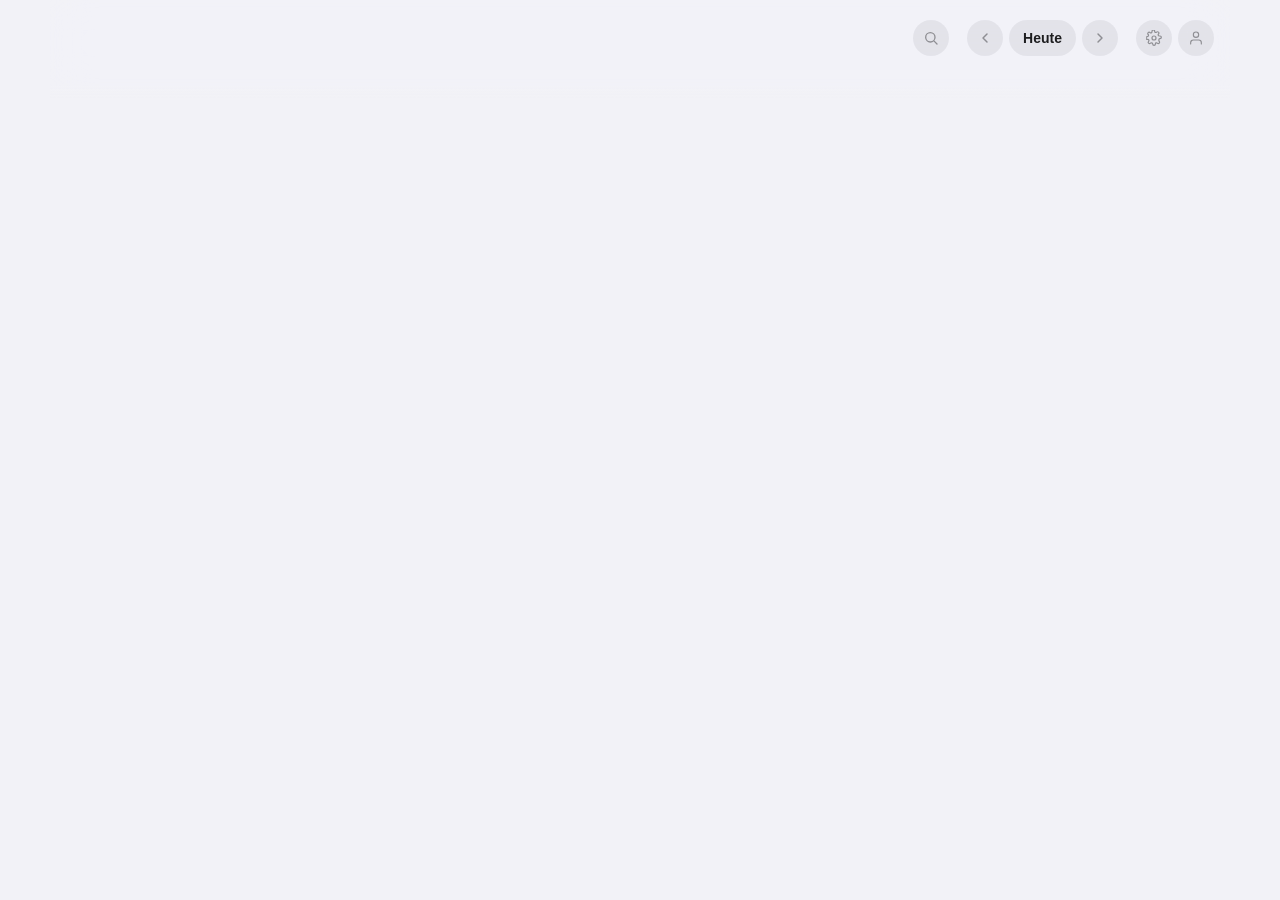
==== commit 415f4031: "feat(kalender): Frontend auf fluide Interaktion nach Apple-Prinzipien umgebaut Das Frontend traf den" ====
--- a/web/src/main/resources/static/index.html
+++ b/web/src/main/resources/static/index.html
@@ -15,6 +15,8 @@
 </head>
 <body>
   <div id="app">
+    <!-- Schwebende Chrome-Schicht: bleibt stehen, Inhalt läuft darunter durch. -->
+    <div class="app-chrome">
     <header id="header">
       <div class="hdr-left">
         <div class="kw-label" id="kw-label"></div>
@@ -44,13 +46,13 @@
 
     <div class="pill-bar" id="pill-bar"></div>
     <div class="mobile-day-title" id="mobile-day-title"></div>
+    </div>
 
     <main id="week-grid"></main>
     <div class="empty-week" id="empty-week" hidden>
       <div class="empty-week-title">Keine Einträge</div>
       <div class="empty-week-sub">Füge Module in der <a href="#" id="empty-week-config-link">Konfiguration</a> hinzu.</div>
     </div>
-    <div class="swipe-hint">← Wischen zum Tageswechsel →</div>
   </div>
 
   <div id="screen-config" hidden></div>
@@ -61,7 +63,7 @@
       <div class="search-input-row">
         <svg viewBox="0 0 24 24" fill="none" stroke="currentColor" stroke-width="2" stroke-linecap="round"><circle cx="11" cy="11" r="7"/><path d="M21 21l-4.3-4.3"/></svg>
         <input id="search-input" placeholder="Suchen: Termine, Läufe, Spiele, Urlaub …">
-        <button class="search-close" id="search-close" aria-label="Schließen">✕</button>
+        <button class="search-close" id="search-close" aria-label="Schließen"><svg viewBox="0 0 24 24"><path d="M18 6L6 18M6 6l12 12" fill="none" stroke="currentColor" stroke-width="2.6" stroke-linecap="round"/></svg></button>
       </div>
       <div id="search-results"></div>
     </div>
--- a/web/src/main/resources/static/css/tokens.css
+++ b/web/src/main/resources/static/css/tokens.css
@@ -27,6 +27,17 @@
   --mod-urlaub: #64d2ff;
 
   --breakpoint-desktop: 900px;
+
+  /* Material: schwebende Chrome-Schichten, unter denen Inhalt durchläuft.
+     Größere Flächen lesen sich dicker — stärkere Unschärfe, tieferer Schatten. */
+  --chrome-bg: rgba(242, 242, 247, .72);
+  --chrome-blur: blur(20px) saturate(180%);
+  --overlay-bg: rgba(255, 255, 255, .78);
+  --overlay-blur: blur(30px) saturate(180%);
+
+  /* Druckfeedback: rein, solange der Finger liegt; etwas ruhiger zurück. */
+  --press-in: 110ms cubic-bezier(.32, .72, .35, 1);
+  --press-out: 220ms cubic-bezier(.32, .72, .35, 1);
 }
 
 [data-theme="dunkel"] {
@@ -38,6 +49,8 @@
   --sep: rgba(84, 84, 88, .5);
   --fill: rgba(120, 120, 128, .22);
   --shadow: 0 1px 2px rgba(0, 0, 0, .4);
+  --chrome-bg: rgba(0, 0, 0, .72);
+  --overlay-bg: rgba(28, 28, 30, .8);
 }
 
 html, body { margin: 0; padding: 0; background: var(--bg); }
@@ -53,15 +66,33 @@
 body {
   font-family: -apple-system, BlinkMacSystemFont, 'SF Pro Text', 'Segoe UI', Roboto, Helvetica, Arial, sans-serif;
   -webkit-font-smoothing: antialiased;
+  /* Die Systemschrift bringt optische Größen und Legibility-Tuning bereits mit. */
+  font-optical-sizing: auto;
   color: var(--fg);
 }
 
 .tabular-nums { font-variant-numeric: tabular-nums; }
 
-@keyframes sheetUp {
-  from { transform: translateY(48px); opacity: 0; }
-  to { transform: translateY(0); opacity: 1; }
+/* ── Reaktion: Feedback im Moment des Drückens ───────────────────────────────
+   :active feuert nativ auf Pointer-Down — kein Warten auf click. touch-action
+   räumt zusätzlich die ~300ms Tap-Verzögerung weg. Rein schneller als raus,
+   damit der Druck sofort quittiert wird und sich ruhig löst. */
+button, .event-card.clickable, .search-result, .pubg-grid-row {
+  -webkit-tap-highlight-color: transparent;
+  touch-action: manipulation;
+  transition: transform var(--press-out), opacity var(--press-out), background-color var(--press-out);
 }
+button:active, .event-card.clickable:active, .search-result:active, .pubg-grid-row:active {
+  transition: transform var(--press-in), opacity var(--press-in), background-color var(--press-in);
+}
+button:active { transform: scale(.94); }
+.event-card.clickable:active, .search-result:active, .pubg-grid-row:active {
+  transform: scale(.985);
+  background-color: var(--fill);
+}
+
+/* Weiterhin vom Konfig-/Account-Screen genutzt (Vollbild-Wechsel, noch ohne
+   Feder — deren Rückweg ist bislang unsymmetrisch). */
 @keyframes fadeIn {
   from { opacity: 0; }
   to { opacity: 1; }
@@ -73,7 +104,31 @@
 
 .live-pulse { animation: livePulse 1.6s infinite; }
 
+/* ── Barrierefreiheit: drei unabhängige Signale ──────────────────────────────
+   Reduzierte Bewegung heißt nicht "kein Feedback", sondern ein sanfterer,
+   nicht-vestibulärer Weg: Opazität bleibt, Strecke und Überschwingen entfallen.
+   Die Federn in motion.js springen dafür direkt ans Ziel. */
 @media (prefers-reduced-motion: reduce) {
   .live-pulse { animation: none; }
-  #sheet-backdrop .sheet-panel, #sheet-backdrop, #search-overlay { animation: none !important; }
+  *, *::before, *::after {
+    animation-duration: .01ms !important;
+    animation-iteration-count: 1 !important;
+    transition-duration: .01ms !important;
+  }
+  button:active, .event-card.clickable:active, .search-result:active, .pubg-grid-row:active {
+    transform: none;
+  }
 }
+
+/* Durchsichtige Flächen werden matt statt unscharf — Text bleibt lesbar. */
+@media (prefers-reduced-transparency: reduce) {
+  .app-chrome { background: var(--bg); backdrop-filter: none; }
+  .search-panel { background: var(--card); backdrop-filter: none; }
+}
+
+/* Höherer Kontrast: nahezu deckende Flächen mit definierter Kante. */
+@media (prefers-contrast: more) {
+  .app-chrome { background: var(--bg); backdrop-filter: none; border-bottom: 1px solid var(--fg); }
+  .search-panel, .sheet-panel { background: var(--card); backdrop-filter: none; border: 1px solid var(--fg); }
+  .day-pill.selected-mobile-only { outline: 2px solid var(--acc); }
+}
--- a/web/src/main/resources/static/css/layout.css
+++ b/web/src/main/resources/static/css/layout.css
@@ -9,14 +9,41 @@
   padding: 0 16px calc(24px + env(safe-area-inset-bottom));
 }
 
+/* Bei geöffnetem Sheet tritt der Hintergrund zurück und wird zur Karte. Der
+   Wert kommt aus derselben Feder wie das Sheet (sheet.js), folgt also der
+   Ziehgeste 1:1 — daher hier bewusst keine transition. */
+body.sheet-open #app {
+  transform: scale(calc(1 - .055 * var(--sheet-progress, 0)));
+  transform-origin: 50% 0;
+  border-radius: calc(16px * var(--sheet-progress, 0));
+  overflow: hidden;
+}
+
+/* ── Chrome-Schicht (Header + Pillenleiste + Tagestitel) ─────────────────────
+   Durchsichtiges Material statt undurchsichtiger Leiste: der Inhalt bleibt beim
+   Scrollen sichtbar, die Schicht schwebt darüber. Die negativen Ränder heben
+   das Innenpolster von #app auf, damit die Fläche bis an die Kante läuft. */
+.app-chrome {
+  position: sticky; top: 0; z-index: 20;
+  margin: 0 -16px;
+  padding: 0 16px;
+  background: var(--chrome-bg);
+  backdrop-filter: var(--chrome-blur);
+}
+/* Scroll-Kante statt 1px-Trennlinie: das Material läuft aus, wo Inhalt beginnt. */
+.app-chrome::after {
+  content: "";
+  position: absolute; left: 0; right: 0; top: 100%; height: 12px;
+  background: linear-gradient(var(--chrome-bg), transparent);
+  pointer-events: none;
+}
+
 /* ── Header ──────────────────────────────────────────────────────────────── */
 #header {
   display: flex;
   align-items: flex-end;
   justify-content: space-between;
   padding: 20px 0 14px;
-  flex-wrap: wrap;
-  gap: 10px;
 }
 .kw-label {
   font-size: 13px;
@@ -26,9 +53,15 @@
 }
 #month-label {
   margin: 2px 0 0;
-  font-size: 30px;
+  /* Ab 375px die 30px des Prototyps; darunter skaliert der Titel mit, statt
+     umzubrechen — das längste Label ("24. Dez – 30. Dezember") braucht sonst
+     mehr Breite, als ein 320px-Gerät hergibt. Über 375px ändert sich nichts. */
+  font-size: clamp(23px, 8vw, 30px);
   font-weight: 700;
-  letter-spacing: -.02em;
+  /* Große Schrift braucht negative Laufweite und enges Zeilenmaß, sonst stehen
+     die Buchstaben zu weit auseinander. */
+  letter-spacing: -.022em;
+  line-height: 1.05;
 }
 .hdr-actions { display: flex; align-items: center; gap: 6px; }
 .icon-btn {
@@ -65,8 +98,9 @@
   display: flex; flex-direction: column; align-items: center; gap: 4px;
   background: transparent;
   border: none;
-  transition: background .2s;
-}
+}
+/* Breite Fläche — dezenter zusammenziehen als ein runder Knopf. */
+.day-pill:active { transform: scale(.96); }
 .day-pill.selected-mobile-only { background: var(--card); }
 .day-pill .wd {
   font-size: 11px; font-weight: 600; letter-spacing: .04em;
@@ -178,12 +212,35 @@
 @media (max-width: 899.98px) {
   .mobile-day-title { display: flex; }
   .swipe-hint { display: block; }
+
+  /* Vertikales Scrollen bleibt nativ, das horizontale Ziehen übernimmt week.js. */
+  #week-grid { touch-action: pan-y; }
+  .day-col.selected-mobile-day { will-change: transform; }
+
+  /* Kopfzeile zweireihig: neben sechs Bedienelementen bleiben auf 390px rund
+     70px für den Titel — "Juli 2026" müsste auf ~16px schrumpfen und wäre als
+     Seitentitel nicht mehr erkennbar. Also bekommt der Titel eine eigene Zeile
+     in voller Breite; die Bedienelemente rücken darunter nach rechts und
+     behalten ihre Reihenfolge und Gruppierung wie auf dem Desktop.
+     (Der Prototyp kennt für diese Breite keine Variante.) */
+  #header {
+    flex-wrap: wrap;
+    align-items: center;
+    row-gap: 10px;
+    padding: 16px 0 12px;
+  }
+  .hdr-left { flex: 1 0 100%; }
+  .hdr-actions { margin-left: auto; }
+  /* Flex-gap der Tagesspalte kompensieren: Abstand letzte Karte → Hinweis = 22px wie im Prototyp */
+  .event-card + .swipe-hint { margin-top: -10px; }
   .day-pill:not(.selected-mobile-only) .date-circle { background: transparent; }
   .day-pill.is-today .date-circle { background: var(--acc); }
   .day-pill.selected-mobile-only { background: var(--card); }
 
   #week-grid { display: block; }
-  .day-col { display: none; min-height: 0; background: none; padding: 0; }
+  .day-col { display: none; min-height: 0; padding: 0; }
+  /* Prototyp 1790: mobiler Tages-Wrapper ohne Panel-Hintergrund, auch heute */
+  .day-col, .day-col.is-today { background: none; }
   .day-col.selected-mobile-day { display: flex; gap: 10px; min-height: 52vh; }
 
   /* Mobile Karte (Prototyp 1797-1812): Flex-Zeile mit 4px-Farbbalken links */
--- a/web/src/main/resources/static/css/sheet.css
+++ b/web/src/main/resources/static/css/sheet.css
@@ -1,11 +1,13 @@
 /* Bottom-Sheet (Detail-Drawer, NOO-121 ff.) — Maße/Radien aus dem Design-Prototyp */
 
+/* Verdunkler und Panel hängen an derselben Feder (sheet.js): --scrim wird pro
+   Frame gesetzt, damit die Verdunklung dem Finger 1:1 folgt statt erst beim
+   Loslassen zu schalten. Deshalb hier bewusst keine transition/animation. */
 #sheet-backdrop {
   position: fixed; inset: 0;
-  background: rgba(0, 0, 0, .42);
+  background: rgb(0 0 0 / calc(.42 * var(--scrim, 1)));
   z-index: 50;
   display: flex; align-items: flex-end; justify-content: center;
-  animation: fadeIn .2s;
 }
 #sheet-backdrop[hidden] { display: none; }
 
@@ -14,16 +16,23 @@
   width: min(560px, 100%);
   max-height: 88vh;
   overflow-y: auto;
+  overscroll-behavior: contain;
   border-radius: 20px 20px 0 0;
-  animation: sheetUp .3s cubic-bezier(.32, .72, .35, 1);
   padding: 0 18px calc(26px + env(safe-area-inset-bottom));
-}
+  will-change: transform;
+}
+
+/* Garantierte Ziehflächen: hier gewinnt die Geste immer gegen das Scrollen.
+   Im Inhalt übernimmt sie erst, wenn oben angekommen ist (siehe sheet.js). */
+.sheet-grabber, .sheet-header { touch-action: none; }
 
 .sheet-grabber {
   width: 36px; height: 5px; border-radius: 3px;
   background: var(--sep);
   margin: 10px auto 12px;
-}
+  cursor: grab;
+}
+.sheet-panel:active .sheet-grabber { cursor: grabbing; }
 .sheet-header {
   position: sticky; top: 0; background: var(--card);
   padding: 0 0 10px; z-index: 2;
@@ -70,7 +79,7 @@
 .score-header .team { flex: 1; font-size: 16px; font-weight: 600; }
 .score-header .team-a { text-align: right; }
 .score-header .center { text-align: center; }
-.score-header .score { font-size: 34px; font-weight: 800; letter-spacing: -.02em; }
+.score-header .score { font-size: 34px; font-weight: 800; letter-spacing: -.024em; line-height: 1.08; }
 .score-header .status { font-size: 11px; font-weight: 700; color: var(--sec); }
 .score-header .status.live { color: var(--bad); }
 
@@ -190,7 +199,9 @@
   display: block; width: 100%; text-align: left;
   border: 1.5px solid var(--sep); border-radius: 12px; padding: 12px 14px;
   background: transparent; color: var(--fg); font-size: 15px; font-weight: 500;
-  transition: background .15s;
+  /* Farbwechsel (richtig/falsch) darf ruhig laufen, das Druckfeedback muss
+     sofort kommen — deshalb beide Eigenschaften getrennt getaktet. */
+  transition: transform var(--press-out), background-color var(--press-out), border-color 150ms ease-out;
 }
 .quiz-answer.correct { border-color: var(--good); background: rgba(48, 209, 88, .12); color: var(--good); }
 .quiz-answer.wrong { border-color: var(--bad); background: rgba(255, 69, 58, .10); color: var(--bad); }
--- a/web/src/main/resources/static/css/search.css
+++ b/web/src/main/resources/static/css/search.css
@@ -1,11 +1,13 @@
 /* Such-Overlay (NOO-152) */
 
+/* Fortschritt 0→1 kommt aus search.js (Feder) — Verdunkler, Maßstab und
+   Unschärfe hängen am selben Wert, damit die Fläche als Material ankommt statt
+   nur einzublenden. Ein-- und Ausgang laufen denselben Weg. */
 #search-overlay {
   position: fixed; inset: 0; z-index: 60;
-  background: rgba(0, 0, 0, .42);
-  display: flex; justify-content: center;
+  background: rgb(0 0 0 / calc(.42 * var(--search-progress, 1)));
+  display: flex; justify-content: center; align-items: flex-start;
   padding: 8vh 16px 0;
-  animation: fadeIn .15s;
 }
 #search-overlay[hidden] { display: none; }
 
@@ -13,28 +15,44 @@
   width: min(560px, 100%);
   max-height: 70vh;
   overflow-y: auto;
-  background: var(--card);
+  overscroll-behavior: contain;
+  background: var(--overlay-bg);
+  backdrop-filter: var(--overlay-blur);
   border-radius: 18px;
+  /* Helle Oberkante: das Material fängt Licht. */
+  border-top: 1px solid rgba(255, 255, 255, .28);
   box-shadow: 0 18px 50px rgba(0, 0, 0, .3);
+  /* Verankert am Auslöser oben rechts (Lupe), nicht an der eigenen Mitte —
+     der räumliche Bezug zwischen Knopf und Inhalt bleibt sichtbar. */
+  transform-origin: 88% 0;
+  transform: scale(calc(.94 + .06 * var(--search-progress, 1)));
+  opacity: var(--search-progress, 1);
+  will-change: transform, opacity;
 }
 .search-input-row {
   display: flex; align-items: center; gap: 10px;
   padding: 14px 16px; border-bottom: 1px solid var(--sep);
-  position: sticky; top: 0; background: var(--card);
+  position: sticky; top: 0;
+  /* Keine zweite durchsichtige Schicht auf der ersten — die Kopfzeile trägt
+     eine deckende Fläche, das Panel darunter bleibt Material. */
+  background: var(--card);
+  border-radius: 18px 18px 0 0;
 }
-.search-input-row svg { width: 18px; height: 18px; color: var(--sec); flex-shrink: 0; }
+.search-input-row > svg { width: 17px; height: 17px; color: var(--sec); flex-shrink: 0; }
 .search-input-row input {
   flex: 1; border: none; background: transparent; font-size: 16px; color: var(--fg);
 }
 .search-close {
   width: 26px; height: 26px; border-radius: 50%;
   background: var(--fill); border: none; color: var(--sec);
-  display: grid; place-items: center; flex-shrink: 0;
+  display: grid; place-items: center; flex-shrink: 0; cursor: pointer;
 }
-.search-empty { padding: 24px 16px; text-align: center; color: var(--sec); font-size: 13px; }
+.search-close svg { width: 11px; height: 11px; }
+#search-results { padding: 6px 8px 10px; }
+.search-empty { padding: 30px 20px; text-align: center; color: var(--sec); font-size: 13px; }
 .search-result {
   display: flex; align-items: center; gap: 12px;
-  padding: 10px 16px; cursor: pointer;
+  padding: 10px; border-radius: 12px; cursor: pointer;
 }
 .search-result:hover { background: var(--fill); }
 .search-result .bar { width: 4px; align-self: stretch; border-radius: 2px; background: var(--res-color, var(--sec)); }
